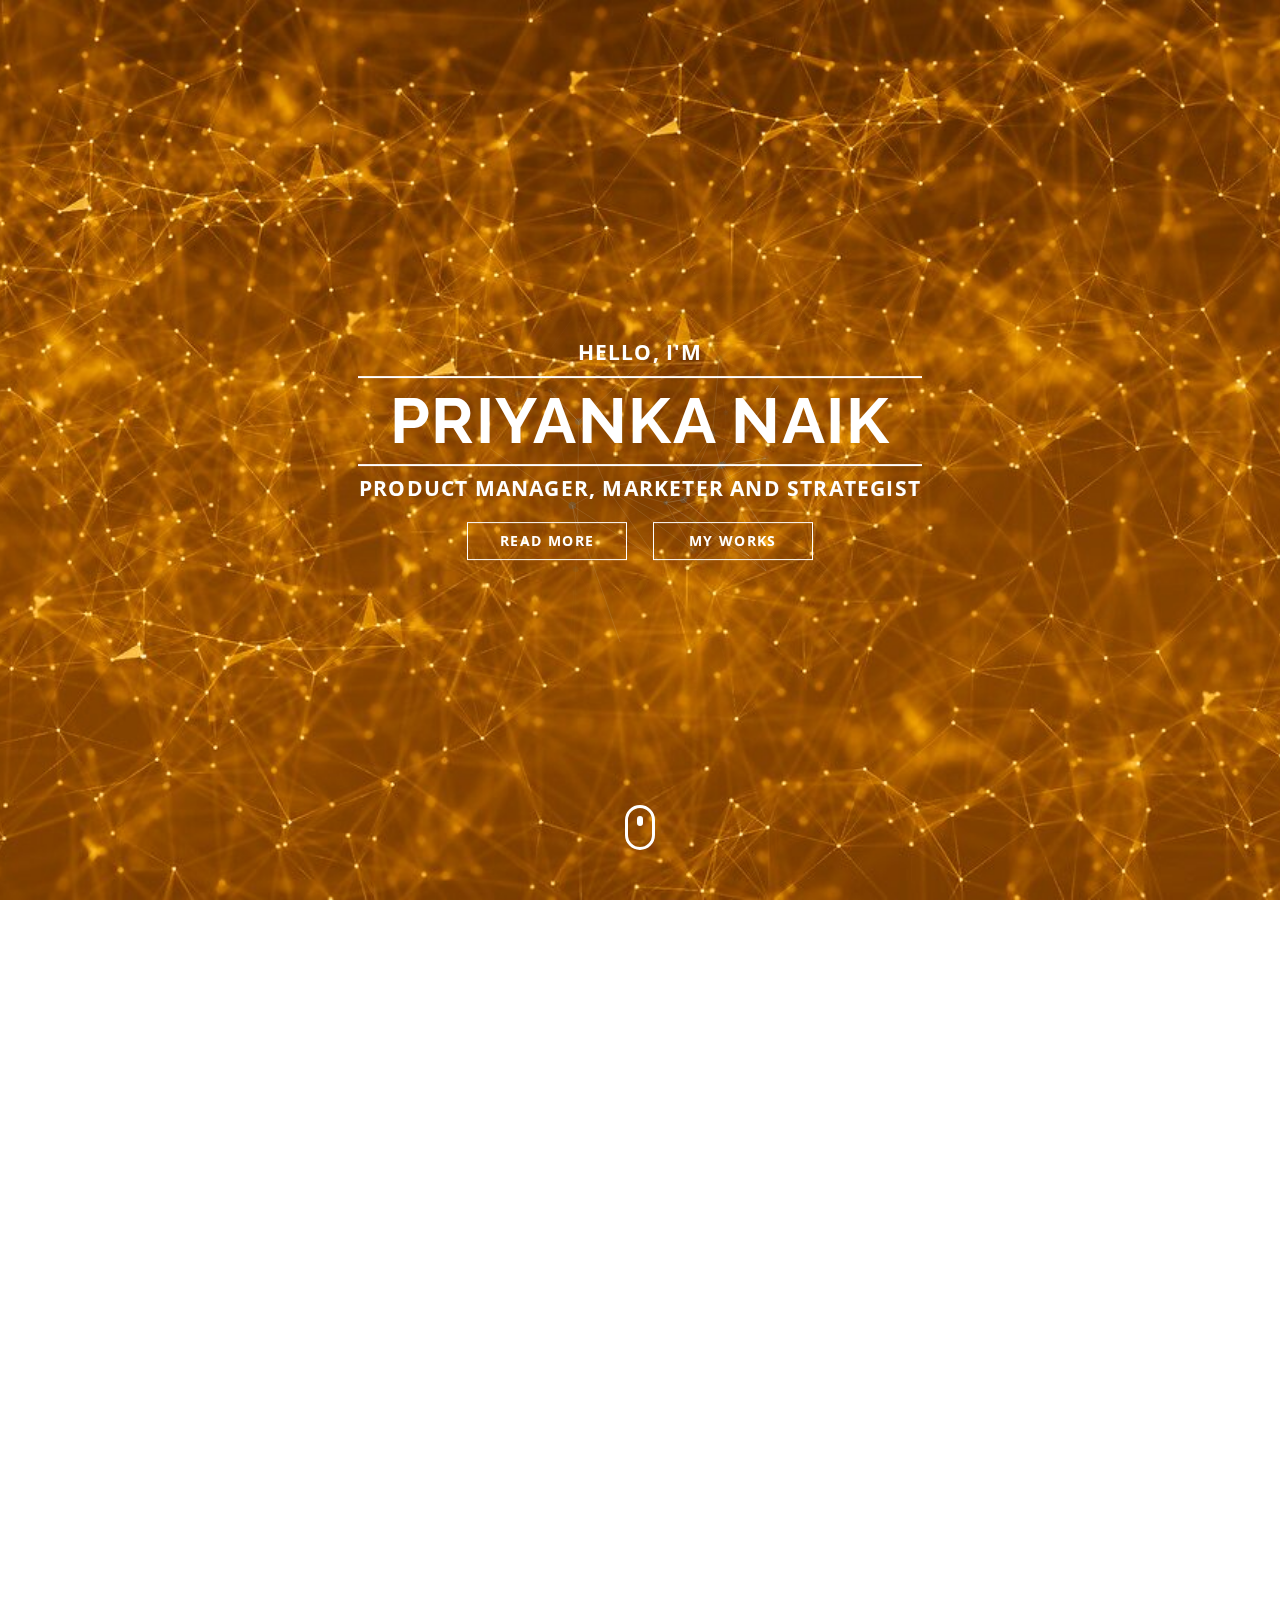
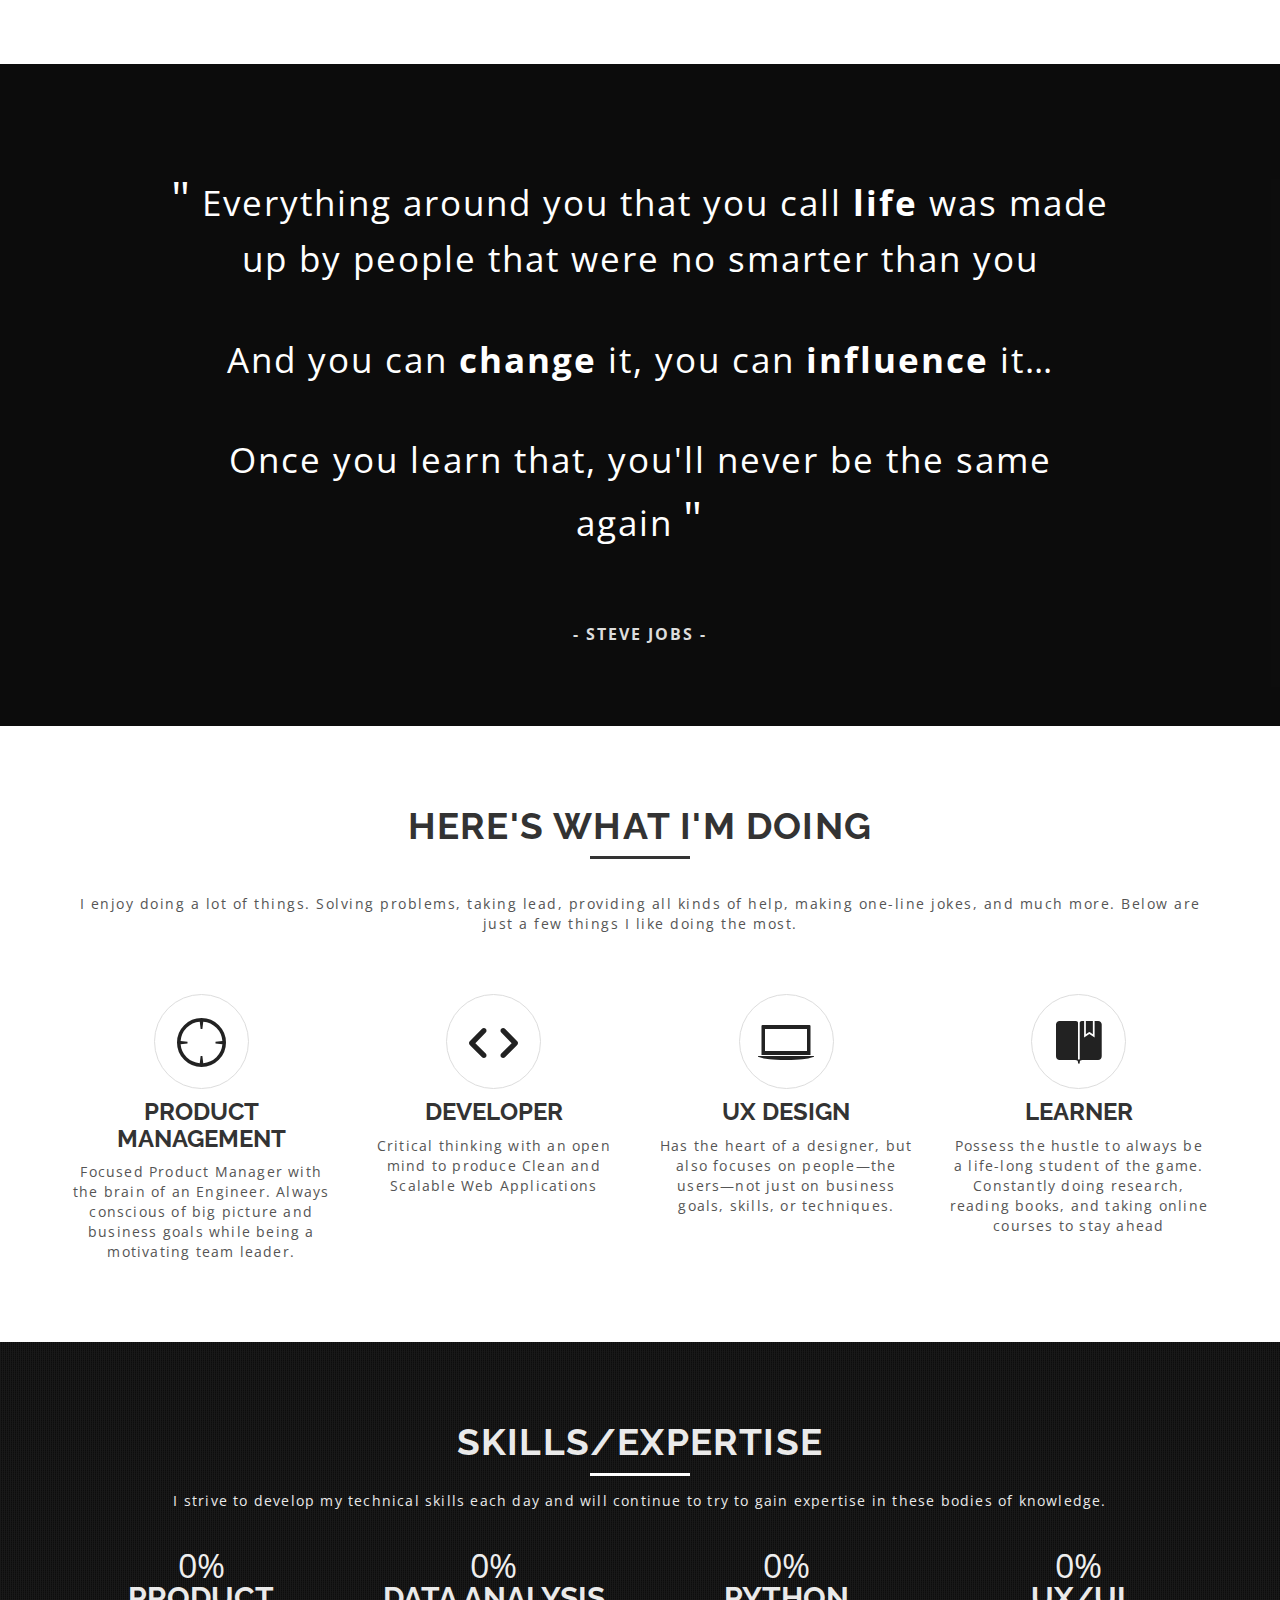
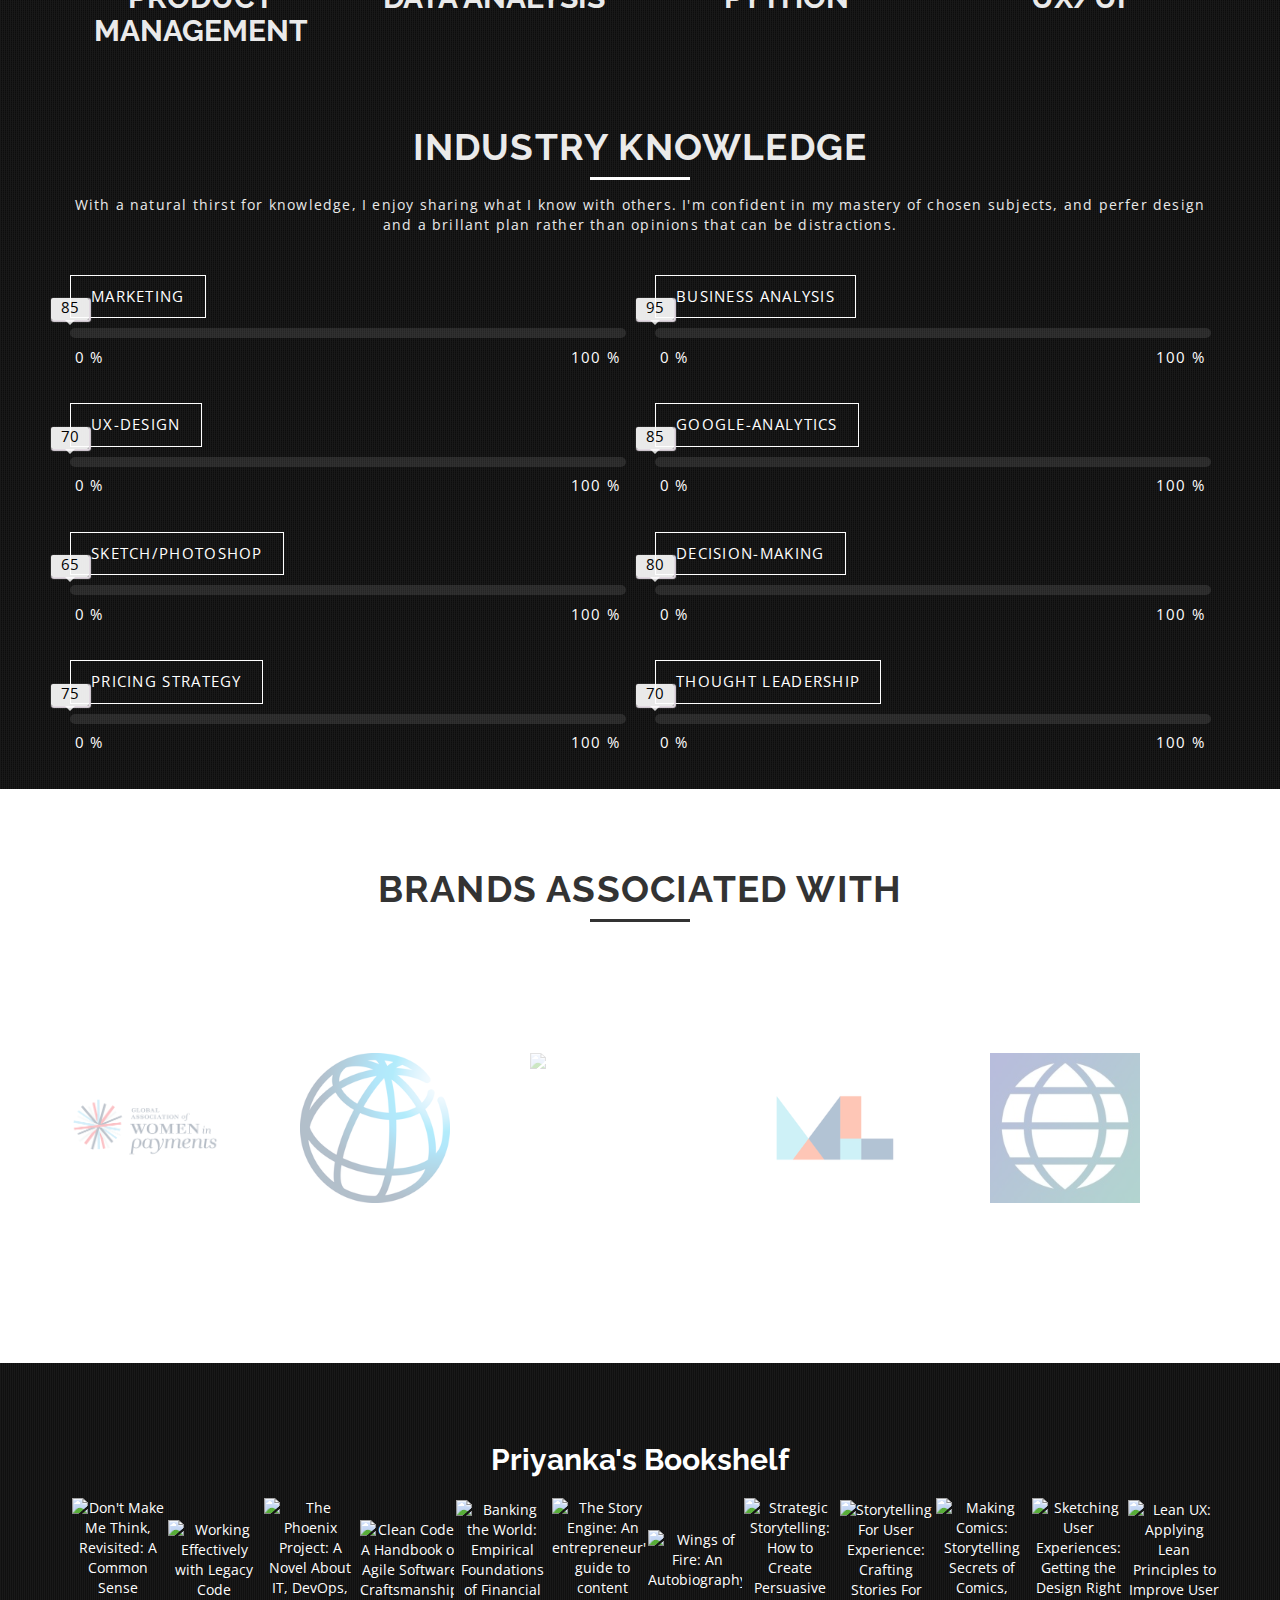
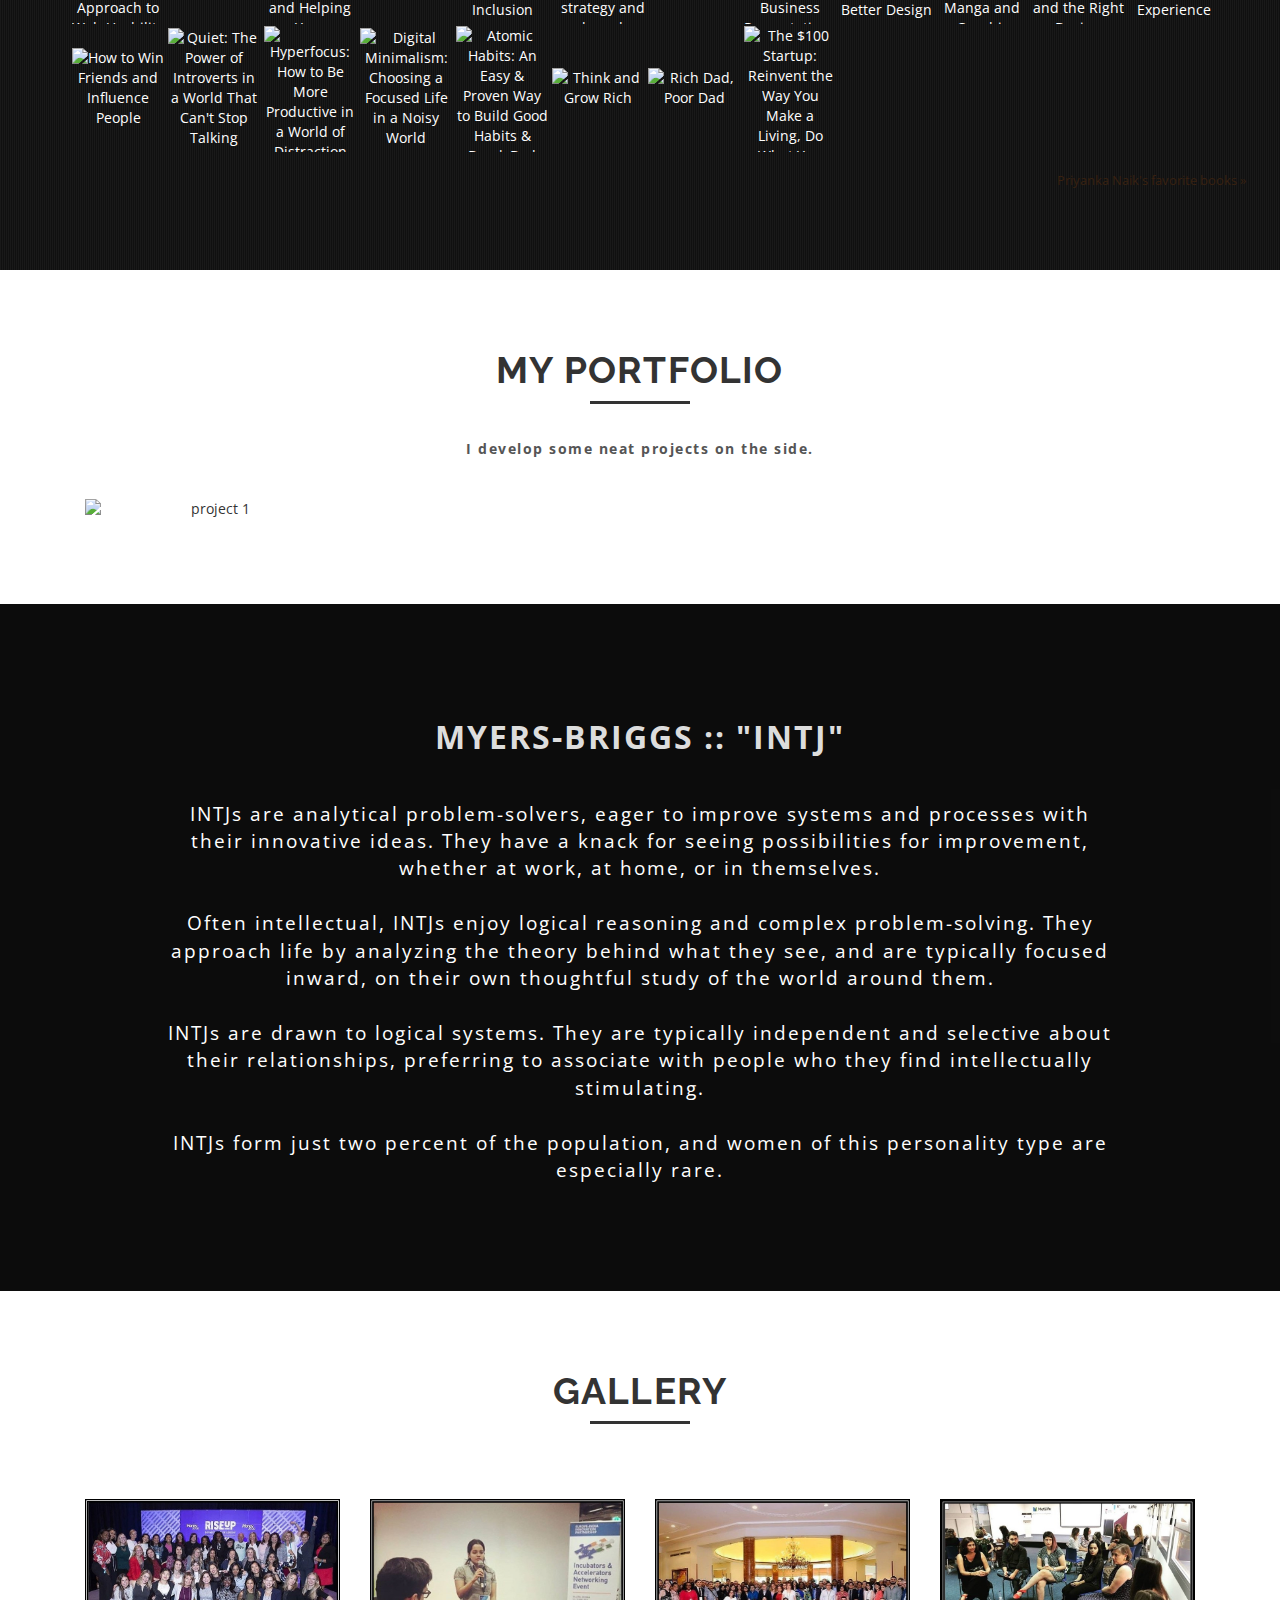
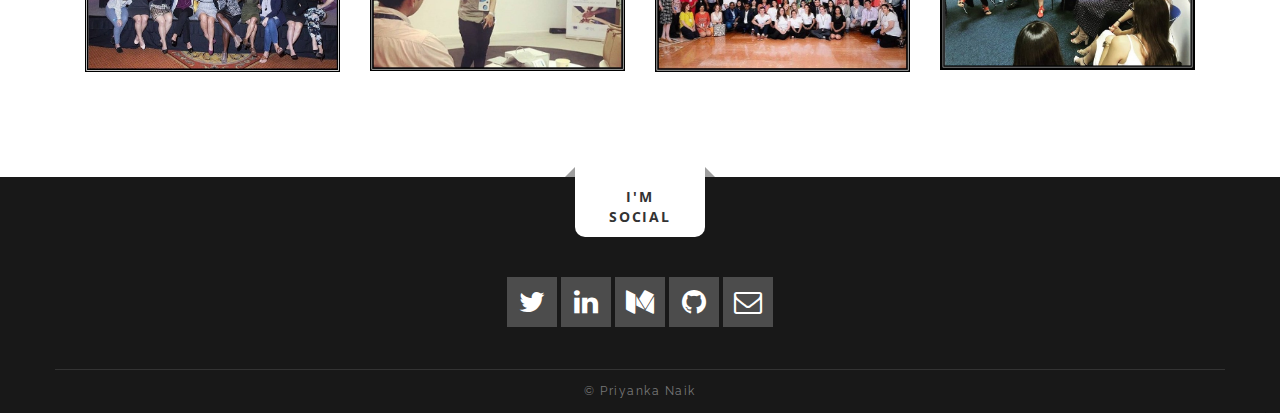
==== index.html @ 79484806 "Initial Commit" ====
<!DOCTYPE html>
<html lang="en">

<head>
	<meta charset="UTF-8">
	<meta http-equiv="X-UA-Compatible" content="IE=edge">
	<meta name="viewport" content="width=device-width, initial-scale=1">

	<title>Priyanka Naik | Personal Website</title>

	<meta name="description" content="Priyanka Naik, Mumbai | Personal Website and Portfolio" />
	<meta name="keywords" content="Priyanka Naik, Priyanka Naik Fintech, Priyanka U. Naik, Mumbai" />
	<meta name="author" content="Priyanka Naik" />
	<meta property="og:image" content="img/home.png" />
	<link rel="image_src" href="img/home.png">

	<!-- Open Sans Google font -->
	<link rel="stylesheet" href="https://fonts.googleapis.com/css?family=Open+Sans:300,400">
	<!-- Raleway Google font -->
	<link rel="stylesheet" href="https://fonts.googleapis.com/css?family=Raleway:700">
	<!-- Favicons -->
	<link rel="shortcut icon" href="img/favico/jme.png">
	<link rel="apple-touch-icon" sizes="60x60" href="img/favico/jme.png">
	<!-- Ionicon fonts css file -->
	<link rel="stylesheet" href="css/ionicons.min.css">
	<!--font awesome -->
	<link rel="stylesheet" href="css/font-awesome.min.css">
	<!-- magnific popup css file -->
	<link rel="stylesheet" href="css/magnific-popup.css">
	<!-- Animate.css file -->
	<link rel="stylesheet" href="css/animate.css">
	<!-- Owl carousel css file -->
	<link rel="stylesheet" href="css/owl.carousel.css">
	<!-- Bootstrap file -->
	<link rel="stylesheet" href="css/bootstrap.min.css">
	<!-- Custom styles css file -->
	<link rel="stylesheet" href="css/style.css">

	<!-- google-analytics -->
	<script>
		(function(i, s, o, g, r, a, m) {
			i['GoogleAnalyticsObject'] = r;
			i[r] = i[r] || function() {
				(i[r].q = i[r].q || []).push(arguments)
			}, i[r].l = 1 * new Date();
			a = s.createElement(o),
				m = s.getElementsByTagName(o)[0];
			a.async = 1;
			a.src = g;
			m.parentNode.insertBefore(a, m)
		})(window, document, 'script', 'https://www.google-analytics.com/analytics.js', 'ga');

		ga('create', 'UA-84538808-2', 'auto');
		ga('send', 'pageview');
	</script>

</head>

<body>
	<!-- Start Loading page -->
	<div class="loading">
		<div class="loading-wrapper">
			<div class="rec r1"></div>
			<div class="rec r2"></div>
			<div class="rec r3"></div>
			<div class="rec r4"></div>
			<div class="rec r5"></div>
		</div>
	</div>
	<!-- End Loading page -->

	<!-- Start Header Section -->
	<div class="header" id="header">
		<div id="large-header" class="large-header">
			<canvas id="demo-canvas"></canvas>
			<div class="content center">
				<div class="container" id="home">
					<p><b>Hello, I'm</b></p>
					<h1>Priyanka Naik</h1>
					<p><b>Product Manager, Marketer and Strategist</b></p>
					<b><a href="#about-me">Read more</a></b>
					<b><a href="#portfolio">My Works</a></b>
				</div>
				<!-- End container -->
			</div>
			<div class="mouse" id="mouse"></div>
			<!-- Mouse Icon -->
		</div>
	</div>
	<!-- End Header Section -->

	<!-- Start nav Menu -->
	<nav id="top-nav">
		<div class="menu-area">
			<div class="toogle-bars">
				<a href="#menu-collapse" data-toggle="collapse" class="collapsed"><i class="fa fa-bars ic-open"></i> <i class="fa fa-remove ic-close"></i> MENU</a>
			</div>
			<div class="menu-collapse collapse" id="menu-collapse">
				<div class="container">
					<div class="row">
						<div class="col-md-3">
							<ul class="breadcrumb main-nav no-space">
								<li class="link-inpage"><a href="mailto:contact@priyankanaik.com" class="link-inpage"><i class="fa fa-briefcase" aria-hidden="true"></i><strong> Hire Me Now</strong></a></li>
							</ul>
						</div>
						<div class="col-md-6">
							<ul class="breadcrumb main-nav nav">
								<li class="active"><a href="#home" class="link-inpage">Home</a></li>
								<li><a href="#about-me" class="link-inpage">About</a></li>
								<li><a href="#services" class="link-inpage">Hobbies</a></li>
								<li><a href="#skills" class="link-inpage">Skills</a></li>
								<li><a href="#brands" class="link-inpage">Brands</a></li>
								<li><a href="#books" class="link-inpage">Books</a></li>
								<li><a href="#portfolio" class="link-inpage">Portfolio</a></li>
								<li><a href="#footer" class="link-inpage">Contact</a></li>
							</ul>
						</div>
						<div class="col-md-3">
							<ul class="breadcrumb main-nav no-space">
								<li>
									<a href="http://www.twitter.com/priyankanaik042" target="_blank"><i class="fa fa-twitter" aria-hidden="true"></i></a>
								</li>
								<li>
									<a href="https://www.linkedin.com/in/priyankanaik042" target="_blank"><i class="fa fa-linkedin" aria-hidden="true"></i></a>
								</li>
								<li>
									<a href="https://medium.com/@priyankanaik042" target="_blank"><i class="fa fa-medium" aria-hidden="true"></i></a>
								</li>
								<li>
									<a href="https://github.com/priyankanaik042" target="_blank"><i class="fa fa-github" aria-hidden="true"></i></a>
								</li>
								<li>
									<a href="mailto:contact@priyankanaik.com?Subject=Hello%20again" target="_top"><i class="fa fa-envelope-o" aria-hidden="true"></i></a>
								</li>
							</ul>
						</div>
					</div>
				</div>
			</div>
	</nav>
	<!-- End Side Menu -->

	<!-- Start About Me Section -->
	<div class="about-me clearfix" id="about-me">
		<br><br><br><br>
		<div class="container">
			<div class="row">
				<!-- Profile Pic -->
				<div class="my-pic center col-sm-4 col-xs-12 wow fadeInUp" data-wow-duration="0.5s" data-wow-offset="200">
					<img src="img/headshot.jpg" alt="my profile">
				</div>
				<div class="introduction col-sm-8 col-xs-12 wow fadeInUp" data-wow-duration="0.5s" data-wow-offset="200">
					<h2 class="h2">Priyanka Naik</h2>
					<div class="heading-line"></div>
					<p class="introduce"> <strong> experienced technology product manager </strong> </p>
					<p class="intro">I'm a Multi-disciplinary Product Manager with a penchant for Storytelling. 
						I naturally gravitate towards problems & strive to find Solutions by applying Contemporary Digital Solutions. 

						<br>
						</br>In my free time, I mentor startups to find their Product/Market fit and devise appropriate Growth Hacking strategies for them based on their business goals. 
						I also volunteer for several organizations promoting Gender Diversity and Neurodiversity.
					</p>
				</div>
			</div>
			<div class="row">
				<div class="profile col-sm-4 col-xs-12 wow fadeInUp text-center" data-wow-duration="0.5s" data-wow-offset="200">
					<h3>personal info</h3>
					<div class="heading-line"></div>
					<div class="personal-wrapper">
						<span><strong>name: </strong>Priyanka Naik</span>
						<span><strong>E-mail: </strong>contact@priyankanaik.com</span>
						<span><strong>website: </strong>www.priyankanaik.com</span>
					</div>
				</div>
				<div class="why-me col-sm-8 col-xs-12 wow fadeInUp" data-wow-duration="0.5s" data-wow-offset="200">
					<!-- Start Accordion -->
					<div class="accordion">
						<div class="acc-item">
							<div class="acc-title"><i class="ion-android-navigate"></i> Who am i?</div>
							<div class="acc-content">A Technology Fanatic, a Problem Solver, and a Mumbai-born Leader utilizing my Engineering and Management skills to make an impact on the Global Tech Scene.</div>
						</div>
						<div class="acc-item">
							<div class="acc-title"><i class="ion-android-navigate"></i> What am I really good at?</div>
							<div class="acc-content">Being the most Resourceful Person in the Room - Grasping Problem Statements Quickly -
						    Breaking down Complex Problems - Finding Effective Solutions </div>
						</div>
						<div class="acc-item">
							<div class="acc-title"><i class="ion-android-navigate"></i> What makes me tick?</div>
							<div class="acc-content">Good Conversations, Intellectual Challenges, Recognition</div>
						</div>
						<div class="acc-item">
							<div class="acc-title"><i class="ion-android-navigate"></i> What are my hobbies</div>
							<div class="acc-content">In my parallel life, I like writing about diverse subjects like New Business Models, 
								Artificial Intelligence, Alternative Investments, Entrepreneurship and Sustainability (A Passion). 
								Most importantly, I talk about Life and making the best out of it for Professional Excellence.
								<br></br>
								Since writing can be hard, when I’m not banging away at the keyboard, I’m probably Mentoring younger friends on how to improve their Professional Lives.</div>
						</div>
						<div class="acc-item">
							<div class="acc-title"><i class="ion-android-navigate"></i> How can you contact me?</div>
							<div class="acc-content">Simple. Drop me an Email or hit me up on Social Media.</div>
						</div>
					</div>
					<!-- End Accordion -->
				</div>
			</div>
		</div>
		<br><br><br><br>
	</div>
	<!-- End About Me Section -->

	<!-- Start Fun Facts Section -->
	<div class="quote">
		<div class="overlay"></div>
		<div class="container">
			<div class="qoute-wrapper">
				<br>
				<p class="words"><span class="quote-mark open">"</span>Everything around you that you call <strong>life</strong> was made up by people that were no smarter than you 
					<br><br>
					And you can <strong>change</strong> it, you can <strong>influence</strong> it… 
					<br><br>
					Once you learn that, you'll never be the same again<span
									class="quote-mark end">"</span></p>
				<br><br>
				<p class="author">- Steve Jobs -</p>
			</div>
		</div>
	</div>
	<!-- End Fun Facts Section -->

	<!-- Start Services Section-->
	<div class="services center" id="services">
		<div class="container">
			<!-- Title -->
			<div class="title">
				<h2 class="h2">Here's what i'm doing</h2>
				<div class="heading-line"></div>
				<br><br>
				<p class="main-para"> I enjoy doing a lot of things. Solving problems, taking lead, providing all kinds of help, making one-line jokes, and much more. 
					Below are just a few things I like doing the most.<br><br></p>
			</div>
			<div class="row">
				<!-- Service No. 1 -->
				<div class="col-md-3 col-sm-6">
					<div class="service">
						<i class="ion-pinpoint"></i>
						<h3>Product Management</h3>
						<p> Focused Product Manager with the brain of an Engineer. Always conscious of big picture and business goals while being a motivating team leader.</p>
					</div>
				</div>
				<!-- Service No. 2 -->
				<div class="col-md-3 col-sm-6">
					<div class="service">
						<i class="ion-code"></i>
						<h3>Developer</h3>
						<p>Critical thinking with an open mind to produce Clean and Scalable Web Applications</p>
					</div>
				</div>
				<!-- Service No. 3 -->
				<div class="col-md-3 col-sm-6">
					<div class="service">
						<i class="ion-laptop"></i>
						<h3>UX Design</h3>
						<p>Has the heart of a designer, but also focuses on people—the users—not just on business goals, skills, or techniques. </p>
					</div>
				</div>
				<!-- Service No. 4 -->
				<div class="col-md-3 col-sm-6">
					<div class="service">
						<i class="ion-ios-bookmarks"></i>
						<h3>learner</h3>
						<p>Possess the hustle to always be a life-long student of the game. Constantly doing research, reading books, and taking online courses to stay ahead</p>
					</div>
				</div>
			</div>
		</div>
		<br><br>
	</div>
	<!-- End Services Section -->


	<!-- Start Technical Skills Section -->
	<div class="technical-skills center" id="skills">
		<div class="pattern"></div>
		<div class="container">
			<!-- Title -->
			<div class="title">
				<h2 class="h2">skills/expertise</h2>
				<div class="heading-line"></div>
				<p class="title">I strive to develop my technical skills each day and will continue to try to gain expertise in these bodies of knowledge.</p>
			</div>
			<!-- Start main skills -->
			<div class="skills-wrapper row">
				<!-- main skill No. 1 -->
				<div class="skill col-md-3 col-sm-6">
					<div class="chart center" data-percent="75">
						<span><span id="chart_num_1">0</span> %</span>
					</div>
					<h2>Product Management</h2>
				</div>
				<!-- main skill No. 2 -->
				<div class="skill col-md-3 col-sm-6">
					<div class="chart center" data-percent="70">
						<span><span id="chart_num_2">0</span> %</span>
					</div>
					<h2>Data Analysis</h2>
				</div>
				<!-- main skill No. 3 -->
				<div class="skill col-md-3 col-sm-6">
					<div class="chart center" data-percent="65">
						<span><span id="chart_num_3">0</span> %</span>
					</div>
					<h2>Python</h2>
				</div>
				<!-- main skill No. 4 -->
				<div class="skill col-md-3 col-sm-6">
					<div class="chart center" data-percent="55">
						<span><span id="chart_num_4">0</span> %</span>
					</div>
					<h2>UX/UI</h2>
				</div>
			</div>
			<!-- End main skills -->
			<div class="other-skills">
				<h2 class="h2">Industry Knowledge</h2>
				<div class="heading-line"></div>
				<p class="title">With a natural thirst for knowledge, I enjoy sharing what I know with others. I'm confident in my mastery of chosen subjects, and perfer design and a brillant plan rather than opinions that can be distractions.</p>
				<!-- Start other skills -->
				<div class="skills-wrapper row">
					<!-- Skill No. 1 -->
					<div class='bar_group col-md-6 col-xs-12' data-max="100">
						<div class=" bar_group__bar thick elastic" data-value="85" data-tooltip="true" data-label="marketing" data-show-values="true" data-unit="%"></div>
					</div>
					<!-- Skill No. 2 -->
					<div class='bar_group col-md-6 col-xs-12' data-max="100">
						<div class=" bar_group__bar thick elastic" data-value="95" data-tooltip="true" data-label="business analysis" data-show-values="true" data-unit="%"></div>
					</div>
					<!-- Skill No. 3 -->
					<div class='bar_group col-md-6 col-xs-12' data-max="100">
						<div class=" bar_group__bar thick elastic" data-value="70" data-tooltip="true" data-label="ux-design" data-show-values="true" data-unit="%"></div>
					</div>
					<!-- Skill No. 4 -->
					<div class='bar_group col-md-6 col-xs-12' data-max="100">
						<div class=" bar_group__bar thick elastic" data-value="85" data-tooltip="true" data-label="google-analytics" data-show-values="true" data-unit="%"></div>
					</div>
					<!-- Skill No. 5 -->
					<div class='bar_group col-md-6 col-xs-12' data-max="100">
						<div class=" bar_group__bar thick elastic" data-value="65" data-tooltip="true" data-label="sketch/photoshop" data-show-values="true" data-unit="%"></div>
					</div>
					<!-- Skill No. 6 -->
					<div class='bar_group col-md-6 col-xs-12' data-max="100">
						<div class=" bar_group__bar thick elastic" data-value="80" data-tooltip="true" data-label="decision-making" data-show-values="true" data-unit="%"></div>
					</div>
					<!-- Skill No. 7 -->
					<div class='bar_group col-md-6 col-xs-12' data-max="100">
						<div class=" bar_group__bar thick elastic" data-value="75" data-tooltip="true" data-label="pricing strategy" data-show-values="true" data-unit="%"></div>
					</div>
					<!-- Skill No. 8 -->
					<div class='bar_group col-md-6 col-xs-12' data-max="100">
						<div class=" bar_group__bar thick elastic" data-value="70" data-tooltip="true" data-label="thought leadership" data-show-values="true" data-unit="%"></div>
					</div>

				</div>
				<!-- End other skills -->
			</div>
		</div>
	</div>
	<!-- End Technical Skills Section -->

	<!-- Start Brands-1 Section -->
	<div class="portfolio center" id="brands">
		<div class="container">
			<!-- Title -->
			<div>
				<h2 class="h2">Brands Associated With</h2>
				<div class="heading-line"></div>
				<br><br>
			</div>
		</div>
		<br><br><br>
	</div>
<!-- End Brands-1 Section -->

<!-- Start Brands-2 Section -->
	<div class="partners">
		<div class="container">
			<div class="partners-owl-carousel">
				<div class="partner">
					<a href="https://www.womeninpayments.org/" target="_blank"><img src="img/brands/wip.png" alt="partner"></a>
				</div>
				<div class="partner">
					<a href="https://www.worldbank.org/" target="_blank"><img src="img/brands/WB.png" alt="partner"></a>
				</div>
				<div class="partner">
					<a href="https://www.wnetonline.org/" target="_blank"><img src="img/brands/WNET.png" alt="partner"></a>
				</div>
				<div class="partner">
					<a href="https://www.migrantleaders.org.uk/" target="_blank"><img src="img/brands/ML.png" alt="partner"></a>
				</div>
				<div class="partner">
					<a href="https://www.bbntimes.com/" target="_blank"><img src="img/brands/BBN.jpg" alt="partner"></a>
				</div>
				<div class="partner">
					<a href="https://advarisk.com/" target="_blank"><img src="img/brands/advarisk.png" alt="partner"></a>
				</div>
				<div class="partner">
					<a href="https://us.money2020.com/" target="_blank"><img src="img/brands/M2020.png" alt="partner"></a>
				</div>
				<div class="partner">
					<a href="https://www.southsummit.co/en/home" target="_blank"><img src="img/brands/SS.png" alt="partner"></a>
				</div>
				<div class="partner">
					<a href="https://www.productschool.com/" target="_blank"><img src="img/brands/PS.png" alt="partner"></a>
				</div>
				<div class="partner">
					<a href="https://www.adb.org/adbi/main" target="_blank"><img src="img/brands/adbi.png" alt="partner"></a>
				</div>
				<div class="partner">
					<a href="https://www.coursera.org/" target="_blank"><img src="img/brands/coursera.png" alt="partner"></a>
				</div>
				<div class="partner">
					<a href="https://www.oracle.com/index.html" target="_blank"><img src="img/brands/Oracle.png" alt="partner"></a>
				</div>
				<div class="partner">
					<a href="https://ewpn.eu/" target="_blank"><img src="img/brands/EWPN.jpg" alt="partner"></a>
				</div>
				<div class="partner">
					<a href="https://www.bissresearch.com/" target="_blank"><img src="img/brands/BISS.png" alt="partner"></a>
				</div>
				<div class="partner">
					<a href="https://www.tcs.com/" target="_blank"><img src="img/brands/tcs.png" alt="partner"></a>
				</div>
				<div class="partner">
					<a href="http://www.caponeresearch.com" target="_blank"><img src="img/brands/CR.png" alt="partner"></a>
				</div>
				<div class="partner">
					<a href="https://mu.ac.in/" target="_blank"><img src="img/brands/MU.png" alt="partner"></a>
				</div>
			</div>
		</div>
	</br>
	</div>
<!-- End Brands-2 Section -->


<!-- Start Book Shelf Section -->
	<style type="text/css" media="screen">
	.gr_grid_container
	{
		  width: 1176px;
		  align-content: center;
    }

	.gr_grid_book_container
	{
          /* customize book cover container div here */
          float: left;
          width: 96px;
          height: 128px;
          padding: 2px 2px;
		  overflow: hidden;
		  align-content: center;
    }
	</style>

	<div class="book" id="books">
		<!--div class="overlay"></div -->
		<div class="pattern"></div>
			<div class="container">
				<div class="book-wrapper" align-content= "center">				
					<div id="gr_grid_widget_1590324519">
        				<!-- Show static html as a placeholder in case js is not enabled - javascript include will override this if things work -->
					 <h2>
						<a style="text-decoration: none;" rel="nofollow" href="https://www.goodreads.com/review/list/16070717-priyanka-naik?shelf=read&utm_medium=api&utm_source=grid_widget">Priyanka's Bookshelf</a>
		  			</h2>
		<div class="gr_grid_container">
			<div class="gr_grid_book_container"><a title="Don't Make Me Think, Revisited: A Common Sense Approach to Web Usability" rel="nofollow" href="https://www.goodreads.com/book/show/18197267-don-t-make-me-think-revisited"><img alt="Don't Make Me Think, Revisited: A Common Sense Approach to Web Usability" border="0" src="https://i.gr-assets.com/images/S/compressed.photo.goodreads.com/books/1384736553l/18197267._SX98_.jpg" /></a></div>
			<div class="gr_grid_book_container"><a title="Working Effectively with Legacy Code" rel="nofollow" href="https://www.goodreads.com/book/show/44919.Working_Effectively_with_Legacy_Code"><img alt="Working Effectively with Legacy Code" border="0" src="https://i.gr-assets.com/images/S/compressed.photo.goodreads.com/books/1348627451l/44919._SX98_.jpg" /></a></div>
			<div class="gr_grid_book_container"><a title="The Phoenix Project: A Novel About IT, DevOps, and Helping Your Business Win" rel="nofollow" href="https://www.goodreads.com/book/show/17255186-the-phoenix-project"><img alt="The Phoenix Project: A Novel About IT, DevOps, and Helping Your Business Win" border="0" src="https://i.gr-assets.com/images/S/compressed.photo.goodreads.com/books/1361113128l/17255186._SX98_.jpg" /></a></div>
			<div class="gr_grid_book_container"><a title="Clean Code: A Handbook of Agile Software Craftsmanship" rel="nofollow" href="https://www.goodreads.com/book/show/3735293-clean-code"><img alt="Clean Code: A Handbook of Agile Software Craftsmanship" border="0" src="https://i.gr-assets.com/images/S/compressed.photo.goodreads.com/books/1436202607l/3735293._SX98_.jpg" /></a></div>
			<div class="gr_grid_book_container"><a title="Banking the World: Empirical Foundations of Financial Inclusion" rel="nofollow" href="https://www.goodreads.com/book/show/14850578-banking-the-world"><img alt="Banking the World: Empirical Foundations of Financial Inclusion" border="0" src="https://i.gr-assets.com/images/S/compressed.photo.goodreads.com/books/1340758188l/14850578._SX98_.jpg" /></a></div>
			<div class="gr_grid_book_container"><a title="The Story Engine: An entrepreneur's guide to content strategy and brand storytelling without spending all day writing" rel="nofollow" href="https://www.goodreads.com/book/show/35129291-the-story-engine"><img alt="The Story Engine: An entrepreneur's guide to content strategy and brand storytelling without spending all day writing" border="0" src="https://i.gr-assets.com/images/S/compressed.photo.goodreads.com/books/1494734661l/35129291._SX98_.jpg" /></a></div>
			<div class="gr_grid_book_container"><a title="Wings of Fire: An Autobiography" rel="nofollow" href="https://www.goodreads.com/book/show/634583.Wings_of_Fire"><img alt="Wings of Fire: An Autobiography" border="0" src="https://i.gr-assets.com/images/S/compressed.photo.goodreads.com/books/1588286863l/634583._SX98_.jpg" /></a></div>
			<div class="gr_grid_book_container"><a title="Strategic Storytelling: How to Create Persuasive Business Presentations" rel="nofollow" href="https://www.goodreads.com/book/show/23743263-strategic-storytelling"><img alt="Strategic Storytelling: How to Create Persuasive Business Presentations" border="0" src="https://i.gr-assets.com/images/S/compressed.photo.goodreads.com/books/1428235377l/23743263._SX98_.jpg" /></a></div>
			<div class="gr_grid_book_container"><a title="Storytelling For User Experience: Crafting Stories For Better Design" rel="nofollow" href="https://www.goodreads.com/book/show/8047208-storytelling-for-user-experience"><img alt="Storytelling For User Experience: Crafting Stories For Better Design" border="0" src="https://i.gr-assets.com/images/S/compressed.photo.goodreads.com/books/1328342270l/8047208._SX98_.jpg" /></a></div>
			<div class="gr_grid_book_container"><a title="Making Comics: Storytelling Secrets of Comics, Manga and Graphic Novels" rel="nofollow" href="https://www.goodreads.com/book/show/60113.Making_Comics"><img alt="Making Comics: Storytelling Secrets of Comics, Manga and Graphic Novels" border="0" src="https://i.gr-assets.com/images/S/compressed.photo.goodreads.com/books/1488667622l/60113._SX98_.jpg" /></a></div>
			<div class="gr_grid_book_container"><a title="Sketching User Experiences:  Getting the Design Right and the Right Design" rel="nofollow" href="https://www.goodreads.com/book/show/980280.Sketching_User_Experiences"><img alt="Sketching User Experiences:  Getting the Design Right and the Right Design" border="0" src="https://i.gr-assets.com/images/S/compressed.photo.goodreads.com/books/1347329018l/980280._SX98_.jpg" /></a></div>
			<div class="gr_grid_book_container"><a title="Lean UX: Applying Lean Principles to Improve User Experience" rel="nofollow" href="https://www.goodreads.com/book/show/13436116-lean-ux"><img alt="Lean UX: Applying Lean Principles to Improve User Experience" border="0" src="https://i.gr-assets.com/images/S/compressed.photo.goodreads.com/books/1381355830l/13436116._SX98_.jpg" /></a></div>
			<div class="gr_grid_book_container"><a title="How to Win Friends and Influence People" rel="nofollow" href="https://www.goodreads.com/book/show/4865.How_to_Win_Friends_and_Influence_People"><img alt="How to Win Friends and Influence People" border="0" src="https://i.gr-assets.com/images/S/compressed.photo.goodreads.com/books/1442726934l/4865._SX98_.jpg" /></a></div>
			<div class="gr_grid_book_container"><a title="Quiet: The Power of Introverts in a World That Can't Stop Talking" rel="nofollow" href="https://www.goodreads.com/book/show/8520610-quiet"><img alt="Quiet: The Power of Introverts in a World That Can't Stop Talking" border="0" src="https://i.gr-assets.com/images/S/compressed.photo.goodreads.com/books/1328562861l/8520610._SX98_.jpg" /></a></div>
			<div class="gr_grid_book_container"><a title="Hyperfocus: How to Be More Productive in a World of Distraction" rel="nofollow" href="https://www.goodreads.com/book/show/36959766-hyperfocus"><img alt="Hyperfocus: How to Be More Productive in a World of Distraction" border="0" src="https://i.gr-assets.com/images/S/compressed.photo.goodreads.com/books/1525203482l/36959766._SX98_.jpg" /></a></div>
			<div class="gr_grid_book_container"><a title="Digital Minimalism: Choosing a Focused Life in a Noisy World" rel="nofollow" href="https://www.goodreads.com/book/show/40672036-digital-minimalism"><img alt="Digital Minimalism: Choosing a Focused Life in a Noisy World" border="0" src="https://i.gr-assets.com/images/S/compressed.photo.goodreads.com/books/1549433350l/40672036._SX98_.jpg" /></a></div>
			<div class="gr_grid_book_container"><a title="Atomic Habits: An Easy & Proven Way to Build Good Habits & Break Bad Ones" rel="nofollow" href="https://www.goodreads.com/book/show/40121378-atomic-habits"><img alt="Atomic Habits: An Easy & Proven Way to Build Good Habits & Break Bad Ones" border="0" src="https://i.gr-assets.com/images/S/compressed.photo.goodreads.com/books/1535115320l/40121378._SX98_.jpg" /></a></div>
			<div class="gr_grid_book_container"><a title="Think and Grow Rich" rel="nofollow" href="https://www.goodreads.com/book/show/30186948-think-and-grow-rich"><img alt="Think and Grow Rich" border="0" src="https://i.gr-assets.com/images/S/compressed.photo.goodreads.com/books/1463241782l/30186948._SX98_.jpg" /></a></div>
			<div class="gr_grid_book_container"><a title="Rich Dad, Poor Dad" rel="nofollow" href="https://www.goodreads.com/book/show/69571.Rich_Dad_Poor_Dad"><img alt="Rich Dad, Poor Dad" border="0" src="https://i.gr-assets.com/images/S/compressed.photo.goodreads.com/books/1388211242l/69571._SY160_.jpg" /></a></div>
			<div class="gr_grid_book_container"><a title="The $100 Startup: Reinvent the Way You Make a Living, Do What You Love, and Create a New Future" rel="nofollow" href="https://www.goodreads.com/book/show/12605157-the-100-startup"><img alt="The $100 Startup: Reinvent the Way You Make a Living, Do What You Love, and Create a New Future" border="0" src="https://i.gr-assets.com/images/S/compressed.photo.goodreads.com/books/1345666854l/12605157._SX98_.jpg" /></a></div>
			<br style="clear: both"/><br/><a class="gr_grid_branding" style="font-size: .9em; color: #382110; text-decoration: none; float: right; clear: both" rel="nofollow" href="https://www.goodreads.com/user/show/16070717-priyanka-naik">Priyanka Naik's favorite books »</a>
			<noscript>
				<br/>Share <a rel="nofollow" href="/">book reviews</a> and ratings with Priyanka, and even join a <a rel="nofollow" href="/group">book club</a> on Goodreads.
			</noscript>
  		</div>
	</div>
		<script data-cfasync="false" src="/cdn-cgi/scripts/5c5dd728/cloudflare-static/email-decode.min.js"></script>
	    <script src="https://www.goodreads.com/review/grid_widget/16070717.Priyanka's%20Bookshelf?cover_size=medium&hide_link=&hide_title=&num_books=200&order=d&shelf=read&sort=date_added&widget_id=1590324519" type="text/javascript" charset="utf-8"></script>
	</div>
	</div>
	</div>
	<!-- End Book Shelf Section -->

	<!-- Start Portfolio Section -->
	<div class="portfolio center" id="portfolio">
		<div class="container">
			<!-- Title -->
			<div>
				<h2 class="h2">My Portfolio</h2>
				<div class="heading-line"></div>
				<br><br>
				<p class="main-para"><b> I develop some neat projects on the side. </b></p>
				<br><br>
			</div>
			<div class="mix col-md-3 col-sm-6 col-xs-6" data-my-order="1">
				<div class="img-wrapper overlay-slide-right center">
					<img src="img/tothero_screenshot.JPG" class="center-block img-responsive" alt="project 1">
					<div class="overlay-content">
						<span>Community Qonnect Mobile App</span>
						<a href="#test-popup-1" class="open-popup-link">
							<i class="ion-android-search"></i>
						</a>
						<!-- popUp content -->
						<div id="test-popup-1" class="white-popup mfp-hide">
							<h3>Community Qonnect Mobile App</h3>
							<div class="heading-line"></div>
							<p class="cat">( website )</p><a href="http://appstore.monk.ee/social_qonnect" target="blank">
							<img src="img/tothero_screenshot.JPG" class="center-block img-responsive" alt="project 1"></a>
							<h3>Community Qonnect</h3>
							<p>A free social networking application to connect with your community members!</p>

						</div>
					</div>
				</div>
			</div>
		</div>
		<br><br><br>
	</div>
	<!-- End Portfolio Section -->

	<!-- Start intj Section -->
	<div class="intj">
		<div class="overlay"></div>
		<div class="container">
			<div class="qoute-wrapper">
				<a href="https://www.16personalities.com/intj-personality" target="_blank">
					<p class="intjauthor">MYERS-BRIGGS :: "INTJ"</p>
				</a>
				<br><br>
				<p class="words">
					</span>
					INTJs are analytical problem-solvers, eager to improve systems and processes with their innovative ideas. 
					They have a knack for seeing possibilities for improvement, whether at work, at home, or in themselves.
					<br><br>
					Often intellectual, INTJs enjoy logical reasoning and complex problem-solving. 
					They approach life by analyzing the theory behind what they see, and are typically focused inward, 
					on their own thoughtful study of the world around them. 
					<br><br>
					INTJs are drawn to logical systems. 
					They are typically independent and selective about their relationships, preferring to associate with people who they find intellectually stimulating.
					<br><br>
					INTJs form just two percent of the population, and women of this personality type are especially
					rare.
					<br><br>
				</p>

			</div>
		</div>
	</div>
	<!-- End intj Section -->




	<!-- Start gallery Section -->
	<div class="portfolio center" id="portfolio">
		<div class="container">

			<!-- Title -->
			<div>
				<h2 class="h2">GALLERY</h2>
				<div class="heading-line"></div>
				<p class="main-para"></p>
			</div>
			<br><br>

			<div id="Container">

				<!-- Project No. 1 -->
				<div class="mix startup-institute col-md-3 col-sm-6 col-xs-6" data-my-order="1">
					<div class="img-wrapper overlay-slide-right center">
						<img src="img/RiseUp.jpg" class="center-block img-responsive" alt="project 1">
						<div class="overlay-content">
							<span>RiseUp USA</span>
							<a href="#test-popup-2" class="open-popup-link">
								<i class="ion-android-search"></i>
							</a>
							<!-- popUp content -->
							<div id="test-popup-2" class="white-popup mfp-hide">
								<h3>RiseUp USA</h3>
								<div class="heading-line"></div>
								<p class="cat">(MONEY2020)</p>
								<img src="img/RiseUp.jpg" class="center-block img-responsive" alt="project 1">
								<p> One of the 30 women selected across the globe for RiseUp Accelerator</p>
							</div>
						</div>
					</div>
				</div>
				
				<!-- Project No. 2 -->
				<div class="mix startup-institute col-md-3 col-sm-6 col-xs-6" data-my-order="2">
					<div class="img-wrapper overlay-slide-right center">
						<img src="img/L59.jpg" class="center-block img-responsive" alt="project 3">
						<div class="overlay-content">
							<span>Latitude59</span>
							<a href="#test-popup-3" class="open-popup-link">
								<i class="ion-android-search"></i>
							</a>
							<!-- popUp content -->
							<div id="test-popup-3" class="white-popup mfp-hide">
								<h3>Latitude59</h3>
								<div class="heading-line"></div>
								<p class="cat">( Latitude59 )</p>
								<img src="img/L59.jpg" class="center-block img-responsive" alt="project 3">
								<p>Addressing the Indian Delegation at Latitude59</p>
							</div>
						</div>
					</div>
				</div>
				
				<!-- Project No. 3 -->
				<div class="mix startup-institute col-md-3 col-sm-6 col-xs-6" data-my-order="3">
					<div class="img-wrapper overlay-slide-right center">
						<img src="img/WB.jpg" class="center-block img-responsive" alt="project 3">
						<div class="overlay-content">
							<span>World Bank</span>
							<a href="#test-popup-4" class="open-popup-link">
								<i class="ion-android-search"></i>
							</a>
							<!-- popUp content --> 
							<div id="test-popup-4" class="white-popup mfp-hide">
								<h3>World Bank</h3>
								<div class="heading-line"></div>
								<p class="cat">( World Bank )</p>
								<img src="img/WB.jpg" class="center-block img-responsive" alt="project 3">
								<p>Part of City Resilience Program of World Bank at Madrid</p>
							</div>
						</div>
					</div>
				</div> 
				
				<!-- Project No. 4 -->
				<div class="mix startup-institute col-md-3 col-sm-6 col-xs-6" data-my-order="4">
					<div class="img-wrapper overlay-slide-right center">
						<img src="img/ML.jpg" class="center-block img-responsive" alt="project 4">
						<div class="overlay-content">
							<span>Metlife Espana</span>
							<a href="#test-popup-5" class="open-popup-link">
								<i class="ion-android-search"></i>
							</a>
							<!-- popUp content -->
							<div id="test-popup-5" class="white-popup mfp-hide">
								<h3>Metlife Espana</h3>
								<div class="heading-line"></div>
								<p class="cat">( Metlife Espana )</p>
								<img src="img/ML.jpg" class="center-block img-responsive" alt="project 4">
								<p>Panel Discussion at Metlife Espana</p>
							</div>
						</div>
					</div>
				</div>

			</div>
		</div>
	</div>
	<br><br>
	<!-- End gallery Section -->


	<!-- Start Footer Section -->
	<div class="footer center" id="footer">
		<div class="container">
			<div class="row">
				<div class="follow-me">I'M SOCIAL</div>
				<div class="col-md-12 col-xs-12 links">
					<!-- Social links -->
					<div class="icon-wrapper center">
						<a href="http://www.twitter.com/priyankanaik042" target="_blank"><i class="fa fa-twitter"></i></a>
						<a href="https://www.linkedin.com/in/priyankanaik042" target="_blank"><i class="fa fa-linkedin"></i></a>
						<a href="https://medium.com/@priyankanaik042" target="_blank"><i class="fa fa-medium"></i></a>
						<a href="https://github.com/priyankanaik042" target="_blank"><i class="fa fa-github"></i></a>
						<a href="mailto:contact@priyankanaik.com?Subject=Hello%20again" target="_top"><i class="fa fa-envelope-o"></i></a>
					</div>
				</div>
				<div class="col-md12 col-xs-12 copyright">
					<h6>&copy;  Priyanka Naik</h6>
				</div>
			</div>
		</div>
	</div>
	<!-- End Footer Section -->

	<!-- Start To Top button -->
	<div class="back-to-top center">
		<i class="ion-android-navigate"></i>
	</div>
	<!-- End To Top button -->

	<!-- Start scroll percentage -->
	<div id="scroll"></div>
	<!-- End scroll percentage -->



	<!-- Including jQuery file -->
	<script src="js/jquery-1.12.1.min.js"></script>
	<!-- Including jQuery.appear file -->
	<script src="js/jquery.appear.js"></script>
	<!-- Bootstrap js file -->
	<script src="js/bootstrap.min.js"></script>
	<!-- easy pie chart -->
	<script src="js/jquery.easypiechart.min.js"></script>
	<!-- NiceScroll plugin -->
	<script src="js/jquery.nicescroll.min.js"></script>
	<!-- animate numbers plugin -->
	<script src="js/jquery.animateNumber.min.js"></script>
	<!-- Horizontal bar chart -->
	<script src="js/bars.js"></script>
	<!-- mixitup plugin -->
	<script src="js/jquery.mixitup.min.js"></script>
	<!-- animated background header -->
	<script src="js/TweenLite.min.js"></script>
	<!-- magnific popup js file -->
	<script src="js/magnific-popup.js"></script>
	<!-- form validation file -->
	<script src="js/jqBootstrapValidation.js"></script>
	<!-- Owl carousel js file -->
	<script src="js/owl.carousel.min.js"></script>
	<!-- Custom file  -->
	<script src="js/plugins.js"></script>
	<!-- Wow.js file -->
	<script src="js/wow.min.js"></script>
	<script>
		new WOW().init();
	</script>
</body>

</html>
---- css/style.css ----
/* ---------------------------------------

 =>  Table of Content  <=

 ( 1 ) Main Rules
 ( 2 ) Global Styles
 ( 3 ) Header Section
 ( 4 ) Side Menu
 ( 5 ) About-me Section
 ( 6 ) Fun Facts Section
 ( 7 ) Services Section
 ( 8 ) Technical Skills Section
 ( 9 ) Experiences Section
 ( 10 ) Quote Section
 ( 11 ) Portfolio Section
 ( 12 ) Testmonials Section
 ( 13 ) Contact Section
 ( 14 ) Partners Section
 ( 15 ) Footer Section
 ( 16 ) Back-To-Top Button
 ( 17 ) Scroll Percentage
 ( 18 ) Loading Page
 ( 19 ) Media Query

----------------------------------------- */


/* ---------------------------------------
			Start Main Rules
----------------------------------------- */

html {
    font-size: 16px;
    -webkit-font-smoothing: antialiased;
}
body {
    margin: 0;
    font-family: 'Open Sans', sans-serif;
    position: relative;
}
h1, h2, h3, h4, h5, h6, .h1, .h2, .h3, .h4, .h5, .h6 {
    font-family: 'Raleway', sans-serif;
    font-weight: 700;
    margin: 0px;
    color: #333;
}
p {
    margin-top: 0px;
    margin-bottom: 0px;
    color: #555;
    /*font-weight: 300;*/
    letter-spacing: 1.2px;
}
a, a:hover, a:focus {
    color: #fff;
    text-decoration: none;
}
button, button:focus, a, a:hover, a:focus, input, input:active, input:focus, textarea, textarea:active, textarea:focus {
    outline: none;
}
.h2 {
    font-size: 2.3rem;
    text-transform: uppercase;
    margin: 0 auto;
    letter-spacing: 1.2px;
}

/* End Main Rules */


/* ---------------------------------------
			Start Global Styles
----------------------------------------- */

.about-me, .quote, .services, .technical-skills, .experiences, .portfolio {
    padding: 80px 0 0px;
}
.overlay {
    position: absolute;
    width: 100%;
    height: 100%;
    top: 0;
    bottom: 0;
    left: 0;
    right: 0;
    background: rgba(0, 0, 0, 0.75);
}
.pattern {
    background: url('../img/noise.png') repeat center;
    position: absolute;
    top: 0;
    bottom: 0;
    right: 0;
    left: 0;
    width: 100%;
    z-index: 0;
}
.heading-line {
    height: 3px;
    width: 100px;
    background: #333;
    margin-top: 10px;
    margin-bottom: 10px;
    display: inline-block;
    position: relative;
}
.main-para {
    margin: 0 auto;
    letter-spacing: 1.5px;
}
.main-para-work {
    color: rgb(255, 0, 62);
    letter-spacing: 1.5px;
    font-weight: bold;
}
.main-para-school {
    color: rgb(0, 174, 239);
    letter-spacing: 1.5px;
    font-weight: bold;
}
.main-para-side {
    color: rgb(46, 180, 91);
    letter-spacing: 1.5px;
    font-weight: bold;
}
.center {
    text-align: center;
}
.left {
    float: left;
}
.right {
    float: right;
}

/* End Global Styles */


/* ---------------------------------------
			Start Header Section
----------------------------------------- */

.header .large-header {
    position: relative;
    width: 100%;
    background: #333 url(../img/magic-leap-sprial.jpg) center center no-repeat fixed;
    overflow: hidden;
    -webkit-background-size: cover;
    -moz-background-size: cover;
    -o-background-size: cover;
    background-size: cover;
    z-index: 1;
}
.header .content {
    position: absolute;
    width: 100%;
    top: 50%;
    left: 50%;
    letter-spacing: 1.4px;
    text-transform: uppercase;
    -webkit-transform: translate3d(-50%, -50%, 0);
    -moz-transform: translate3d(-50%, -50%, 0);
    -o-transform: translate3d(-50%, -50%, 0);
    transform: translate3d(-50%, -50%, 0);
}
.header .content p {
    font-size: 1.3rem;
    margin: 0.5rem auto;
    color: #fff;
}
.header .content h1 {
    color: #fff;
    font-size: 4rem;
    margin: 0;
    border-top: 2px solid #fff;
    border-bottom: 2px solid #fff;
    display: inline-block;
    padding: 0.5rem 2rem;
}
.header .content a {
    display: inline-block;
    width: 10rem;
    border: 1px solid #fff;
    padding: 8px;
    margin: 10px;
}
.header .content a:hover {
    background: #fff;
    color: #000;
    transition: all 0.3s ease;
}
.header .mouse {
    width: 30px;
    height: 45px;
    border: 3px solid #fff;
    border-radius: 20px;
    position: absolute;
    bottom: 50px;
    left: 50%;
    cursor: pointer;
    -webkit-transform: translateX(-50%);
    -ms-transform: translateX(-50%);
    transform: translateX(-50%);
    -webkit-animation: mouseMove 2s infinite;
    animation: mouseMove 2s infinite;
}
.header .mouse:after {
    position: absolute;
    content: '';
    width: 3px;
    height: 10px;
    border: 3px solid #fff;
    border-radius: 5px;
    left: 9px;
    top: 8px;
}
@-webkit-keyframes mouseMove {
    0% {
        bottom: 50px;
    }
    50% {
        bottom: 30px;
    }
}
@keyframes mouseMove {
    0% {
        bottom: 50px;
    }
    50% {
        bottom: 30px;
    }
}

/* End Header Section */


/* ---------------------------------------
			Start NAV
----------------------------------------- */

nav {
    position: fixed;
    z-index: 999;
    top: -100%;
    left: 0;
    width: 100%;
    padding: 20px 0;
    background: #fff;
    -webkit-box-shadow: 0 0 8px 2px #848484;
    -moz-box-shadow: 0 0 8px 2px #848484;
    -ms-box-shadow: 0 0 8px 2px #848484;
    -o-box-shadow: 0 0 8px 2px #848484;
    box-shadow: 0 0 8px 2px #848484;
}
nav.shown {
    top: 0;
}
.menu {
    position: fixed;
    display: inline-block;
    top: 18px;
    left: 15px;
    cursor: pointer;
    z-index: 9999;
}
span.bar {
    width: 35px;
    height: 5px;
    margin-bottom: 5px;
    border-radius: 5px;
    background: #fff;
    display: block;
    -webkit-transition: 0.5s;
    -moz-transition: 0.5s;
    -o-transition: 0.5s;
    transition: 0.5s;
}
.menu.shown span.bar {
    background: #181818;
}
.menu.active-menu span.bar {
    background: #fff;
}
.active-menu .b1 {
    -webkit-transform: rotate(-45deg) translate(-9px, 7px);
    -moz-transform: rotate(-45deg) translate(-9px, 7px);
    -o-transform: rotate(-45deg) translate(-9px, 7px);
}
.active-menu .b2 {
    opacity: 0;
}
.active-menu .b3 {
    -webkit-transform: rotate(45deg) translate(-7px, -6px);
    -moz-transform: rotate(45deg) translate(-7px, -6px);
    -o-transform: rotate(45deg) translate(-7px, -6px);
}
.menu-area {
    position: absolute;
    transition: background 0.8s ease 0s;
    -webkit-transition: background 0.8s ease 0s;
    -moz-transition: background 0.8s ease 0s;
    -o-transition: background 0.8s ease 0s;
    -ms-transition: background 0.8s ease 0s;
    bottom: 0;
    padding: 10px 0;
    background: #ffffff;
    background: rgba(255, 255, 255, 0.3);
    left: 0;
    border-bottom: 1px solid #ebebeb;
    text-align: center;
    width: 100%;
    z-index: 100;
}
.menu-area .toogle-bars {
    display: none;
}
.menu-area .toogle-bars a {
    text-decoration: none;
    color: #000000;
}
.menu-area .toogle-bars a .ic-open {
    display: none;
    visibility: hidden;
}
.menu-area .toogle-bars a .ic-close {
    display: inline;
    visibility: visible;
}
.menu-area .toogle-bars a.collapsed .ic-open {
    display: inline;
    visibility: visible;
}
.menu-area .toogle-bars a.collapsed .ic-close {
    display: none;
    visibility: hidden;
}
.menu-area .main-nav {
    visibility: visible !important;
    margin: 0;
    background: transparent;
}
.menu-area .main-nav>li {
    display: inline;
}
.menu-area .main-nav>li>a {
    font-weight: 700;
    color: #323232;
    outline: none;
    font-size: 12px;
    transition: all 0.3s ease 0s;
    -webkit-transition: all 0.3s ease 0s;
    -moz-transition: all 0.3s ease 0s;
    -o-transition: all 0.3s ease 0s;
    -ms-transition: all 0.3s ease 0s;
    text-decoration: none;
    text-transform: uppercase;
}
.menu-area .main-nav>li>a:hover {
    color: #000000;
    outline: none;
}
.menu-area .main-nav>li+li:before {
    color: #323232;
}
.menu-area .main-nav>li.active>a {
    color: #000000;
}
.menu-area .main-nav.nav>li>a {
    padding: 0;
    display: inline-block;
}
.menu-area .main-nav.nav>li>a:hover, .menu-area .main-nav.nav>li>a:focus {
    background: transparent;
}
.menu-area .main-nav.no-space>li+li:before {
    content: "";
}
.menu-area.nav-white-bg {
    border-bottom: 1px solid #ebebeb;
    background: #ffffff;
}
.menu-area.nav-white-bg .main-nav>li>a {
    color: #7d7d7d;
}
.menu-area.nav-white-bg .main-nav>li>a:hover {
    color: #000000;
}
.menu-area.nav-white-bg .main-nav>li.active>a {
    color: #000000;
}
.menu-area.nav-white-bg .main-nav>li+li:before {
    color: #ebebeb;
}
.menu-area.nav-fixed {
    position: fixed;
    top: 0;
    background: #ffffff;
    z-index: 100;
    bottom: inherit;
    border-bottom: 1px solid #ebebeb;
}
@media (min-width: 1030px) {
    .menu-area .menu-collapse.collapse {
        display: block;
        height: auto !important;
    }
}
@media (max-width: 1030px) {
    .menu-area {
        border-bottom: 1px solid #ebebeb;
        background: #ffffff;
    }
    .menu-area .main-nav>li>a {
        color: #7d7d7d;
    }
    .menu-area .main-nav>li>a:hover {
        color: #000000;
    }
    .menu-area .main-nav>li.active>a {
        color: #000000;
    }
    .menu-area .main-nav>li+li:before {
        color: #ebebeb;
    }
    .menu-area .toogle-bars {
        display: block;
    }
    .menu-area .menu-collapse.collapse.in {
        border-top: 1px solid #ebebeb;
        margin-top: 10px;
        display: block;
    }
}
.fa-briefcase {
	color: #dc4e41;
}

.fa-twitter {
    color: #55acee;
}
.fa-github {
    color: #333333;
}
.fa-envelope-o {
    color: #dc4e41;
}
.fa-linkedin {
    color: #0077b5;
}
.fa-medium {
    color: #0AE370;
}

/* End nav Menu */


/* ---------------------------------------
			Start About me Section
----------------------------------------- */

.about-me .my-pic, .about-me .introduction {
    margin-bottom: 20px;
}
.about-me .my-pic img {
    border-radius: 50%;
    border: 2px solid #dedede;
    background: #fff;
    padding: 7px;
    box-shadow: 0 7px 10px #999;
    -webkit-transition: 0.3s;
    -moz-transition: 0.3s;
    -o-transition: 0.3s;
    transition: 0.3s;
    width: 200px;
    height: 200px;
}
.about-me .introduction p {
    color: #555;
    font-weight: 300;
    margin: 0 auto;
}
.about-me .introduction p.introduce {
    text-transform: uppercase;
}
.about-me .introduction p.intro {
    margin-top: 20px;
}
.about-me .personal-wrapper {
    display: flex;
    flex-direction: column;
}
.about-me h3 {
    font-size: 1.3rem;
    margin-top: 0;
    text-transform: uppercase;
    letter-spacing: 1.5px;
    color: #333;
    font-weight: bolder;
}
.about-me .profile {
    margin-bottom: 30px;
}
.about-me .personal-wrapper span {
    margin: 5px 0 10px;
    text-transform: uppercase;
    color: #555;
}
.about-me .personal-wrapper strong {
    display: block;
    color: #333;
    margin-bottom: 5px;
}
.about-me .why-me {
    margin-bottom: 40px;
}
.about-me .why-me .accordion {
    text-align: left;
    line-height: 1.8;
}
.about-me .why-me .accordion .acc-item .acc-title {
    padding: 10px;
    margin: 0;
    cursor: pointer;
    position: relative;
    border: 1px solid #ccc;
    color: #333;
    text-transform: uppercase;
    letter-spacing: 1.8px;
    -webkit-transition: all 0.3s ease-in-out;
    -moz-transition: all 0.3s ease-in-out;
    -o-transition: all 0.3s ease-in-out;
    transition: all 0.3s ease-in-out;
}
.about-me .why-me .accordion .acc-item .acc-title i {
    position: absolute;
    right: 20px;
    color: #181818;
    -webkit-transform: rotate(180deg);
    -ms-transform: rotate(180deg);
    transform: rotate(180deg);
    -webkit-transition: all 0.3s ease-in-out;
    -moz-transition: all 0.3s ease-in-out;
    -o-transition: all 0.3s ease-in-out;
    transition: all 0.3s ease-in-out;
}
.about-me .why-me .accordion .acc-item .acc-title.active {
    background: #181818;
    color: #fff;
    border-color: #181818;
}
.about-me .why-me .accordion .acc-item .acc-title.active i {
    -webkit-transform: rotate(0deg);
    -ms-transform: rotate(0deg);
    transform: rotate(0deg);
    color: #fff;
}
.about-me .why-me .accordion .acc-item .acc-content {
    padding: 10px;
    margin: 0;
    letter-spacing: 1.3px;
    color: #555;
    background: #f4f4f4;
    display: none;
}

/* End About me Section */


/* ---------------------------------------
			Start  Quote Section
----------------------------------------- */

.quote {
    padding: 80px 0;
    background: #333 url(../img/waves.jpg) no-repeat fixed center;
    -webkit-background-size: cover;
    -moz-background-size: cover;
    -ms-background-size: cover;
    -o-background-size: cover;
    background-size: cover;
    position: relative;
}
.quote .qoute-wrapper {
    text-align: center;
    color: #fff;
    position: relative;
}
.quote .qoute-wrapper p {
    font-size: 2.2rem;
    width: 83%;
    margin: 0 auto;
    letter-spacing: 2px;
    color: #fff;
}
.quote .qoute-wrapper p.words .quote-mark {
    font-size: 3rem;
}
.quote .qoute-wrapper p.words .quote-mark.open {
    margin-right: 10px;
}
.quote .qoute-wrapper p.words .quote-mark.end {
    margin-left: 10px;
}
.quote .qoute-wrapper p.author {
    font-size: 1rem;
    color: #ddd;
    margin-top: 30px;
    font-weight: bold;
    text-transform: uppercase;
}

/* End  Quote Section */


/* ---------------------------------------
			Start Services Section
----------------------------------------- */

.services .service {
    margin-bottom: 40px;
    margin-top: 40px;
}
.services .service i {
    font-size: 3.5rem;
    border: 1px solid #ddd;
    border-radius: 50%;
    display: inline-block;
    height: 95px;
    width: 95px;
    line-height: 95px;
    color: #222;
    -webkit-transition: all 0.3s ease-in-out;
    transition: all 0.3s ease-in-out;
}
.services .service:hover i {
    background: #222;
    color: #fff;
    border: 1px solid #222;
}
.services .service h3 {
    color: #333;
    text-transform: uppercase;
    margin-top: 10px;
    margin-bottom: 10px;
}

/* End Services Section */


/* ---------------------------------------
		Start Technical Skills Section
----------------------------------------- */

.technical-skills {
    background: #333 url(../img/dualdesk.jpg) no-repeat 50% 80% fixed;
    background-size: cover;
    position: relative;
}
.technical-skills h2 {
    color: #eaeaea;
    position: relative;
}
.technical-skills p.title {
    color: #eaeaea;
    position: relative;
}
.technical-skills .heading-line {
    background: #fff;
}
.technical-skills .skills-wrapper {
    margin-top: 40px;
}
.technical-skills .skill {
    margin-bottom: 40px;
}
.technical-skills .skill .chart {
    position: relative;
    display: inline-block;
    color: #eee;
    font-size: 16px;
    font-weight: 400;
    text-transform: uppercase;
}
.technical-skills .skill .chart>span {
    display: -webkit-box;
    display: -webkit-flex;
    display: -ms-flexbox;
    display: flex;
    -webkit-box-align: center;
    -webkit-align-items: center;
    -ms-flex-align: center;
    align-items: center;
    -webkit-box-pack: center;
    -webkit-justify-content: center;
    -ms-flex-pack: center;
    justify-content: center;
    position: absolute;
    width: 100%;
    height: 100%;
    top: 0;
    left: 0;
    right: 0;
    bottom: 0;
    font-size: 2.1rem;
}
.technical-skills .skill h2 {
    margin-top: 10px;
    text-transform: uppercase;
}
.technical-skills .other-skills {
    margin-top: 40px;
}
.technical-skills .bar_group {
    text-align: left;
    position: relative;
    margin-bottom: 45px;
}
.technical-skills .bar_group__bar.thick {
    width: 0%;
    height: 10px;
    border-radius: 6px;
    background: #afa;
    margin-bottom: 10px;
    -webkit-transition: width 1s;
    transition: width 1s;
}
.technical-skills .bar_group__bar.thick::before {
    display: block;
    content: '';
    position: absolute;
    z-index: 0;
    opacity: 0.1;
    width: 95%;
    height: 10px;
    border-radius: 6px;
    background: #fff;
}
.technical-skills .b_label, .technical-skills .bar_label_min, .technical-skills .bar_label_max, .technical-skills .b_tooltip span {
    color: #fff;
    font-size: 15px;
}
.technical-skills .b_label {
    display: inline-block;
    border: 1px solid #fff;
    padding: 10px 20px;
    margin-bottom: 10px;
    text-transform: uppercase;
    letter-spacing: 1.3px;
    -webkit-transition: all 0.3s;
    transition: all 0.3s;
}
.technical-skills .b_label:hover {
    background: #fff;
    color: #111;
}
.technical-skills .bar_label_max, .technical-skills .bar_label_min {
    position: absolute;
    bottom: -10px;
}
.technical-skills .bar_label_max {
    right: 20px;
}
.technical-skills .bar_label_min {
    left: 20px;
}
.technical-skills .b_tooltip {
    -webkit-transition: all 1s;
    transition: all 1s;
    position: relative;
    float: left;
    left: 100%;
    padding: 4px 10px 7px 10px;
    background-color: rgba(255, 255, 255, 0.91);
    -webkit-transform: translateX(-50%) translateY(-30px);
    -ms-transform: translateX(-50%) translateY(-30px);
    transform: translateX(-50%) translateY(-30px);
    border-radius: 2px;
    line-height: 11px;
    box-shadow: 1px 1px 1px 1px #E2D9E2;
}
.technical-skills .b_tooltip span {
    color: #000;
}
.technical-skills .b_tooltip--tri {
    width: 0;
    height: 0;
    position: absolute;
    content: '';
    bottom: -5px;
    left: 0;
    right: 0;
    margin: auto;
    display: block;
    border-style: solid;
    border-width: 5px 5px 0 5px;
    border-color: rgba(255, 255, 255, 0.81) transparent transparent transparent;
}
.technical-skills .bar_group .elastic {
    background: #fff;
    margin-bottom: 20px !important;
    -webkit-transition-timing-function: cubic-bezier(0.5, 0.25, 0.375, 1.335);
    transition-timing-function: cubic-bezier(0.5, 0.25, 0.375, 1.335);
    -webkit-transition-duration: 1s;
    transition-duration: 1s;
}

/* End technical skills section */


/* ---------------------------------------
			Start  Experiences Section
----------------------------------------- */

.experiences h2 {
    color: rgb(30, 30, 30);
}
.experiences .timeline {
    position: relative;
    width: 100%;
    padding-top: 40px;
    margin-top: 40px;
    -webkit-transition: all 0.4s ease;
    -moz-transition: all 0.4s ease;
    -ms-transition: all 0.4s ease;
    transition: all 0.4s ease;
}
.experiences .timeline h3, .experiences .timeline p {
    color: #fff;
    font-weight: 300;
}
.experiences .timeline::before {
    position: absolute;
    content: "";
    left: 50%;
    width: 4px;
    margin-left: -2px;
    top: 0;
    height: 100%;
    background: #222;
    border-radius: 2px;
}
.experiences .timeline .timeline-block {
    position: relative;
    margin-bottom: 10px;
}
.experiences .timeline .timeline-block .icon {
    background: #222;
    position: absolute;
    width: 50px;
    height: 50px;
    left: 50%;
    margin-left: -25px;
    border-radius: 50%;
}
.experiences .timeline .timeline-block .icon i {
    color: #fff;
    font-size: 2rem;
    line-height: 50px;
}
.experiences .timeline .timeline-block .content {
    width: 44%;
    border: 1px solid #222;
    padding: 20px;
    color: #222;
    background: #222;
    text-align: left;
}
#work {
    background: rgb(255, 0, 62);
    border: rgb(255, 0, 62);
}
#school {
    background: rgb(0, 174, 239);
    border: rgb(0, 174, 239);
}
#side {
    background: rgb(46, 180, 91);
    border: rgb(46, 180, 91);
}
.experiences .timeline .timeline-block .content {
    width: 44%;
    border: 1px solid #222;
    padding: 20px;
    color: #222;
    background: #222;
    text-align: left;
}
.experiences .timeline .timeline-block .content h3 {
    margin: 0 auto;
    text-transform: uppercase;
    font-weight: 800;
    display: inline-block;
}
.experiences .timeline .timeline-block .content span.duration {
    color: #dadada;
    font-weight: bold;
    display: inline-block;
    text-transform: uppercase;
    margin: 5px;
}
.experiences .timeline .timeline-block .content span.job-title {
    font-size: 0.95em;
    font-weight: bold;
    display: block;
    color: #000000;
    text-transform: uppercase;
    margin-bottom: 15px;
}
.experiences .timeline .timeline-block .content::before {
    position: absolute;
    content: "";
    left: 44%;
    top: 10px;
    height: 0;
    width: 0;
    border-left: 15px solid #222;
    border-top: 15px solid transparent;
    border-bottom: 15px solid transparent;
}
.experiences .timeline .timeline-block .content.right::before {
    content: "";
    right: 44%;
    left: inherit;
    border-right: 15px solid #222;
    border-left: none;
}

/* End  Experiences section */


/* ---------------------------------------
			Start  Partners Section
----------------------------------------- */

.partners {
    padding: 10px 0;
    line-height: 150px;
}
.partners .partners-owl-carousel .owl-item img {
    opacity: 0.3;
    -webkit-transition: 0.3s;
    -moz-transition: 0.3s;
    -o-transition: 0.3s;
    transition: 0.3s;
    max-width: 150px;
    position: relative;
    display: inline-block;
    height: 100%;
    vertical-align: middle;
}
.partners .partners-owl-carousel .owl-item:hover img {
    opacity: 1;
}

/* End  partners section */


/* ---------------------------------------
			Start Book Shelf Section
----------------------------------------- */

.book {
    padding: 80px 0;
    background: #333 url(../img/wooddesk.jpg) no-repeat fixed center;
    -webkit-background-size: cover;
    -moz-background-size: cover;
    -ms-background-size: cover;
    -o-background-size: cover;
    background-size: cover;
    position: relative;
}
.book .book-wrapper {
    text-align: center;
    color: #fff;
    position: relative;
}
.book .book-wrapper p {
    font-size: 2.2rem;
    width: 80%;
    margin: 0 auto;
    letter-spacing: 2px;
    color: #fff;
}
.book .book-wrapper p.words .book-mark {
    font-size: 3rem;
}
.book .book-wrapper p.words .book-mark.open {
    margin-right: 10px;
}
.book .book-wrapper p.words .book-mark.end {
    margin-left: 10px;
}
.book .book-wrapper p.author {
    font-size: 1rem;
    color: #ddd;
    margin-top: 30px;
    font-weight: bold;
    text-transform: uppercase;
}
.gr_grid_container {
    /* customize grid container div here. eg: width: 500px; */
    width: 90em;
    padding-top: 20px;
}
.gr_grid_book_container {
    /* customize book cover container div here */
    float: left;
    width: 98px;
    height: 160px;
    padding: 0px 0px;
    overflow: hidden;
}

/* End Fun Facts Section */


/* ---------------------------------------
			Start  Portfolio Section
----------------------------------------- */

.portfolio .controls {
    margin-top: 60px;
}
.portfolio .controls button {
    position: relative;
    background-color: transparent;
    border: 1px solid #dadada;
    color: #333;
    padding: 8px 15px;
    margin-right: 10px;
    -webkit-transition: all 0.4s ease-in-out;
    transition: all 0.4s ease-in-out;
    overflow: hidden;
}
.portfolio .controls button:after {
    position: absolute;
    content: attr(data-content);
    width: 100%;
    height: 100%;
    top: 0;
    left: 0;
    padding: 8px 15px;
    border-radius: 3px;
    background: #181818;
    color: #fff;
    -webkit-transform: translateX(-110%);
    -ms-transform: translateX(-110%);
    transform: translateX(-110%);
    -webkit-transition: all 0.2s ease-in;
    transition: all 0.2s ease-in;
}
.portfolio .controls button:hover:after {
    -webkit-transform: translateX(0%);
    -ms-transform: translateX(0%);
    transform: translateX(0%);
}
.portfolio #Container {
    margin-top: 20px;
}
.portfolio #Container .mix {
    display: none;
    margin-bottom: 40px;
}
.portfolio .img-wrapper {
    position: relative;
    overflow: hidden;
}
.portfolio .overlay-content .open-popup-link {
    display: inline-block;
}
.portfolio .overlay-content {
    position: absolute;
    width: 100%;
    height: 100%;
    left: 0;
    top: 0;
}
.portfolio .overlay-content:before {
    position: absolute;
    content: "";
    top: 10px;
    left: 10px;
    right: 10px;
    bottom: 10px;
    background: #fff;
    opacity: 0;
    -webkit-transition: all 0.3s ease;
    transition: all 0.3s ease;
}
.portfolio .overlay-content span, .portfolio .overlay-content i {
    position: absolute;
    display: block;
    width: 100%;
    color: #333;
    -webkit-transition: all 0.3s ease;
    transition: all 0.3s ease;
    -webkit-transform: translateX(-50%);
    -moz-transform: translateX(-50%);
    -o-transform: translateX(-50%);
    transform: translateX(-50%);
}
.portfolio .overlay-content span {
    top: 10%;
    left: -100%;
    opacity: 0;
    font-size: 1.4rem;
    font-weight: normal;
    text-transform: capitalize;
}
.portfolio .overlay-content i {
    background: #fff;
    font-size: 1.8rem;
    width: 40px;
    height: 40px;
    line-height: 40px;
    top: 45%;
    left: 150%;
    opacity: 0;
}
.portfolio .img-wrapper:hover .overlay-content:before {
    opacity: 0.75;
}
.portfolio .img-wrapper:hover .overlay-content span, .portfolio .img-wrapper:hover .overlay-content i {
    left: 50%;
    opacity: 1;
}
.white-popup {
    position: relative;
    background: #FFF;
    padding: 20px;
    width: auto;
    max-width: 700px;
    margin: 20px auto;
    text-align: center;
}
.white-popup h3 {
    text-transform: uppercase;
    letter-spacing: 1.5px;
}
.white-popup img {
    margin-top: 20px;
    margin-bottom: 20px;
}
.white-popup p {
    text-align: left;
    line-height: 2;
    padding-left: 10px;
}
.white-popup p.cat {
    text-align: center;
    padding-left: 0;
}
.mfp-close, button.mfp-close, button.mfp-arrow {
    background: #ddd;
    -webkit-transition: all 0.3s cubic-bezier(0.68, -0.07, 0.25, 0.93);
    -moz-transition: all 0.3s cubic-bezier(0.68, -0.07, 0.25, 0.93);
    -ms-transition: all 0.3s cubic-bezier(0.68, -0.07, 0.25, 0.93);
    -o-transition: all 0.3s cubic-bezier(0.68, -0.07, 0.25, 0.93);
    transition: all 0.3s cubic-bezier(0.68, -0.07, 0.25, 0.93);
}
.mfp-close:hover {
    color: #fff;
    background: #222;
}
.portfolio {
    padding-bottom: 25px;
}

/* End  Portfolio section */

/* ---------------------------------------
			Start  intj Section
----------------------------------------- */

.intj {
    padding: 80px 0;
    background: #333 url(../img/intj-header.png) no-repeat fixed center;
    -webkit-background-size: cover;
    -moz-background-size: cover;
    -ms-background-size: cover;
    -o-background-size: cover;
    background-size: cover;
    position: relative;
}
.intj .qoute-wrapper {
    text-align: center;
    color: #fff;
    position: relative;
}
.intj .qoute-wrapper p {
    font-size: 1.2rem;
    width: 83%;
    margin: 0 auto;
    letter-spacing: 2px;
    color: #fff;
}
.intj .qoute-wrapper p.words .intj-mark {
    font-size: 3rem;
}
.intj .qoute-wrapper p.words .intj-mark.open {
    margin-right: 10px;
}
.intj .qoute-wrapper p.words .intj-mark.end {
    margin-left: 10px;
}
.intj .qoute-wrapper p.intjauthor {
    font-size: 2rem;
    color: #ddd;
    margin-top: 30px;
    font-weight: bold;
    text-transform: uppercase;
}

/* End  Quote Section */


/* ---------------------------------------
			Start  Footer Section
----------------------------------------- */

.footer {
    background: #181818;
}
.footer .follow-me {
    background: #fff;
    display: inline-block;
    position: relative;
    padding: 10px 20px;
    border-radius: 0 0 10px 10px;
    font-weight: 700;
    text-transform: capitalize;
    letter-spacing: 1.7px;
    width: 130px;
}
.footer .follow-me:before, .footer .follow-me:after {
    position: absolute;
    content: "";
    border-top: 10px solid transparent;
    top: -10px;
}
.footer .follow-me:before {
    border-right: 10px solid #9e9e9e;
    left: -10px;
}
.footer .follow-me:after {
    border-left: 10px solid #9E9E9E;
    left: 130px;
}
.footer .icon-wrapper {
    margin-top: 40px;
    margin-bottom: 40px;
    line-height: 1;
}
.footer .icon-wrapper .fa {
    display: inline-block;
    position: relative;
    font-size: 2em;
    background: #4c4c4c;
    color: #fff;
    width: 50px;
    height: 50px;
    line-height: 50px;
    overflow: hidden;
    -webkit-transition: all 0.3s;
    transition: all 0.3s;
}
.footer .icon-wrapper .icon:before, .footer .icon-wrapper .fa:after {
    line-height: 50px;
    width: 50px;
    -webkit-transition: all 0.3s;
    transition: all 0.3s;
}
.footer .icon-wrapper .fa:after {
    position: absolute;
    display: inline-block;
    font-family: "Ionicons";
    left: calc(50% - 25px);
    -webkit-transform: translateY(70px);
    transform: translateY(70px);
}
.footer .icon-wrapper .fa.fa-twitter:hover {
    background: #55acee;
}
.footer .icon-wrapper .fa.fa-github:hover {
    background: #333333;
}
.footer .icon-wrapper .fa.fa-envelope-o:hover {
    background: #dc4e41;
}
.footer .icon-wrapper .fa.fa-linkedin:hover {
    background: #0077b5;
}
.footer .icon-wrapper .fa.fa-medium:hover {
    background: #0AE370;
}
.footer .icon-wrapper .fa:hover:before {
    -webkit-transform: translateY(-70px);
    transform: translateY(-70px);
}
.footer .icon-wrapper .fa:hover:after {
    -webkit-transform: translateY(0px);
    transform: translateY(0px);
}
.footer .copyright {
    border-top: 1px solid #333;
    padding: 15px 0;
}
.footer .copyright h6 {
    color: #777;
    font-weight: 400;
    letter-spacing: 1.5px;
}

/* End  Footer section */


/* ---------------------------------------
			Start  Back to top button
----------------------------------------- */

.back-to-top {
    position: fixed;
    z-index: 800;
    bottom: 20px;
    right: -60px;
    width: 50px;
    height: 50px;
    line-height: 45px;
    font-size: 2rem;
    border: 2px solid #ededed;
    cursor: pointer;
    color: #ededed;
    background: #111;
    opacity: 0.7;
    -webkit-transition: all 0.3s ease-in-out;
    transition: all 0.3s ease-in-out;
    -webkit-transform: scale(0);
    -moz-transform: scale(0);
    -o-transform: scale(0);
    transform: scale(0);
}
.show-button {
    right: 20px;
    -webkit-transform: scale(1);
    -moz-transform: scale(1);
    -o-transform: scale(1);
    transform: scale(1);
}
.back-to-top:hover {
    opacity: 1;
}

/* End  Back to top button */


/* ---------------------------------------
			Star  Scroll Percentage
----------------------------------------- */

#scroll {
    position: fixed;
    right: 15px;
    z-index: 500;
    padding: 3px 8px;
    background-color: #111;
    color: #fff;
    border-radius: 3px;
}
#scroll::after {
    content: " ";
    position: absolute;
    top: 50%;
    right: -8px;
    height: 0;
    width: 0;
    margin-top: -4px;
    border: 4px solid transparent;
    border-left-color: #111;
}

/* End  Scroll percentage */


/* ---------------------------------------
			Start Loading page
----------------------------------------- */

.loading {
    display: block;
    position: fixed;
    z-index: 9999;
    width: 100%;
    height: 100%;
    top: 0;
    bottom: 0;
    left: 0;
    right: 0;
    background: #111;
    opacity: 1;
    -webkit-transition: all 1.5s 2s ease-in-out;
    -moz-transition: all 1.5s 2s ease-in-out;
    -ms-transition: all 1.5s 2s ease-in-out;
    -o-transition: all 1.5s 2s ease-in-out;
    transition: all 1.5s 2s ease-in-out;
}
.loading .loading-wrapper {
    position: relative;
    left: calc(50% - 25px);
    top: calc(50% - 20px);
    width: 50px;
    height: 40px;
    -webkit-transition: all 2s 1s ease-in-out;
    -moz-transition: all 2s 1s ease-in-out;
    -ms-transition: all 2s 1s ease-in-out;
    -o-transition: all 2s 1s ease-in-out;
    transition: all 2s 1s ease-in-out;
}
.loading .loading-wrapper .rec {
    display: inline-block;
    height: 100%;
    width: 6px;
    background: #fff;
    -webkit-animation: loading 1.2s infinite ease-in-out;
    -moz-animation: loading 1.2s infinite ease-in-out;
    -ms-animation: loading 1.2s infinite ease-in-out;
    -o-animation: loading 1.2s infinite ease-in-out;
    animation: loading 1.2s infinite ease-in-out;
}
.loading .loading-wrapper .r2 {
    -webkit-animation-delay: -1.1s;
    animation-delay: -1.1s;
}
.loading .loading-wrapper .r3 {
    -webkit-animation-delay: -1s;
    animation-delay: -1s;
}
.loading .loading-wrapper .r4 {
    -webkit-animation-delay: -0.9s;
    animation-delay: -0.9s;
}
.loading .loading-wrapper .r5 {
    -webkit-animation-delay: -0.8s;
    animation-delay: -0.8s;
}
@-webkit-keyframes loading {
    0%, 40%, 100% {
        -webkit-transform: scaleY(0.5);
        -moz-transform: scaleY(0.5);
        -ms-transform: scaleY(0.5);
        -o-transform: scaleY(0.5);
        transform: scaleY(0.5);
    }
    20% {
        -webkit-transform: scaleY(1);
        -moz-transform: scaleY(1);
        -ms-transform: scaleY(1);
        -o-transform: scaleY(1);
        transform: scaleY(1);
    }
}
@-moz-keyframes loading {
    0%, 40%, 100% {
        -webkit-transform: scaleY(0.5);
        -moz-transform: scaleY(0.5);
        -ms-transform: scaleY(0.5);
        -o-transform: scaleY(0.5);
        transform: scaleY(0.5);
    }
    20% {
        -webkit-transform: scaleY(1);
        -moz-transform: scaleY(1);
        -ms-transform: scaleY(1);
        -o-transform: scaleY(1);
        transform: scaleY(1);
    }
}
@-ms-keyframes loading {
    0%, 40%, 100% {
        -webkit-transform: scaleY(0.5);
        -moz-transform: scaleY(0.5);
        -ms-transform: scaleY(0.5);
        -o-transform: scaleY(0.5);
        transform: scaleY(0.5);
    }
    20% {
        -webkit-transform: scaleY(1);
        -moz-transform: scaleY(1);
        -ms-transform: scaleY(1);
        -o-transform: scaleY(1);
        transform: scaleY(1);
    }
}
@-o-keyframes loading {
    0%, 40%, 100% {
        -webkit-transform: scaleY(0.5);
        -moz-transform: scaleY(0.5);
        -ms-transform: scaleY(0.5);
        -o-transform: scaleY(0.5);
        transform: scaleY(0.5);
    }
    20% {
        -webkit-transform: scaleY(1);
        -moz-transform: scaleY(1);
        -ms-transform: scaleY(1);
        -o-transform: scaleY(1);
        transform: scaleY(1);
    }
}
@keyframes loading {
    0%, 40%, 100% {
        -webkit-transform: scaleY(0.5);
        -moz-transform: scaleY(0.5);
        -ms-transform: scaleY(0.5);
        -o-transform: scaleY(0.5);
        transform: scaleY(0.5);
    }
    20% {
        -webkit-transform: scaleY(1);
        -moz-transform: scaleY(1);
        -ms-transform: scaleY(1);
        -o-transform: scaleY(1);
        transform: scaleY(1);
    }
}
.loading.loaded {
    visibility: hidden;
    opacity: 0;
}
.loaded .loading-wrapper {
    top: -100%;
    opacity: 0;
}

/* End Loading page */


/* ---------------------------------------
			Start Media Query
----------------------------------------- */


/* Portrait phones and smaller */

@media (max-width: 480px) {
    html {
        font-size: 12px;
    }
    /* Start header section */
    .header .content h1 {
        font-size: 3rem;
    }
    /* End header section */
    /* Start portfolio section */
    .portfolio .controls button {
        width: 50%;
        margin: 5px auto;
    }
    .portfolio #Container .mix {
        width: 100%;
    }
    .portfolio .overlay-content span, .portfolio .overlay-content i {
        margin: 0 auto;
    }
    /* End portfolio section */
}

/* Smart phones and Tablets */

@media (min-width: 481px) and (max-width: 767px) {
    html {
        font-size: 14px;
    }
    /* Start portfolio section */
    .portfolio .controls button {
        margin-right: 10px;
    }
    /* End Portfolio section */
}
@media (max-width: 767px) {
    /* Start  Experiences section */
    .experiences .timeline .timeline-block .content {
        width: 100%;
        margin-top: 63px;
    }
    .experiences .timeline .timeline-block .content::before, .experiences .timeline .timeline-block .content.right::before {
        left: 50%;
        top: 33px;
        margin-left: -15px;
        border-left: 15px solid transparent;
        border-right: 15px solid transparent;
        border-bottom: 15px solid #222;
    }
    /* End  Experiences section */
    /* Start about me section */
    .about-me {
        text-align: center;
    }
    /* End about me section */
    /* Start Testmonials Section */
    .testmonials .opinion p {
        width: 100%;
    }
    /* End Testmonials Section */
}

/* End Media Query */
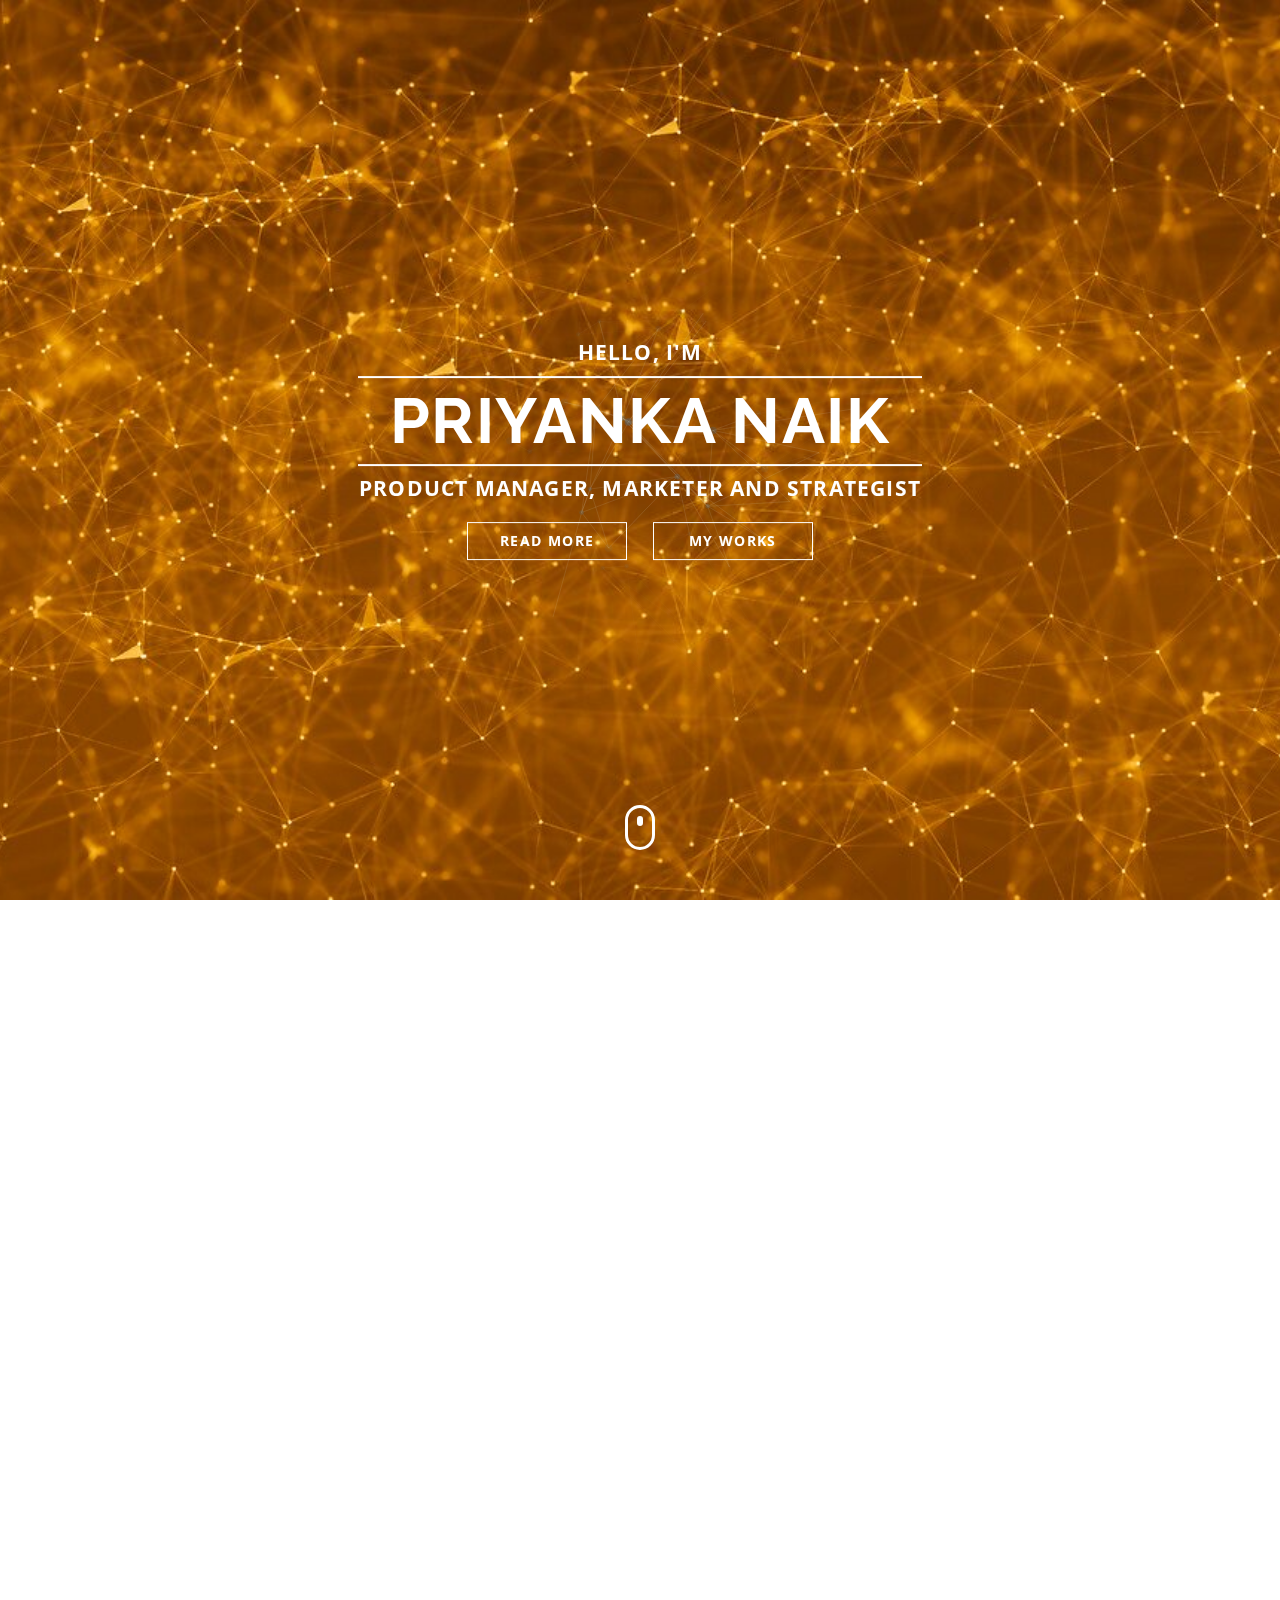
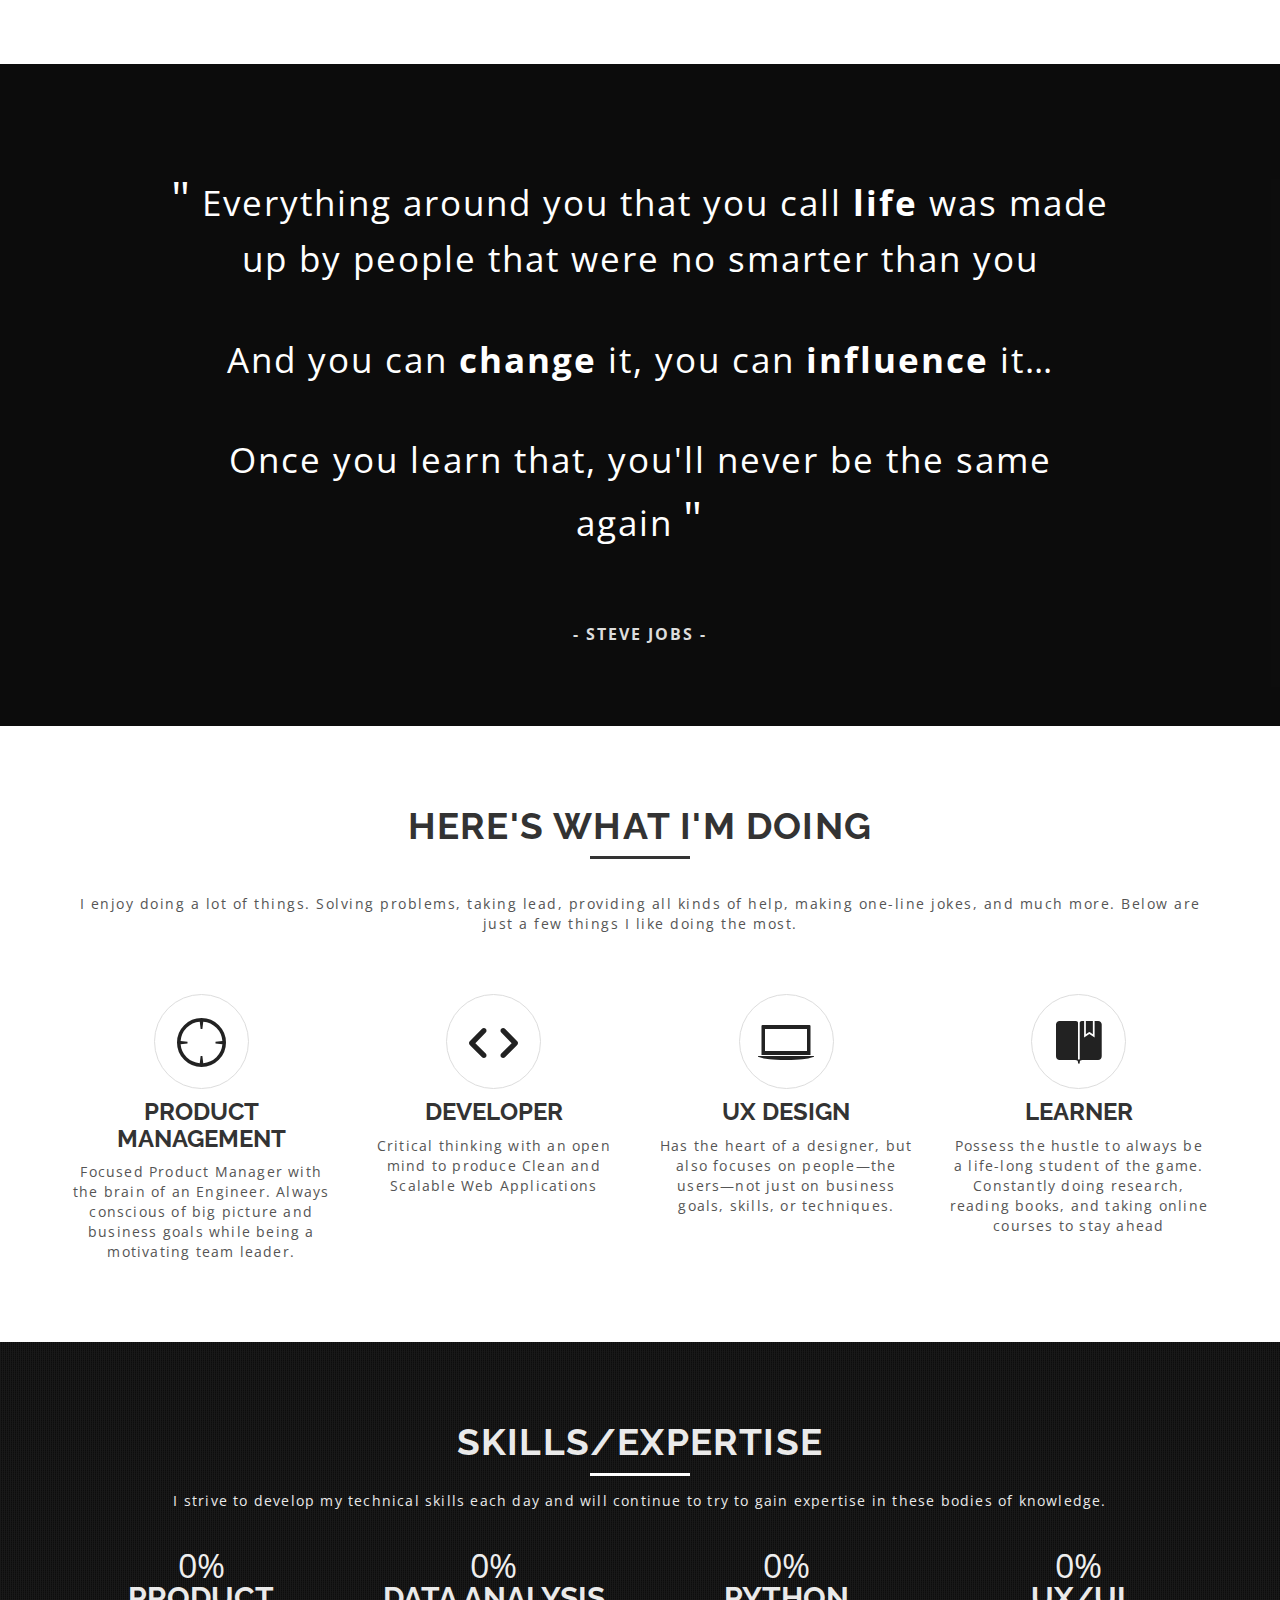
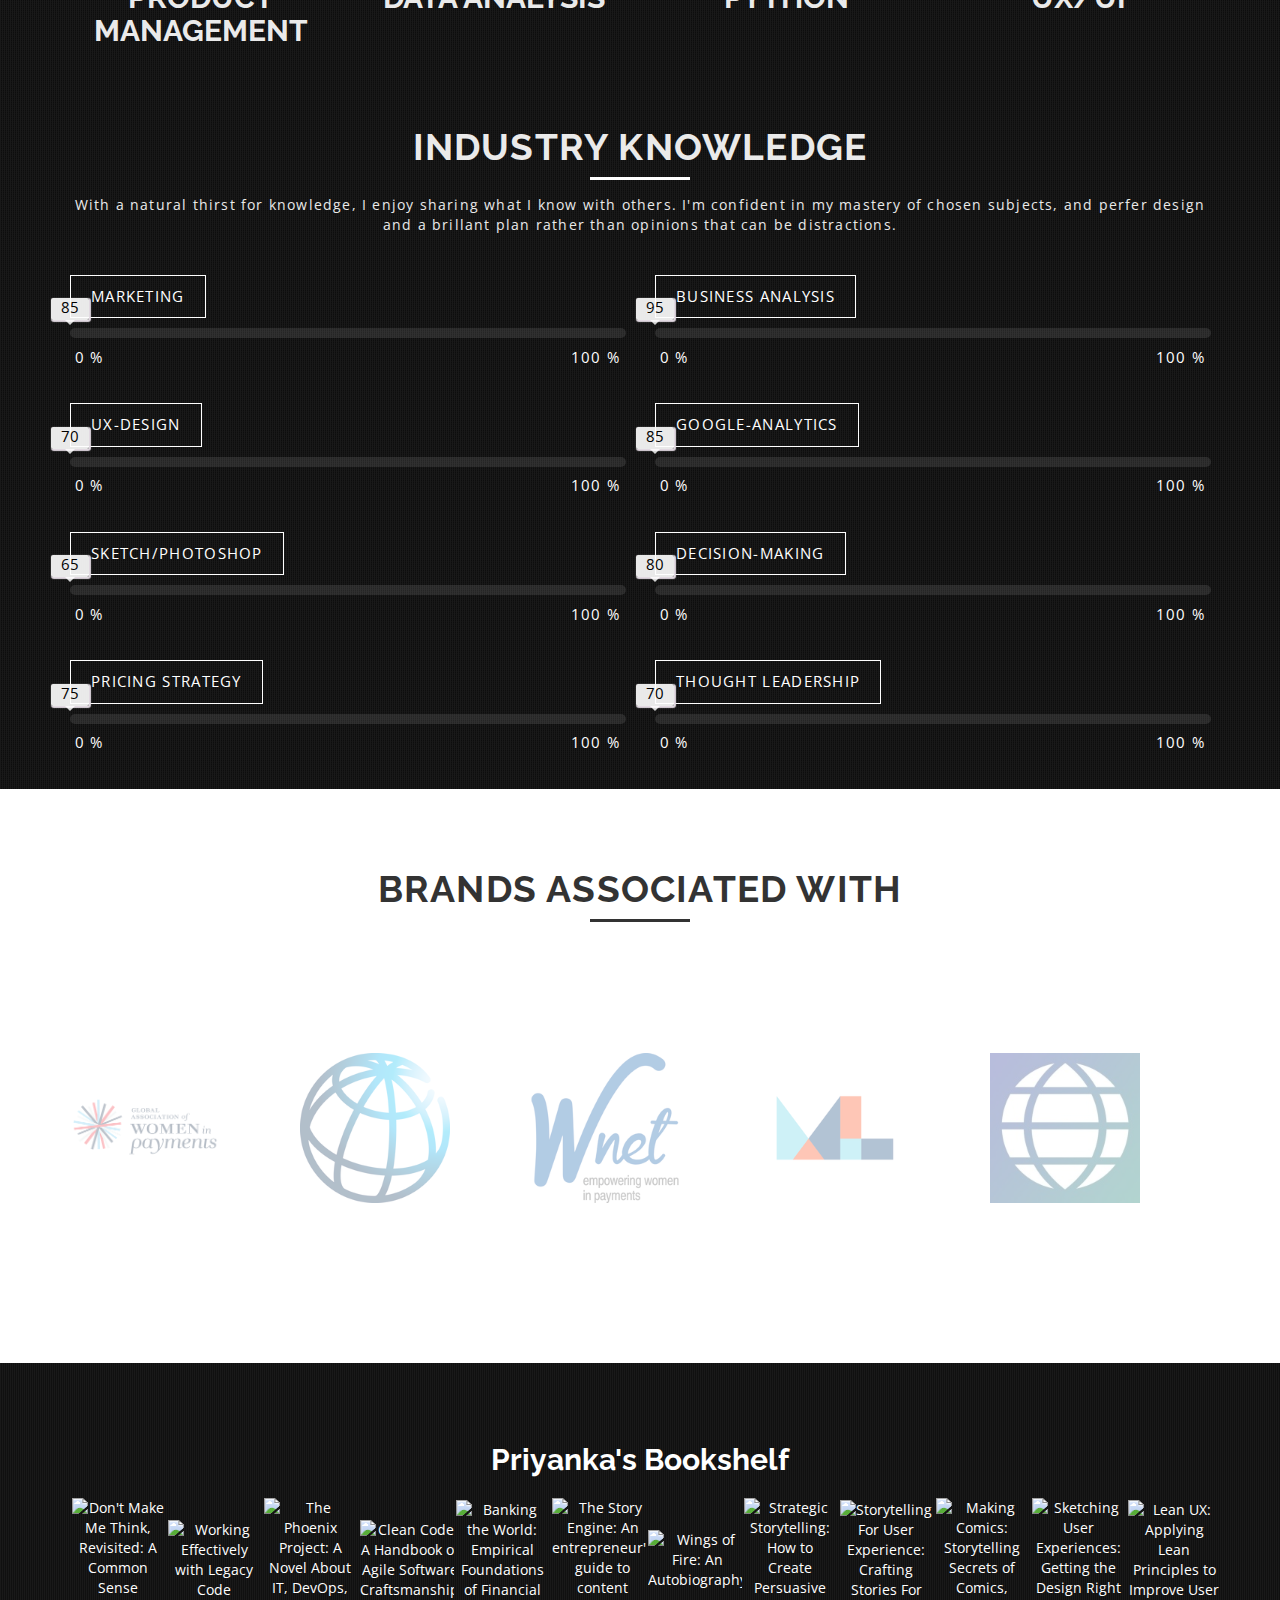
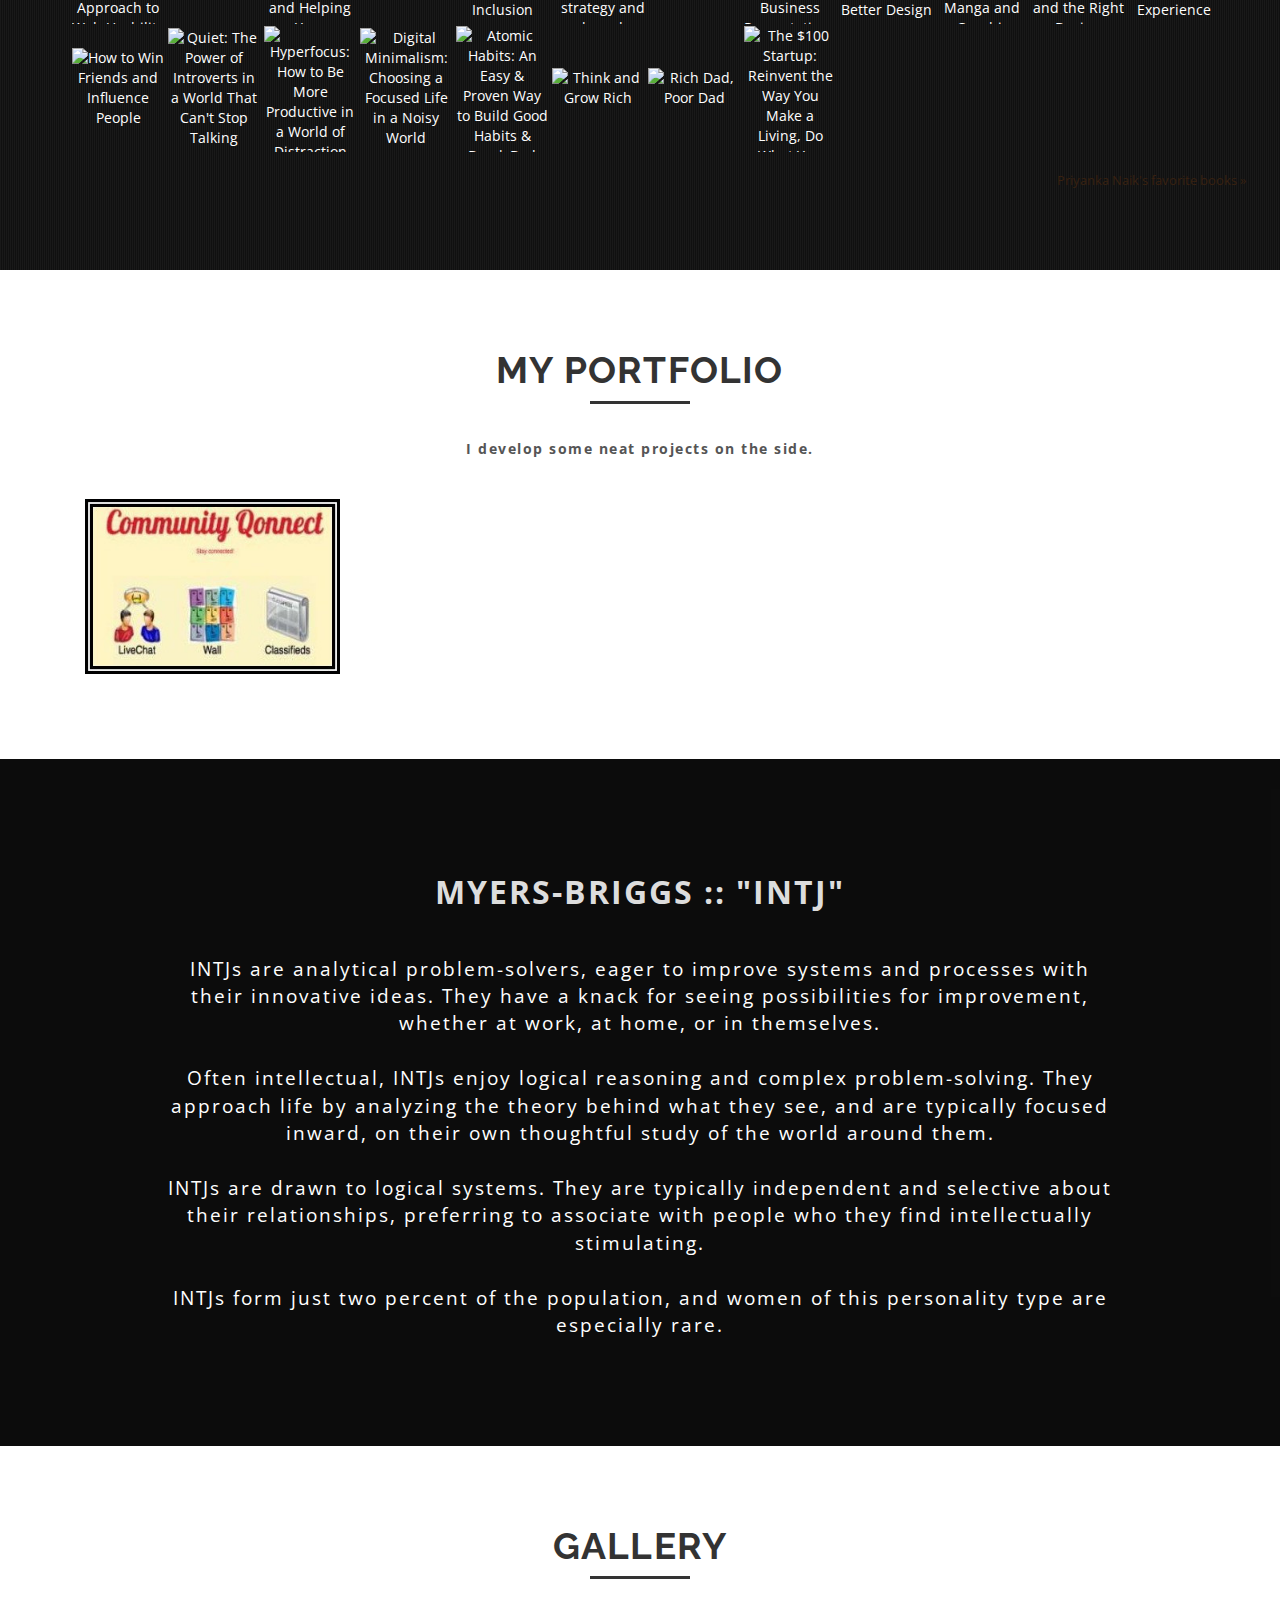
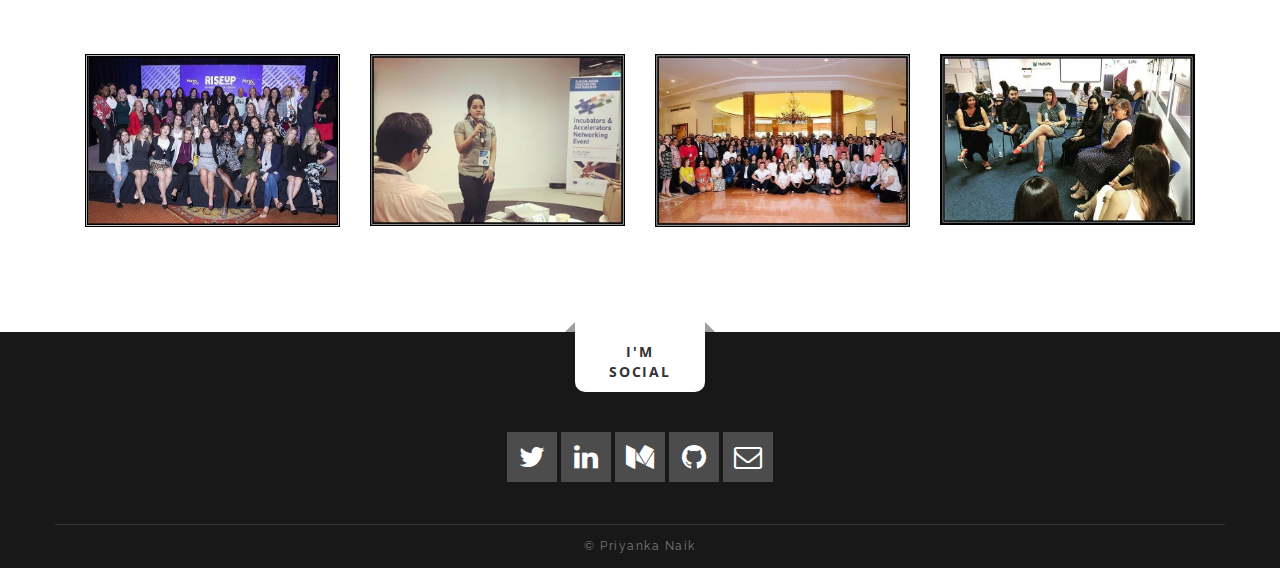
==== commit db780bdd: "Update index.html" ====
--- a/index.html
+++ b/index.html
@@ -392,7 +392,7 @@
 					<a href="https://www.worldbank.org/" target="_blank"><img src="img/brands/WB.png" alt="partner"></a>
 				</div>
 				<div class="partner">
-					<a href="https://www.wnetonline.org/" target="_blank"><img src="img/brands/WNET.png" alt="partner"></a>
+					<a href="https://www.wnetonline.org/" target="_blank"><img src="img/brands/wnet.png" alt="partner"></a>
 				</div>
 				<div class="partner">
 					<a href="https://www.migrantleaders.org.uk/" target="_blank"><img src="img/brands/ML.png" alt="partner"></a>
@@ -404,7 +404,7 @@
 					<a href="https://advarisk.com/" target="_blank"><img src="img/brands/advarisk.png" alt="partner"></a>
 				</div>
 				<div class="partner">
-					<a href="https://us.money2020.com/" target="_blank"><img src="img/brands/M2020.png" alt="partner"></a>
+					<a href="https://us.money2020.com/" target="_blank"><img src="img/brands/M2020.PNG" alt="partner"></a>
 				</div>
 				<div class="partner">
 					<a href="https://www.southsummit.co/en/home" target="_blank"><img src="img/brands/SS.png" alt="partner"></a>
@@ -520,7 +520,7 @@
 			</div>
 			<div class="mix col-md-3 col-sm-6 col-xs-6" data-my-order="1">
 				<div class="img-wrapper overlay-slide-right center">
-					<img src="img/tothero_screenshot.JPG" class="center-block img-responsive" alt="project 1">
+					<img src="img/tothero_screenshot.jpg" class="center-block img-responsive" alt="project 1">
 					<div class="overlay-content">
 						<span>Community Qonnect Mobile App</span>
 						<a href="#test-popup-1" class="open-popup-link">
@@ -531,7 +531,7 @@
 							<h3>Community Qonnect Mobile App</h3>
 							<div class="heading-line"></div>
 							<p class="cat">( website )</p><a href="http://appstore.monk.ee/social_qonnect" target="blank">
-							<img src="img/tothero_screenshot.JPG" class="center-block img-responsive" alt="project 1"></a>
+							<img src="img/tothero_screenshot.jpg" class="center-block img-responsive" alt="project 1"></a>
 							<h3>Community Qonnect</h3>
 							<p>A free social networking application to connect with your community members!</p>
 
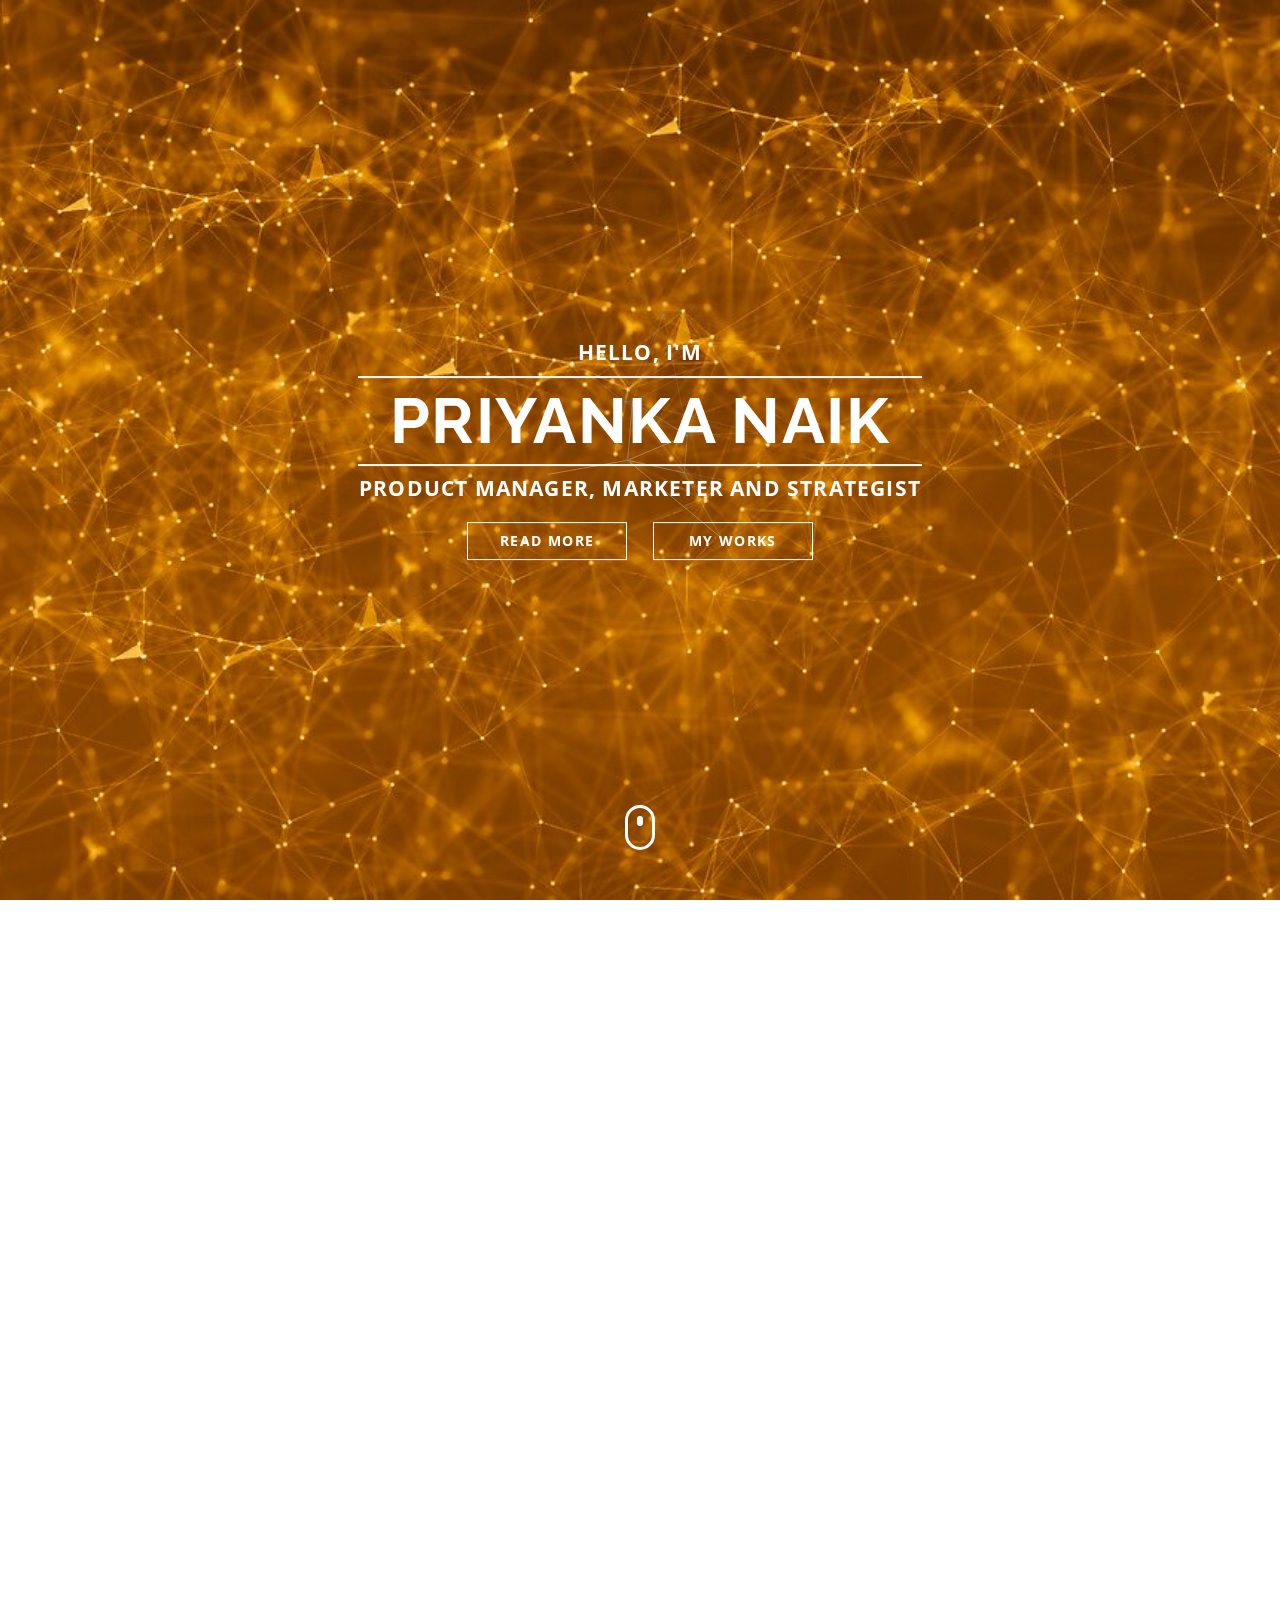
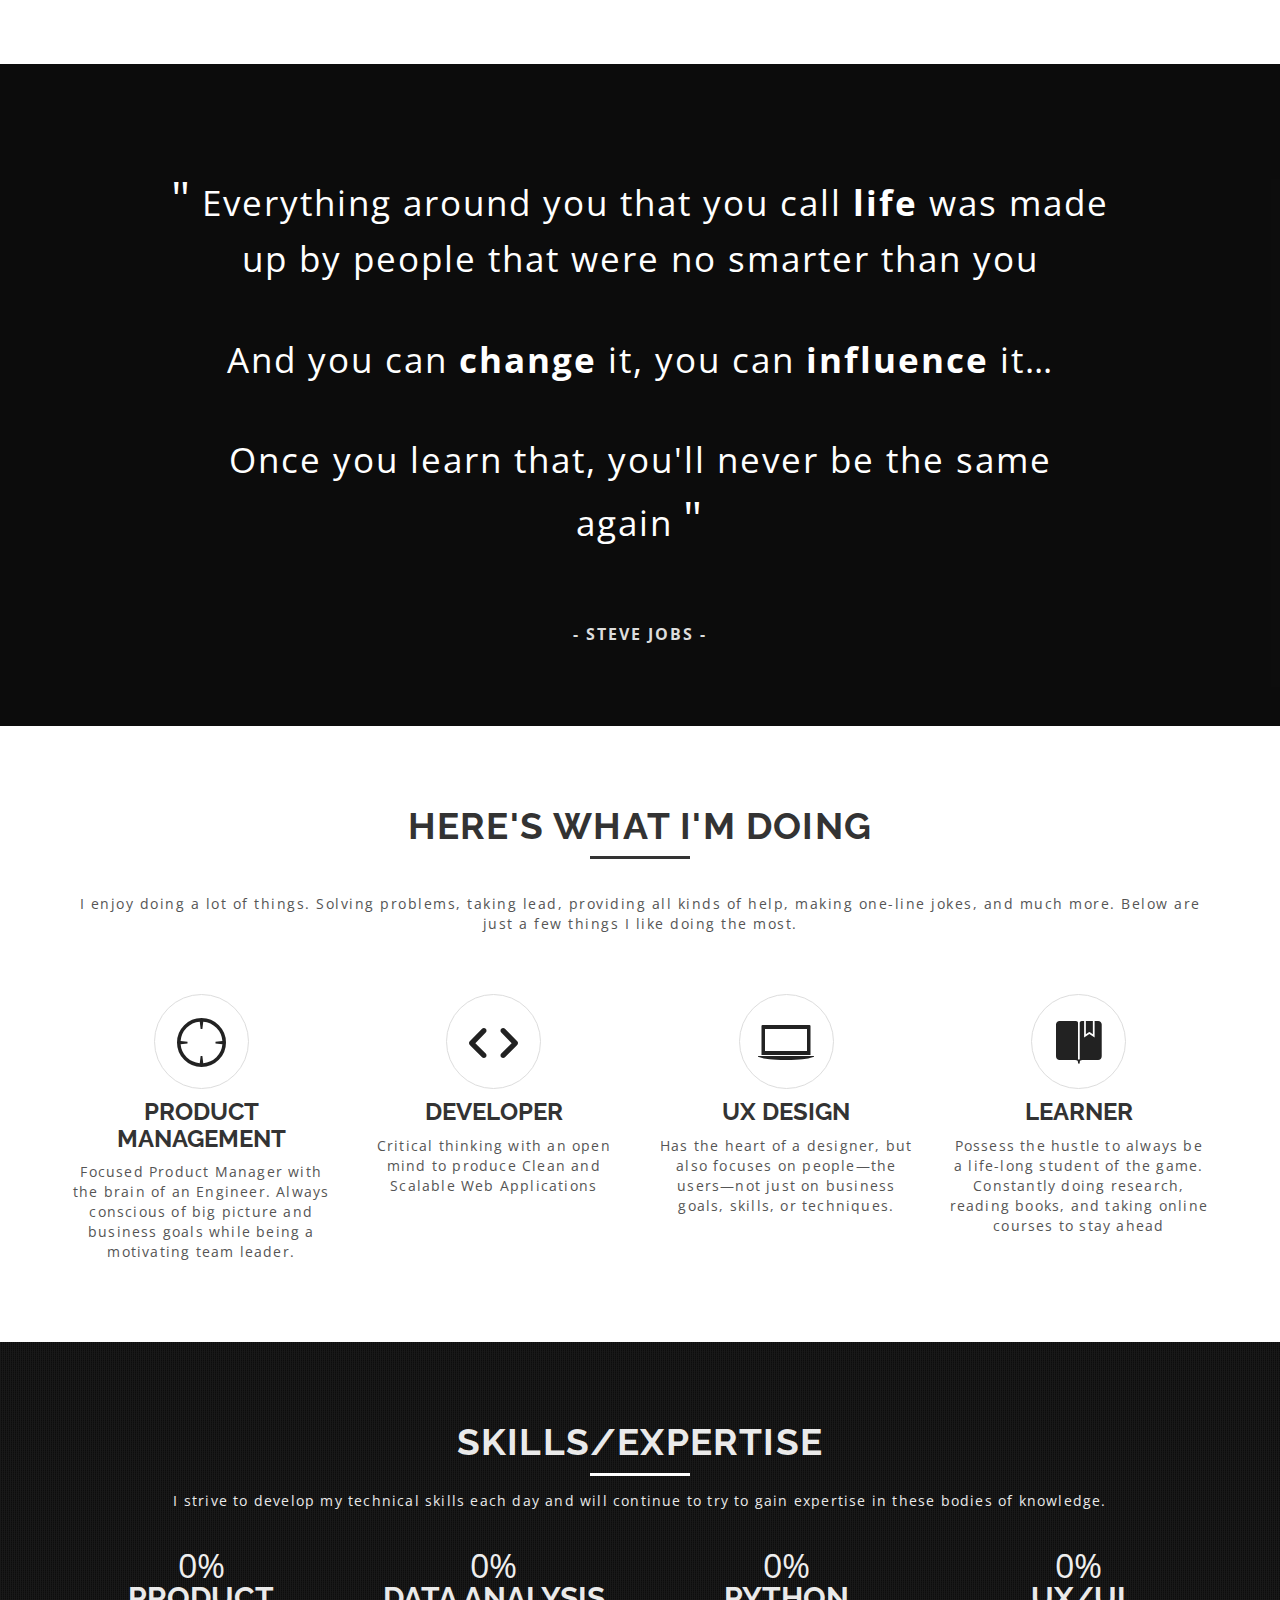
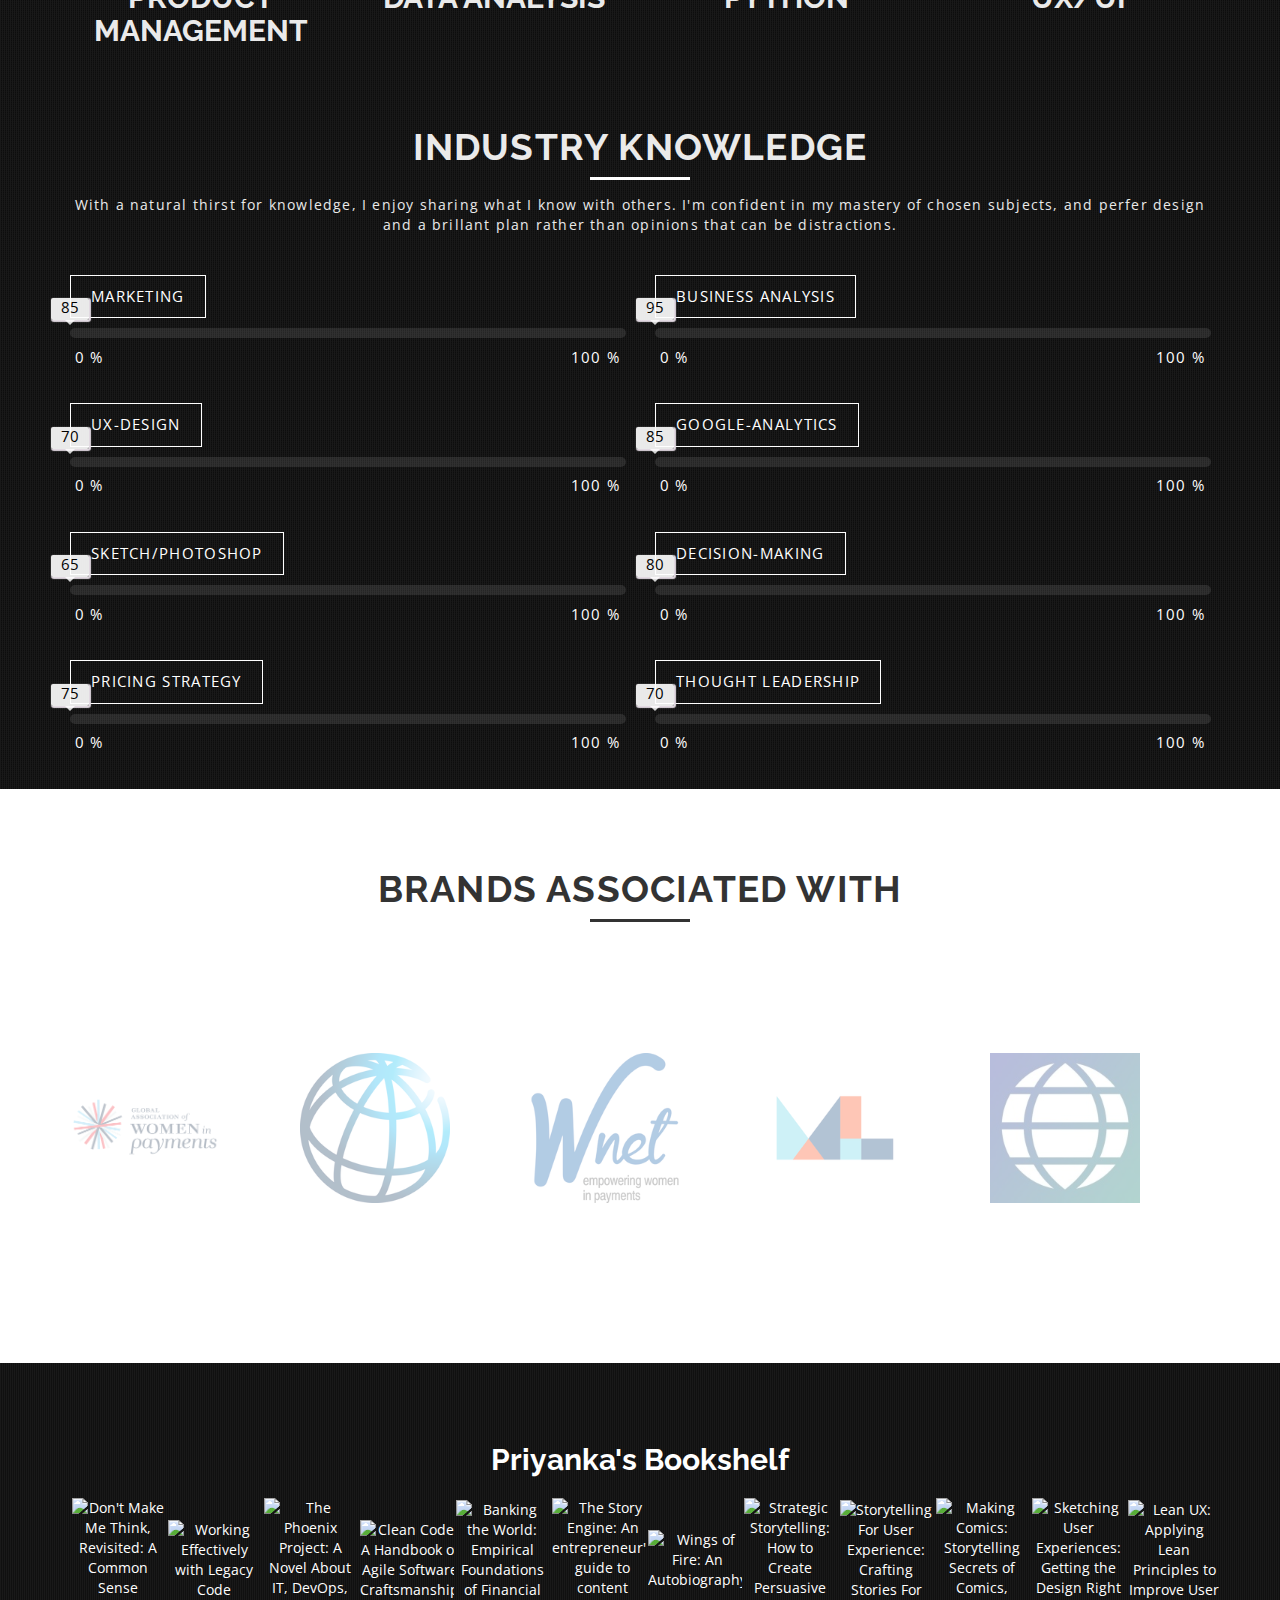
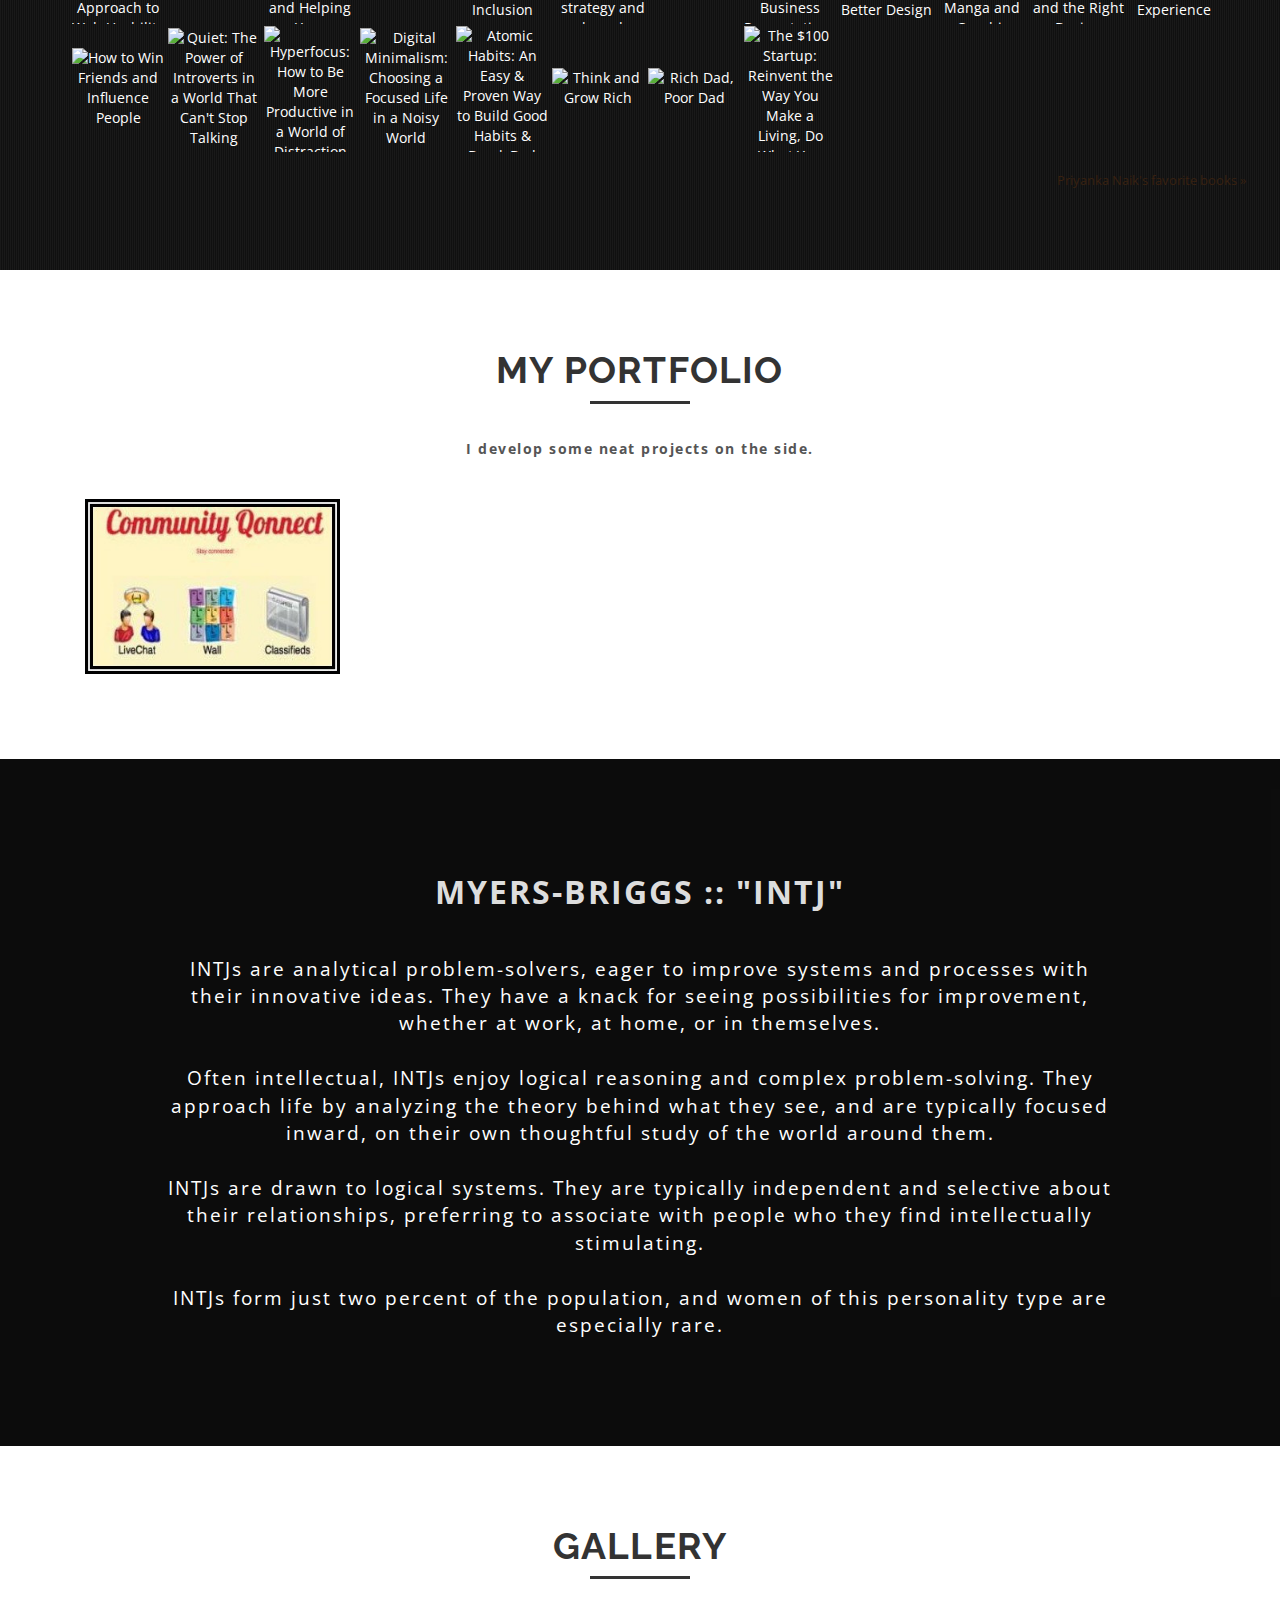
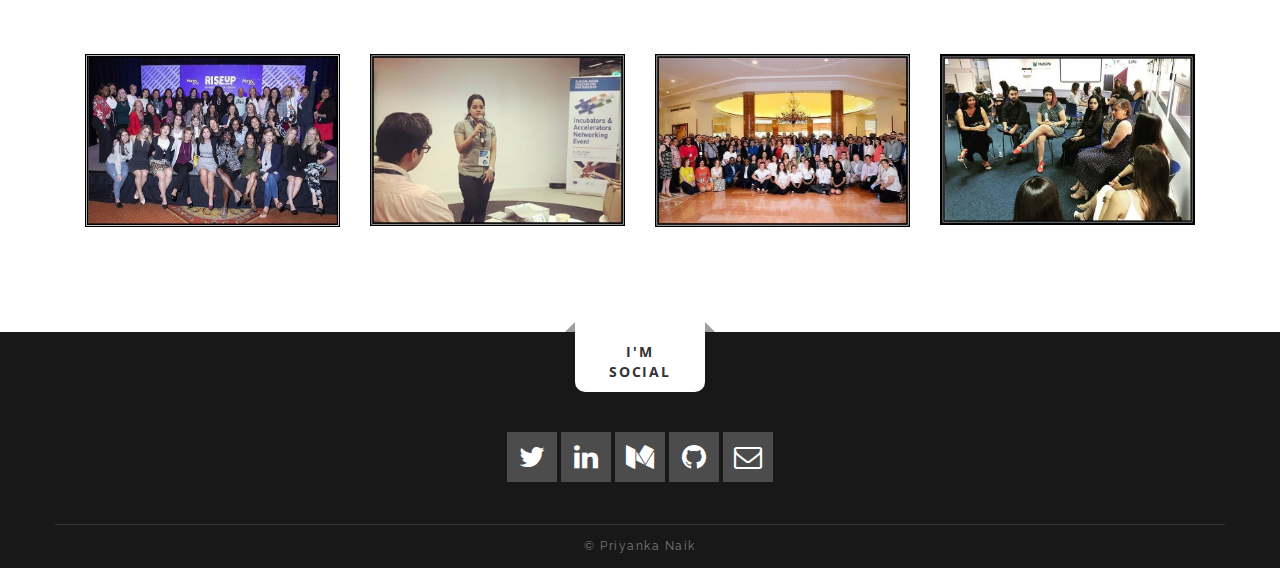
==== commit c21d8f35: "http to https" ====
--- a/index.html
+++ b/index.html
@@ -118,7 +118,7 @@
 						<div class="col-md-3">
 							<ul class="breadcrumb main-nav no-space">
 								<li>
-									<a href="http://www.twitter.com/priyankanaik042" target="_blank"><i class="fa fa-twitter" aria-hidden="true"></i></a>
+									<a href="https://www.twitter.com/priyankanaik042" target="_blank"><i class="fa fa-twitter" aria-hidden="true"></i></a>
 								</li>
 								<li>
 									<a href="https://www.linkedin.com/in/priyankanaik042" target="_blank"><i class="fa fa-linkedin" aria-hidden="true"></i></a>
@@ -431,7 +431,7 @@
 					<a href="https://www.tcs.com/" target="_blank"><img src="img/brands/tcs.png" alt="partner"></a>
 				</div>
 				<div class="partner">
-					<a href="http://www.caponeresearch.com" target="_blank"><img src="img/brands/CR.png" alt="partner"></a>
+					<a href="https://www.caponeresearch.com" target="_blank"><img src="img/brands/CR.png" alt="partner"></a>
 				</div>
 				<div class="partner">
 					<a href="https://mu.ac.in/" target="_blank"><img src="img/brands/MU.png" alt="partner"></a>
@@ -530,7 +530,7 @@
 						<div id="test-popup-1" class="white-popup mfp-hide">
 							<h3>Community Qonnect Mobile App</h3>
 							<div class="heading-line"></div>
-							<p class="cat">( website )</p><a href="http://appstore.monk.ee/social_qonnect" target="blank">
+							<p class="cat">( website )</p><a href="https://appstore.monk.ee/social_qonnect" target="blank">
 							<img src="img/tothero_screenshot.jpg" class="center-block img-responsive" alt="project 1"></a>
 							<h3>Community Qonnect</h3>
 							<p>A free social networking application to connect with your community members!</p>
@@ -691,7 +691,7 @@
 				<div class="col-md-12 col-xs-12 links">
 					<!-- Social links -->
 					<div class="icon-wrapper center">
-						<a href="http://www.twitter.com/priyankanaik042" target="_blank"><i class="fa fa-twitter"></i></a>
+						<a href="https://www.twitter.com/priyankanaik042" target="_blank"><i class="fa fa-twitter"></i></a>
 						<a href="https://www.linkedin.com/in/priyankanaik042" target="_blank"><i class="fa fa-linkedin"></i></a>
 						<a href="https://medium.com/@priyankanaik042" target="_blank"><i class="fa fa-medium"></i></a>
 						<a href="https://github.com/priyankanaik042" target="_blank"><i class="fa fa-github"></i></a>
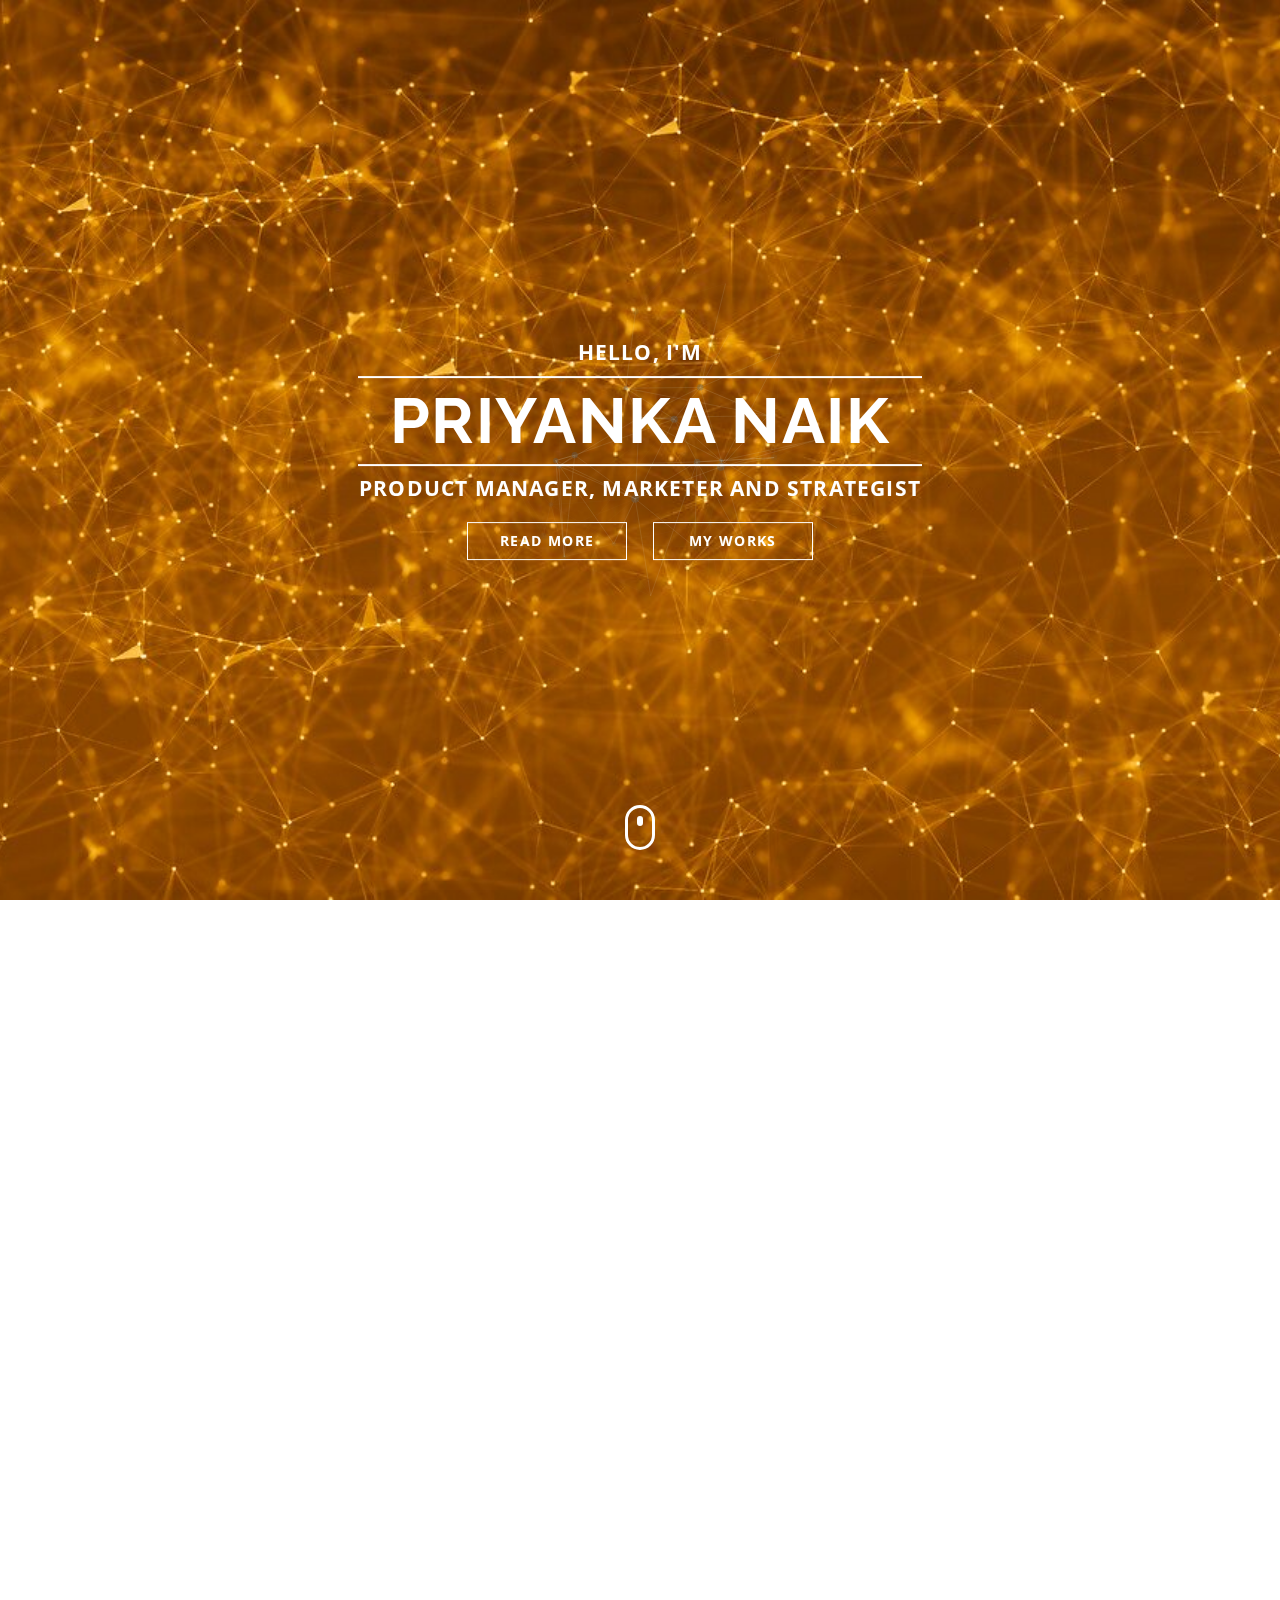
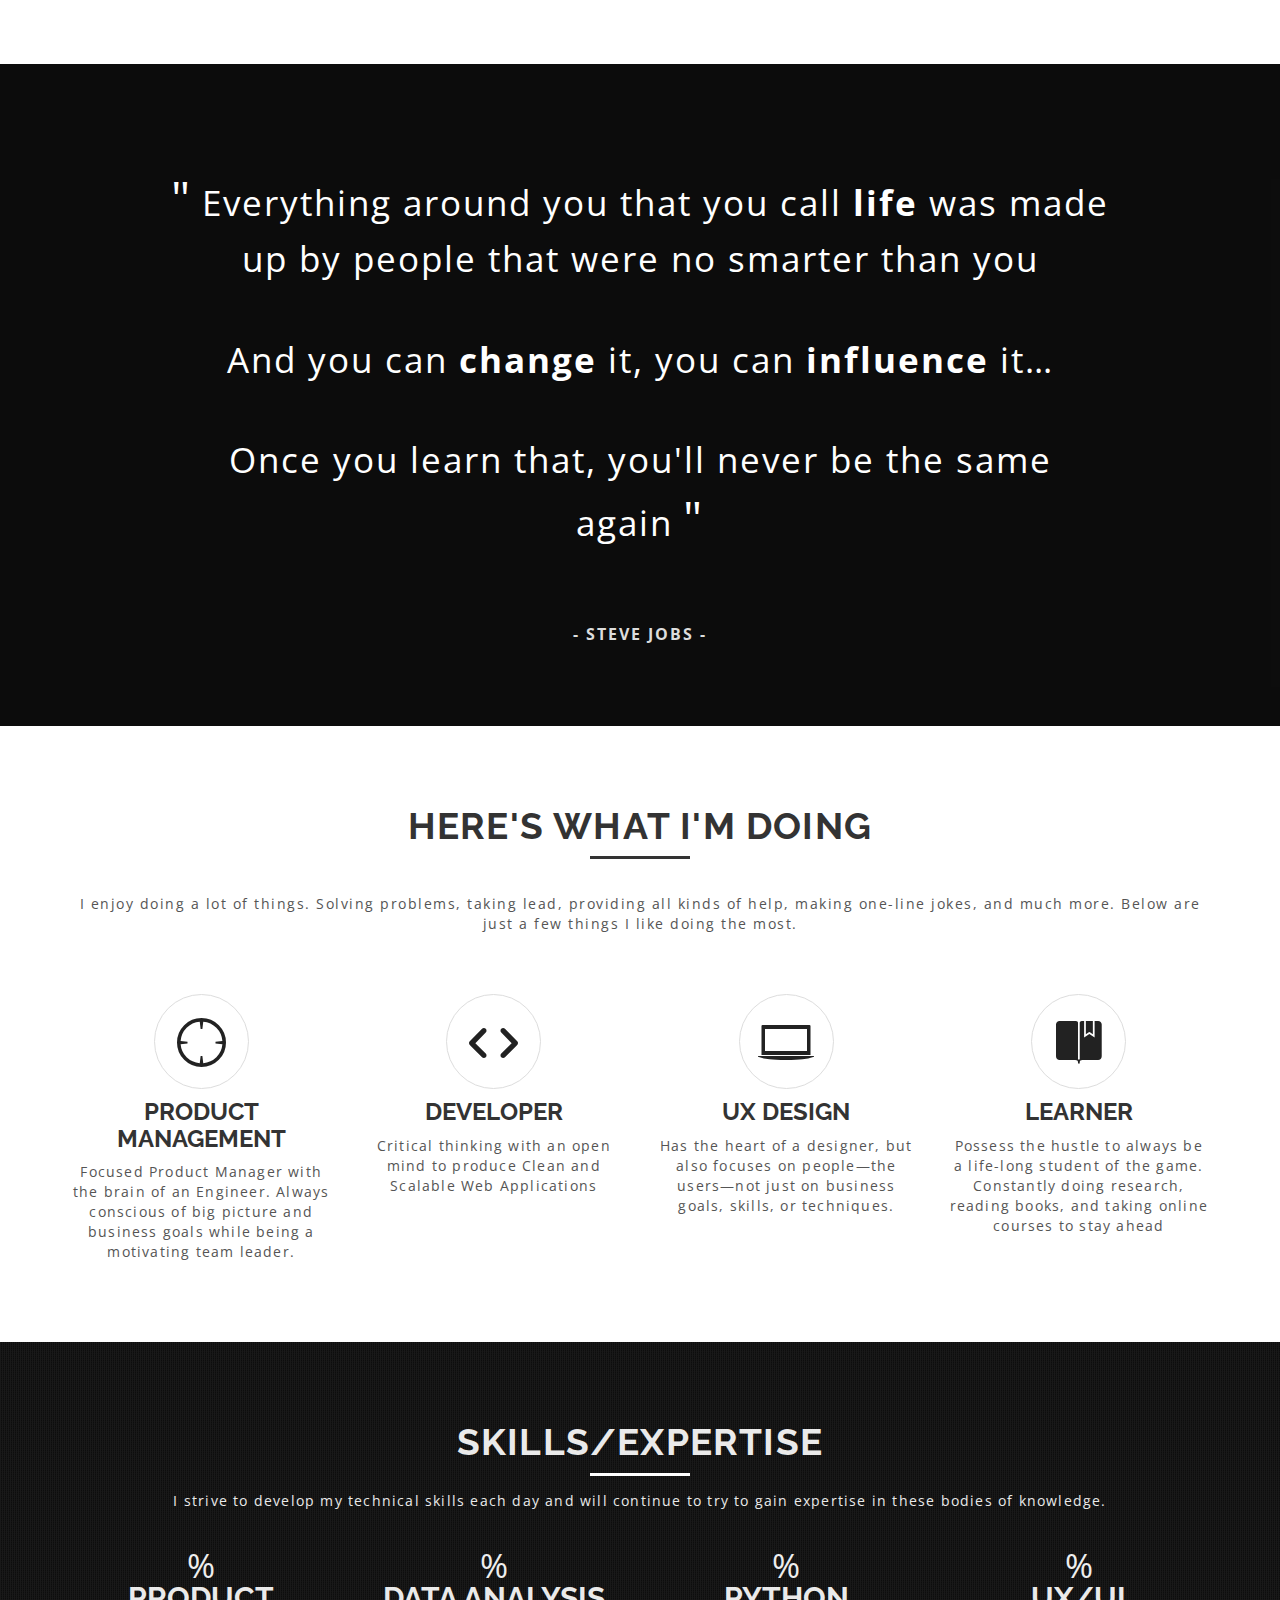
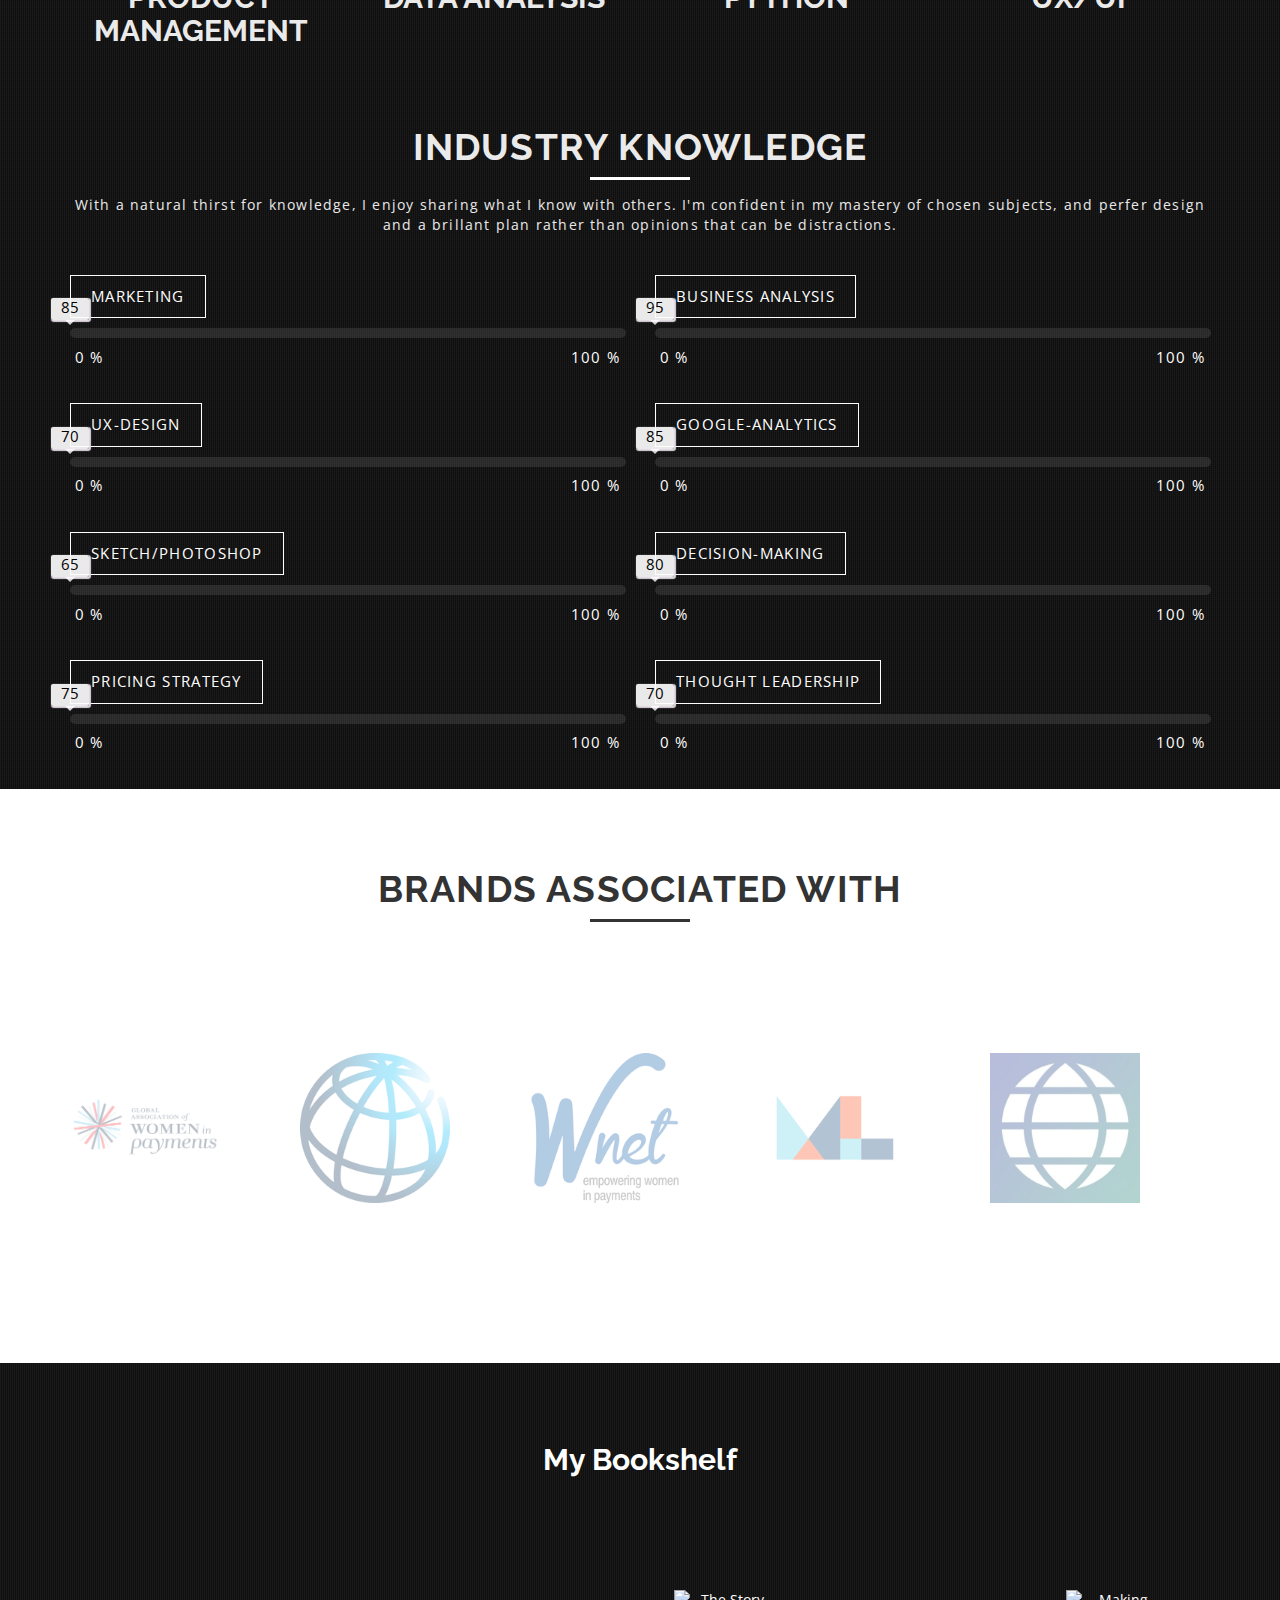
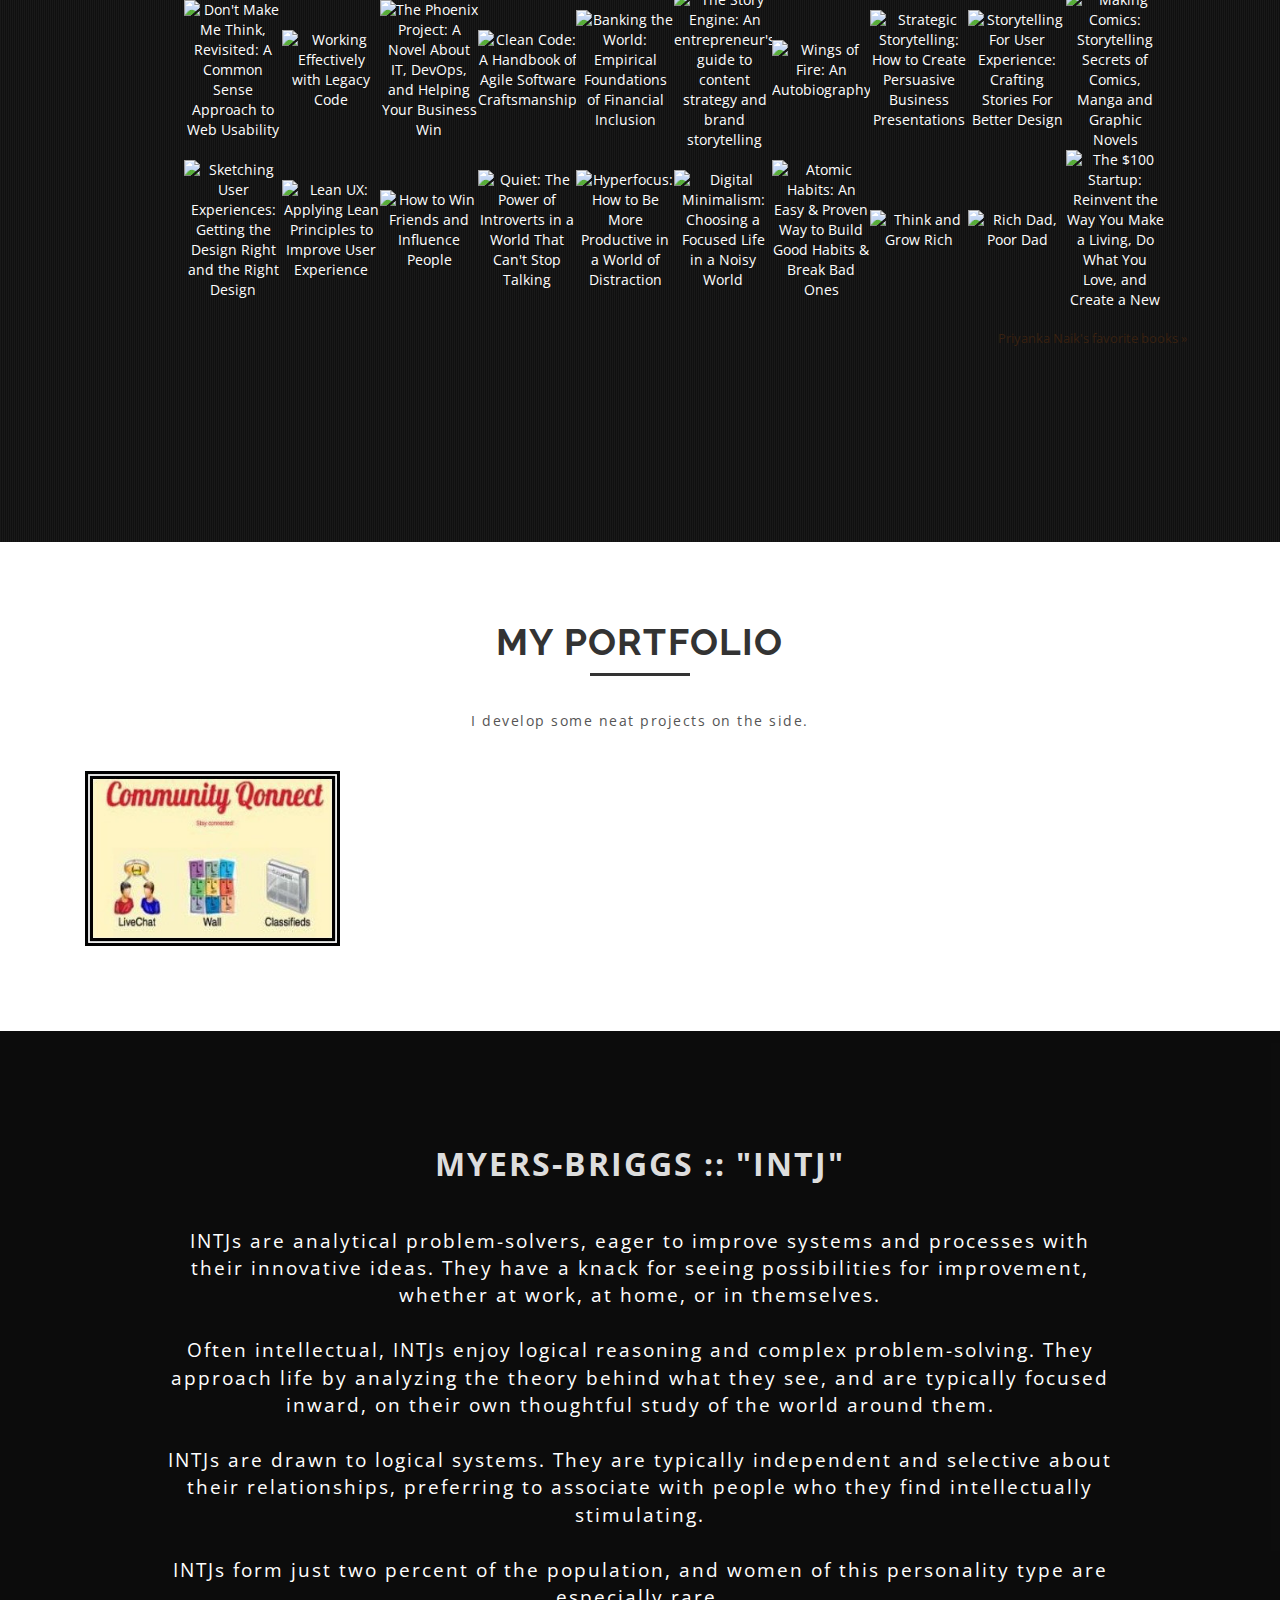
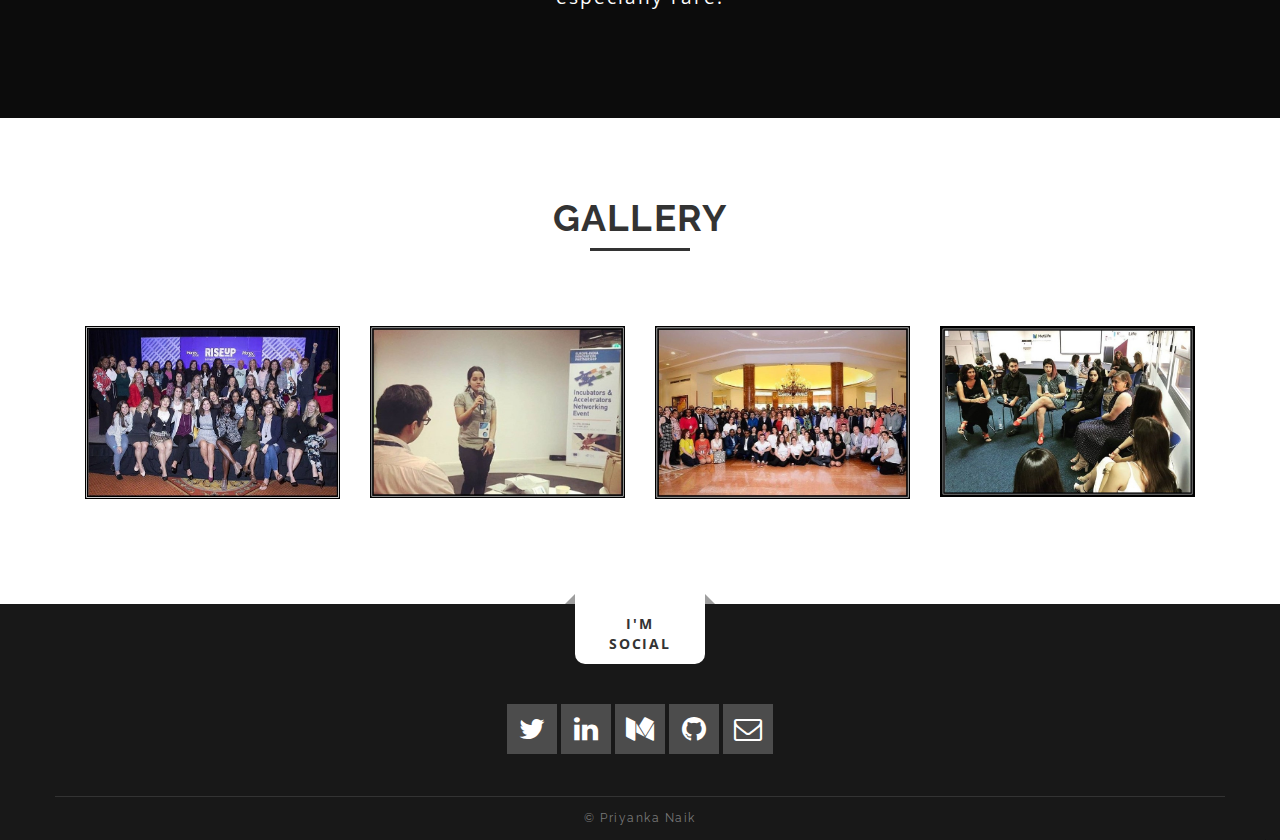
==== commit 529eb74b: "Fixing minor errors" ====
--- a/index.html
+++ b/index.html
@@ -14,6 +14,9 @@
 	<meta property="og:image" content="img/home.png" />
 	<link rel="image_src" href="img/home.png">
 
+	<!-- CSS reset -->
+	<link rel="stylesheet" href="assets/styles/normalize.css">
+	<link rel="stylesheet" href="assets/styles/main.css">
 	<!-- Open Sans Google font -->
 	<link rel="stylesheet" href="https://fonts.googleapis.com/css?family=Open+Sans:300,400">
 	<!-- Raleway Google font -->
@@ -153,12 +156,12 @@
 					<h2 class="h2">Priyanka Naik</h2>
 					<div class="heading-line"></div>
 					<p class="introduce"> <strong> experienced technology product manager </strong> </p>
-					<p class="intro">I'm a Multi-disciplinary Product Manager with a penchant for Storytelling. 
-						I naturally gravitate towards problems & strive to find Solutions by applying Contemporary Digital Solutions. 
+					<p class="intro">I'm a multi-disciplinary Product Manager with a penchant for storytelling. 
+						I naturally gravitate towards problems & strive to find solutions by applying contemporary digital technologies. 
 
 						<br>
-						</br>In my free time, I mentor startups to find their Product/Market fit and devise appropriate Growth Hacking strategies for them based on their business goals. 
-						I also volunteer for several organizations promoting Gender Diversity and Neurodiversity.
+						</br>In my free time, I mentor startups to find their Product/Market fit and devise appropriate growth hacking strategies for them based on their business goals. 
+						I also volunteer for several organizations promoting gender diversity and neurodiversity.
 					</p>
 				</div>
 			</div>
@@ -177,28 +180,28 @@
 					<div class="accordion">
 						<div class="acc-item">
 							<div class="acc-title"><i class="ion-android-navigate"></i> Who am i?</div>
-							<div class="acc-content">A Technology Fanatic, a Problem Solver, and a Mumbai-born Leader utilizing my Engineering and Management skills to make an impact on the Global Tech Scene.</div>
+							<div class="acc-content">A technology fanatic, a problem solver, and a Mumbai-born leader utilizing my engineering and management skills to make an impact on the global tech scene.</div>
 						</div>
 						<div class="acc-item">
 							<div class="acc-title"><i class="ion-android-navigate"></i> What am I really good at?</div>
-							<div class="acc-content">Being the most Resourceful Person in the Room - Grasping Problem Statements Quickly -
-						    Breaking down Complex Problems - Finding Effective Solutions </div>
+							<div class="acc-content">Being the most resourceful person in the room - Grasping problem statements quickly -
+						    Breaking down complex problems - finding effective solutions </div>
 						</div>
 						<div class="acc-item">
 							<div class="acc-title"><i class="ion-android-navigate"></i> What makes me tick?</div>
-							<div class="acc-content">Good Conversations, Intellectual Challenges, Recognition</div>
+							<div class="acc-content">Good conversations, intellectual challenges, recognition</div>
 						</div>
 						<div class="acc-item">
 							<div class="acc-title"><i class="ion-android-navigate"></i> What are my hobbies</div>
-							<div class="acc-content">In my parallel life, I like writing about diverse subjects like New Business Models, 
-								Artificial Intelligence, Alternative Investments, Entrepreneurship and Sustainability (A Passion). 
-								Most importantly, I talk about Life and making the best out of it for Professional Excellence.
+							<div class="acc-content">In my parallel life, I like writing about diverse subjects like new business models, 
+								artificial intelligence, alternative investments, entrepreneurship and sustainability (A passion). 
+								Most importantly, I talk about life and making the best out of it for professional excellence.
 								<br></br>
-								Since writing can be hard, when I’m not banging away at the keyboard, I’m probably Mentoring younger friends on how to improve their Professional Lives.</div>
+								Since writing can be hard, when I’m not banging away at the keyboard, I’m probably mentoring younger friends on how to improve their professional Lives.</div>
 						</div>
 						<div class="acc-item">
 							<div class="acc-title"><i class="ion-android-navigate"></i> How can you contact me?</div>
-							<div class="acc-content">Simple. Drop me an Email or hit me up on Social Media.</div>
+							<div class="acc-content">Simple. Drop me an email or hit me up on social media.</div>
 						</div>
 					</div>
 					<!-- End Accordion -->
@@ -294,28 +297,28 @@
 				<!-- main skill No. 1 -->
 				<div class="skill col-md-3 col-sm-6">
 					<div class="chart center" data-percent="75">
-						<span><span id="chart_num_1">0</span> %</span>
+						<span><span id="chart_num_1"></span> %</span>
 					</div>
 					<h2>Product Management</h2>
 				</div>
 				<!-- main skill No. 2 -->
 				<div class="skill col-md-3 col-sm-6">
 					<div class="chart center" data-percent="70">
-						<span><span id="chart_num_2">0</span> %</span>
+						<span><span id="chart_num_2"></span> %</span>
 					</div>
 					<h2>Data Analysis</h2>
 				</div>
 				<!-- main skill No. 3 -->
 				<div class="skill col-md-3 col-sm-6">
 					<div class="chart center" data-percent="65">
-						<span><span id="chart_num_3">0</span> %</span>
+						<span><span id="chart_num_3"></span> %</span>
 					</div>
 					<h2>Python</h2>
 				</div>
 				<!-- main skill No. 4 -->
 				<div class="skill col-md-3 col-sm-6">
-					<div class="chart center" data-percent="55">
-						<span><span id="chart_num_4">0</span> %</span>
+					<div class="chart center" data-percent="60">
+						<span><span id="chart_num_4"></span> %</span>
 					</div>
 					<h2>UX/UI</h2>
 				</div>
@@ -447,18 +450,18 @@
 	<style type="text/css" media="screen">
 	.gr_grid_container
 	{
-		  width: 1176px;
+		  max-width: 108%;
+		  overflow: hidden;
+		  padding: 10%;
+		  margin: auto;
 		  align-content: center;
     }
 
 	.gr_grid_book_container
 	{
           /* customize book cover container div here */
-          float: left;
-          width: 96px;
-          height: 128px;
-          padding: 2px 2px;
-		  overflow: hidden;
+          overflow: hidden;
+		  margin: auto;
 		  align-content: center;
     }
 	</style>
@@ -471,7 +474,7 @@
 					<div id="gr_grid_widget_1590324519">
         				<!-- Show static html as a placeholder in case js is not enabled - javascript include will override this if things work -->
 					 <h2>
-						<a style="text-decoration: none;" rel="nofollow" href="https://www.goodreads.com/review/list/16070717-priyanka-naik?shelf=read&utm_medium=api&utm_source=grid_widget">Priyanka's Bookshelf</a>
+						<a style="text-decoration: none;" rel="nofollow" href="https://www.goodreads.com/review/list/16070717-priyanka-naik?shelf=read&utm_medium=api&utm_source=grid_widget">My Bookshelf</a>
 		  			</h2>
 		<div class="gr_grid_container">
 			<div class="gr_grid_book_container"><a title="Don't Make Me Think, Revisited: A Common Sense Approach to Web Usability" rel="nofollow" href="https://www.goodreads.com/book/show/18197267-don-t-make-me-think-revisited"><img alt="Don't Make Me Think, Revisited: A Common Sense Approach to Web Usability" border="0" src="https://i.gr-assets.com/images/S/compressed.photo.goodreads.com/books/1384736553l/18197267._SX98_.jpg" /></a></div>
@@ -501,7 +504,7 @@
   		</div>
 	</div>
 		<script data-cfasync="false" src="/cdn-cgi/scripts/5c5dd728/cloudflare-static/email-decode.min.js"></script>
-	    <script src="https://www.goodreads.com/review/grid_widget/16070717.Priyanka's%20Bookshelf?cover_size=medium&hide_link=&hide_title=&num_books=200&order=d&shelf=read&sort=date_added&widget_id=1590324519" type="text/javascript" charset="utf-8"></script>
+	    <script src="https://www.goodreads.com/review/grid_widget/16070717.My%20Bookshelf?cover_size=medium&hide_link=&hide_title=&num_books=200&order=d&shelf=read&sort=date_added&widget_id=1590324519" type="text/javascript" charset="utf-8"></script>
 	</div>
 	</div>
 	</div>
@@ -515,7 +518,7 @@
 				<h2 class="h2">My Portfolio</h2>
 				<div class="heading-line"></div>
 				<br><br>
-				<p class="main-para"><b> I develop some neat projects on the side. </b></p>
+				<p class="main-para"> I develop some neat projects on the side. </p>
 				<br><br>
 			</div>
 			<div class="mix col-md-3 col-sm-6 col-xs-6" data-my-order="1">
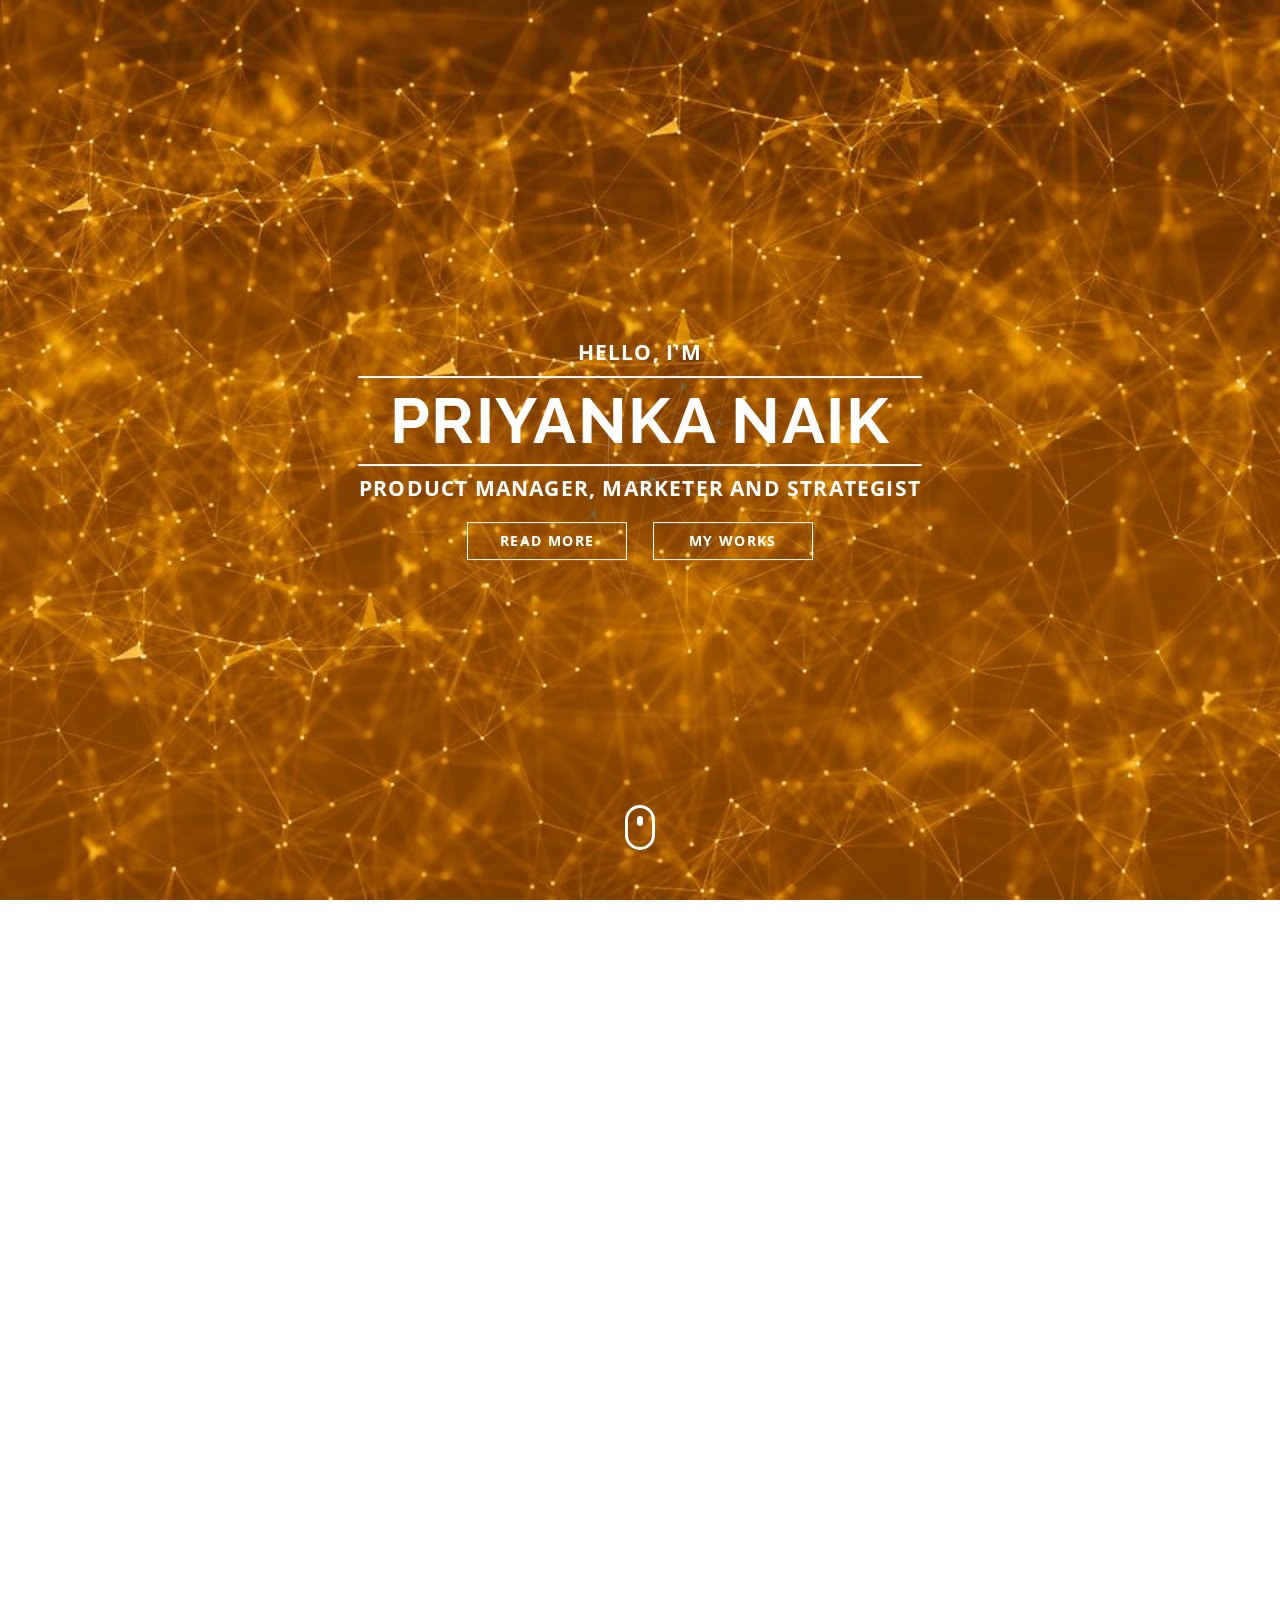
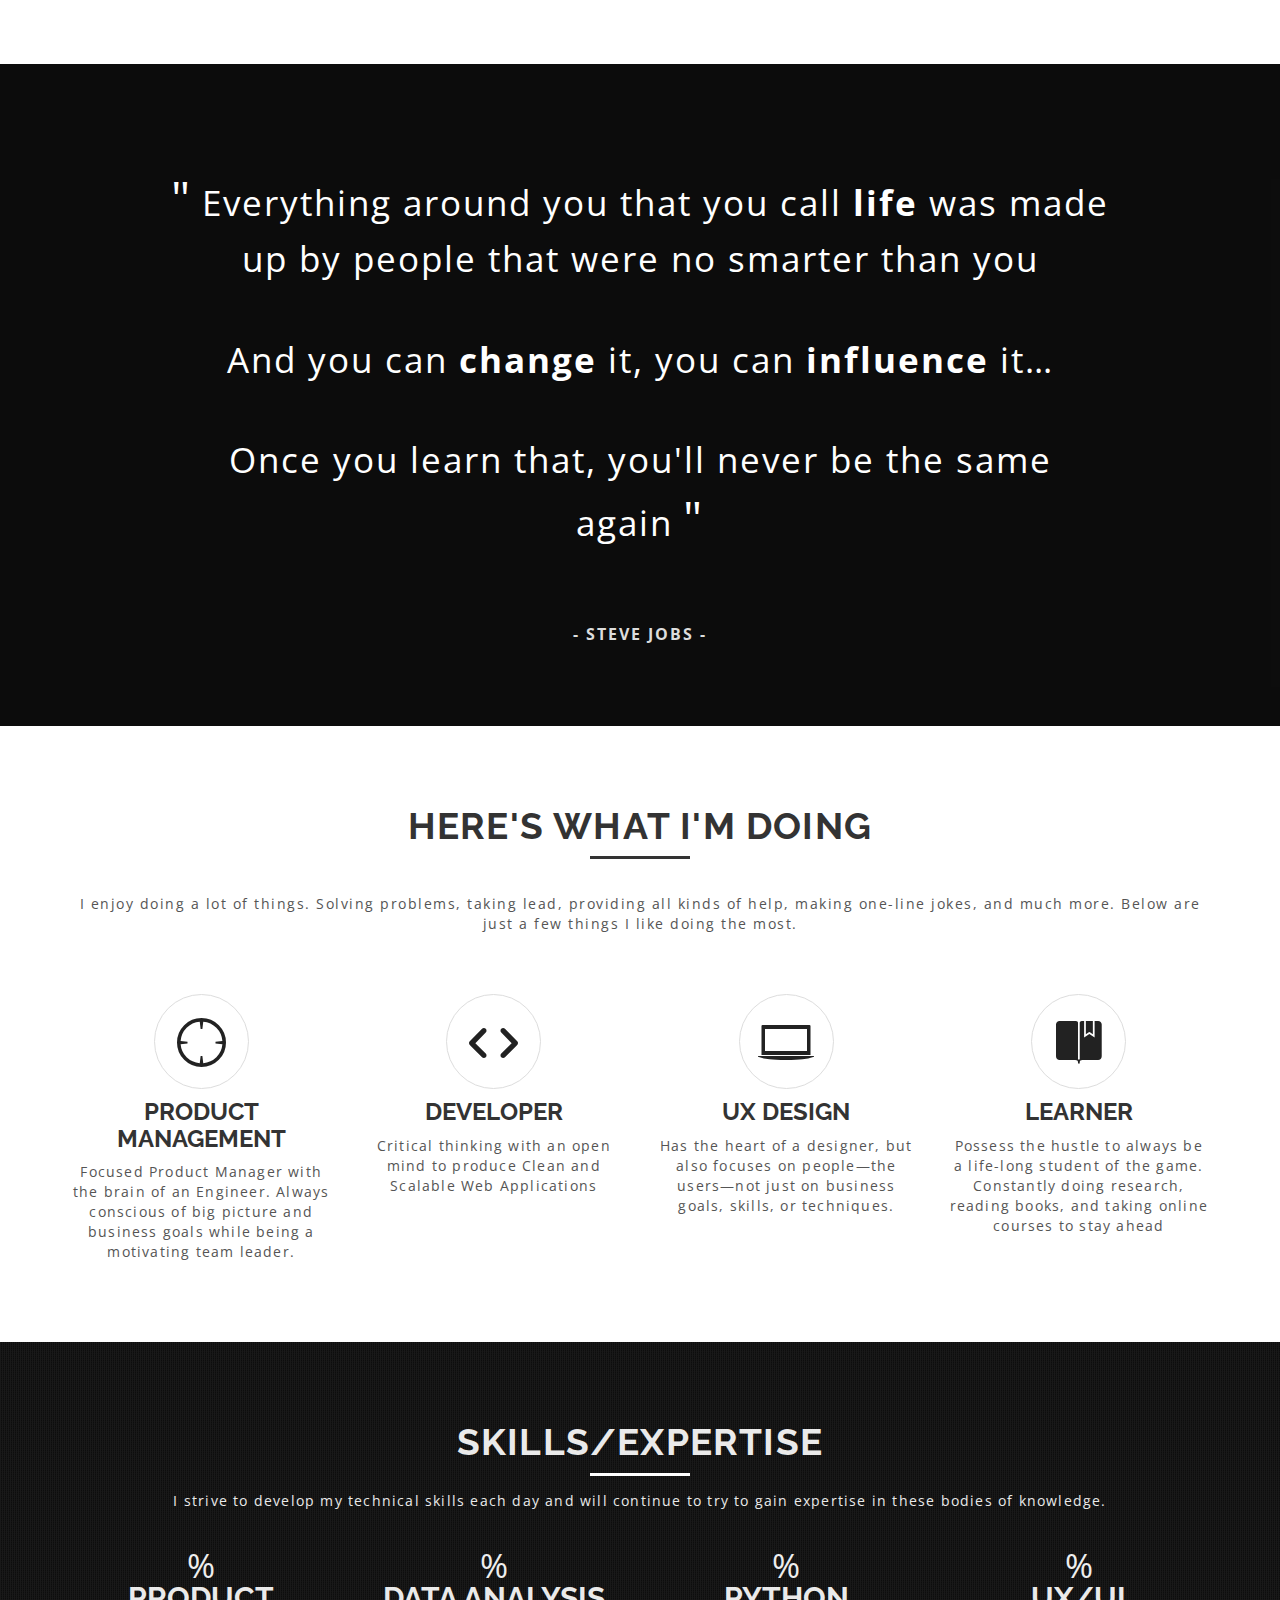
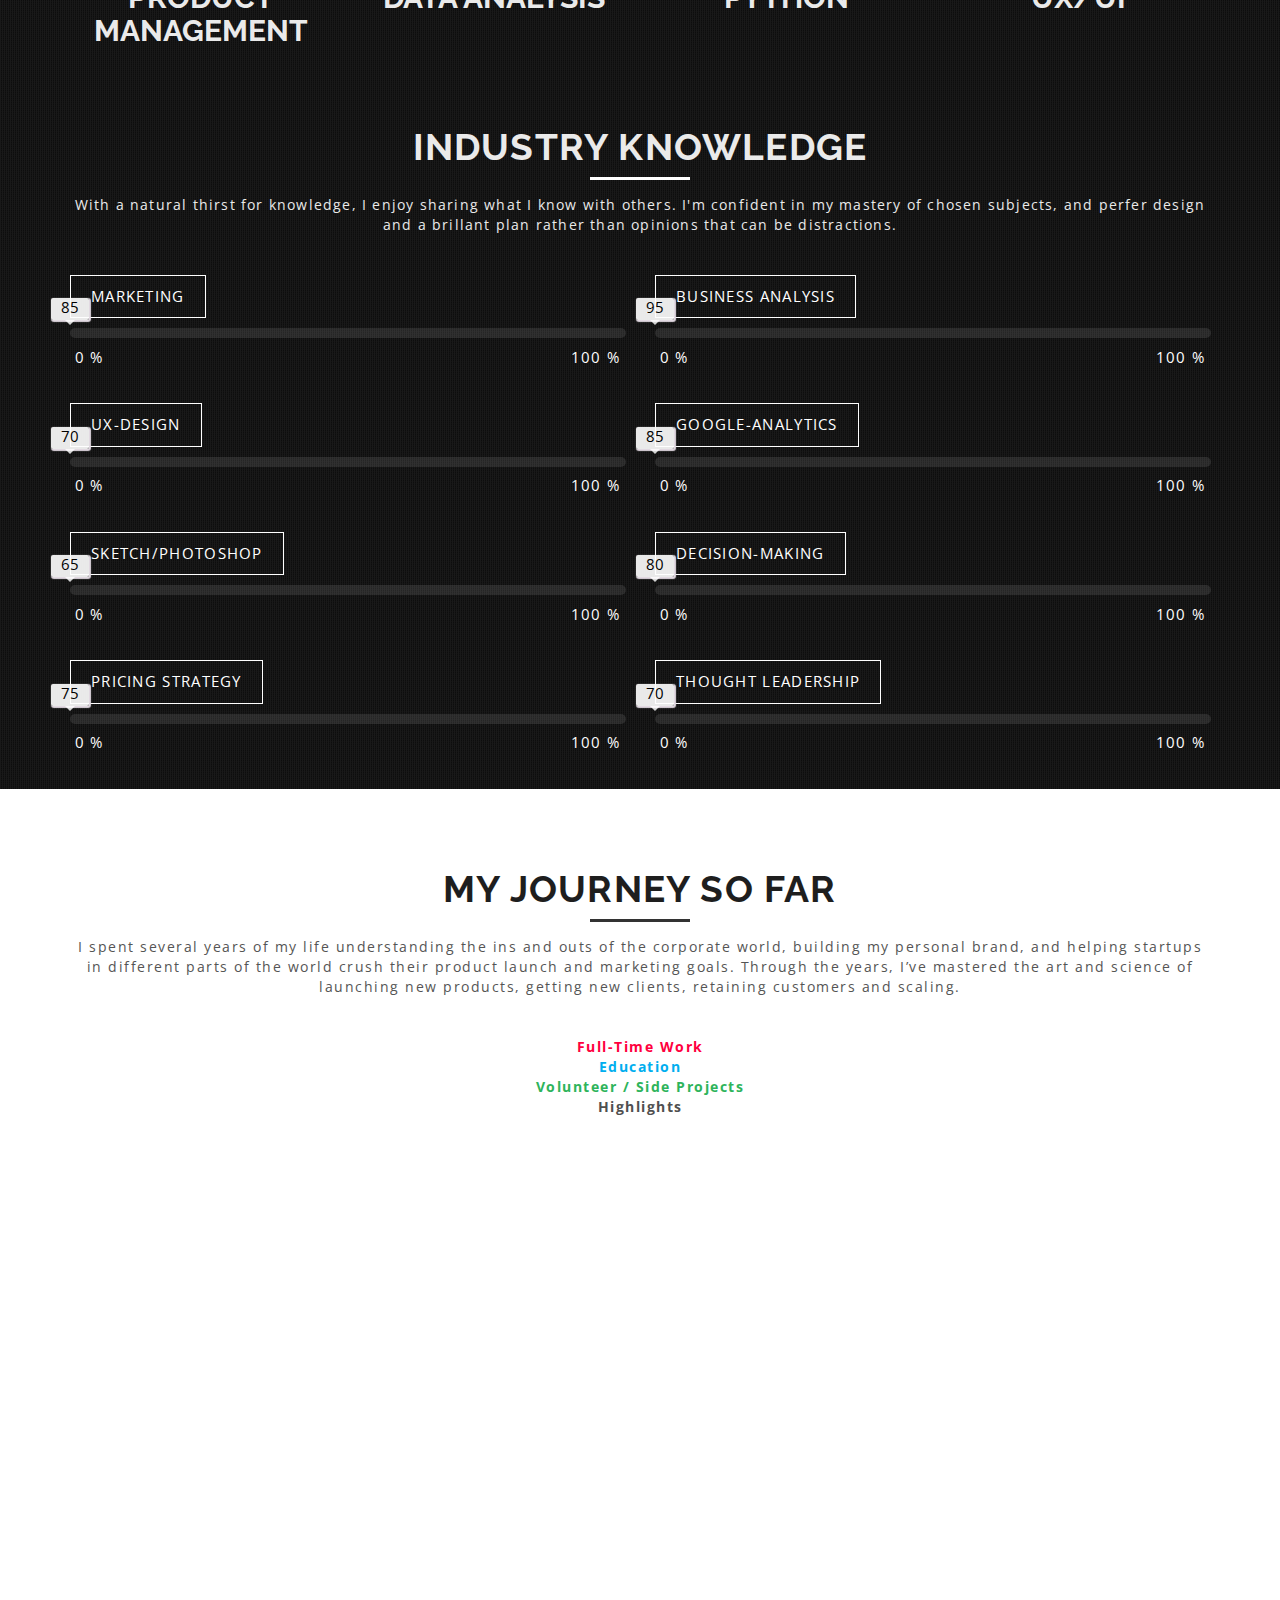
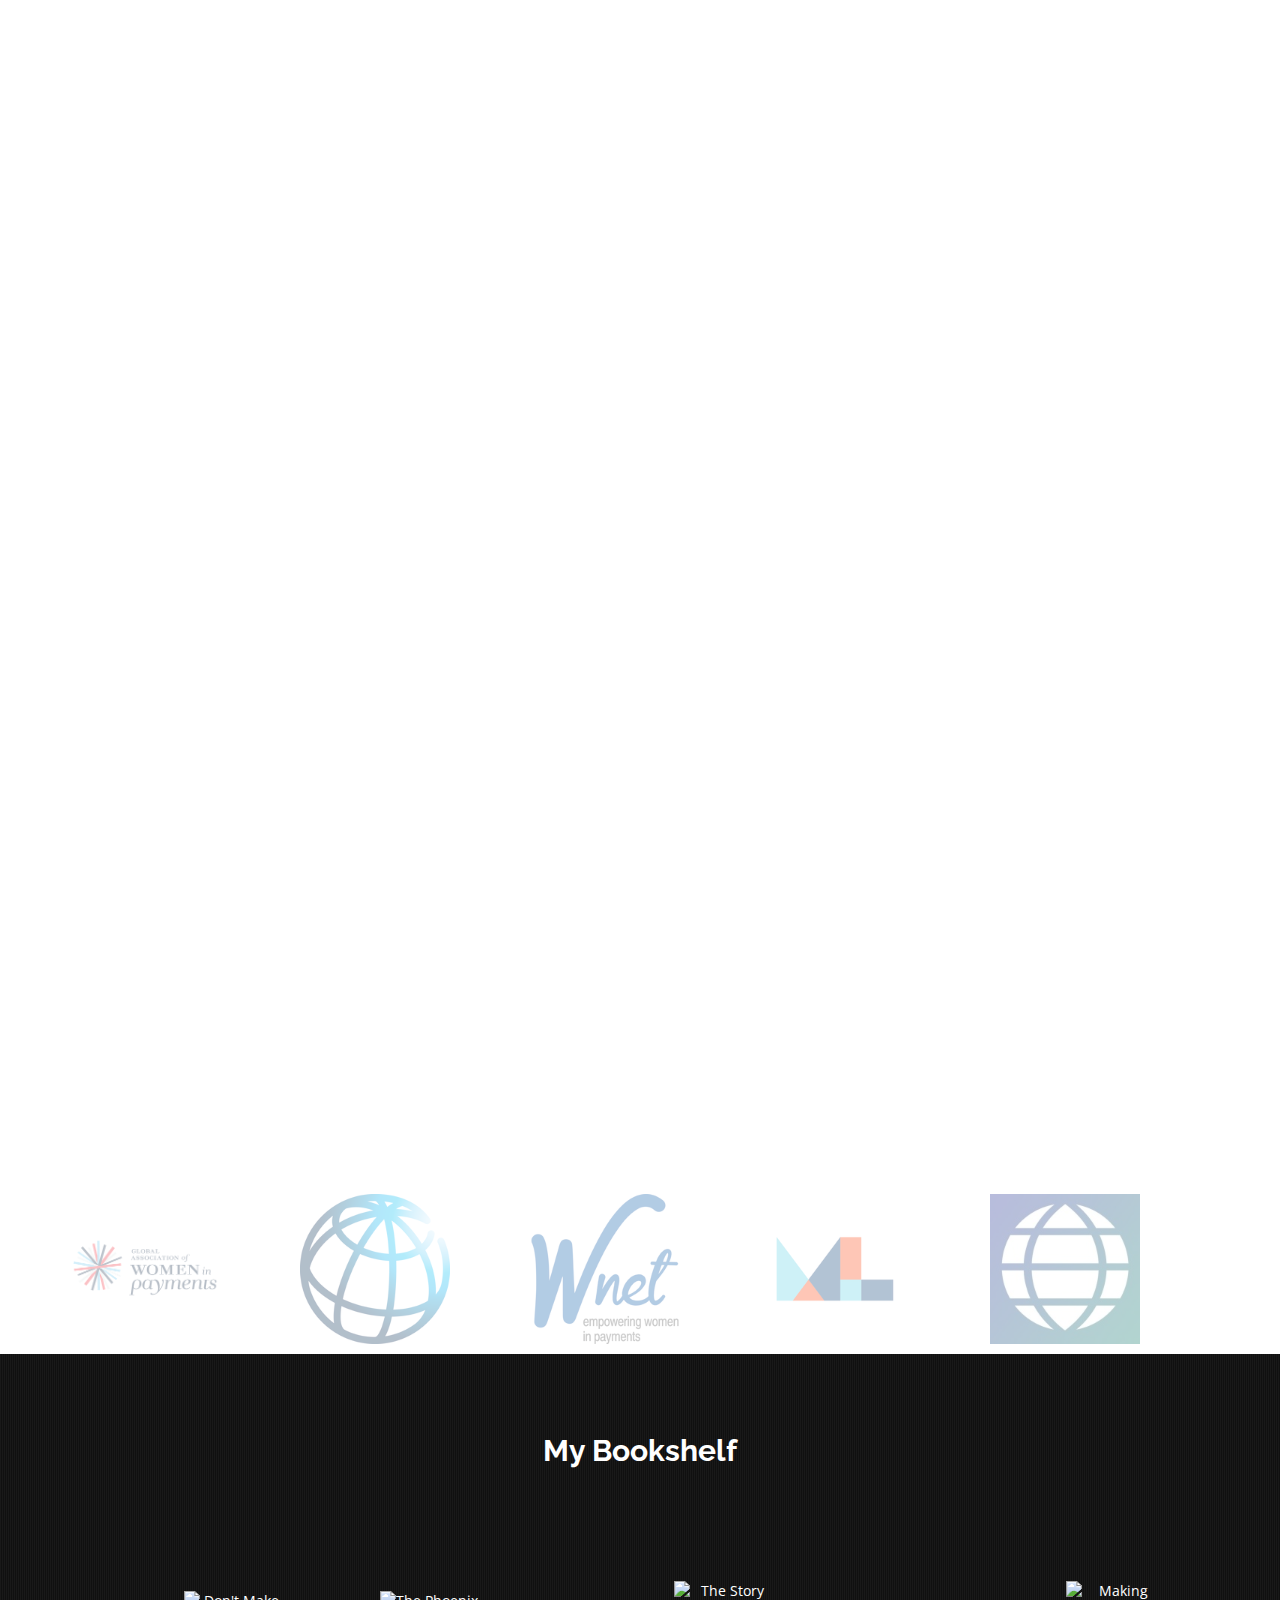
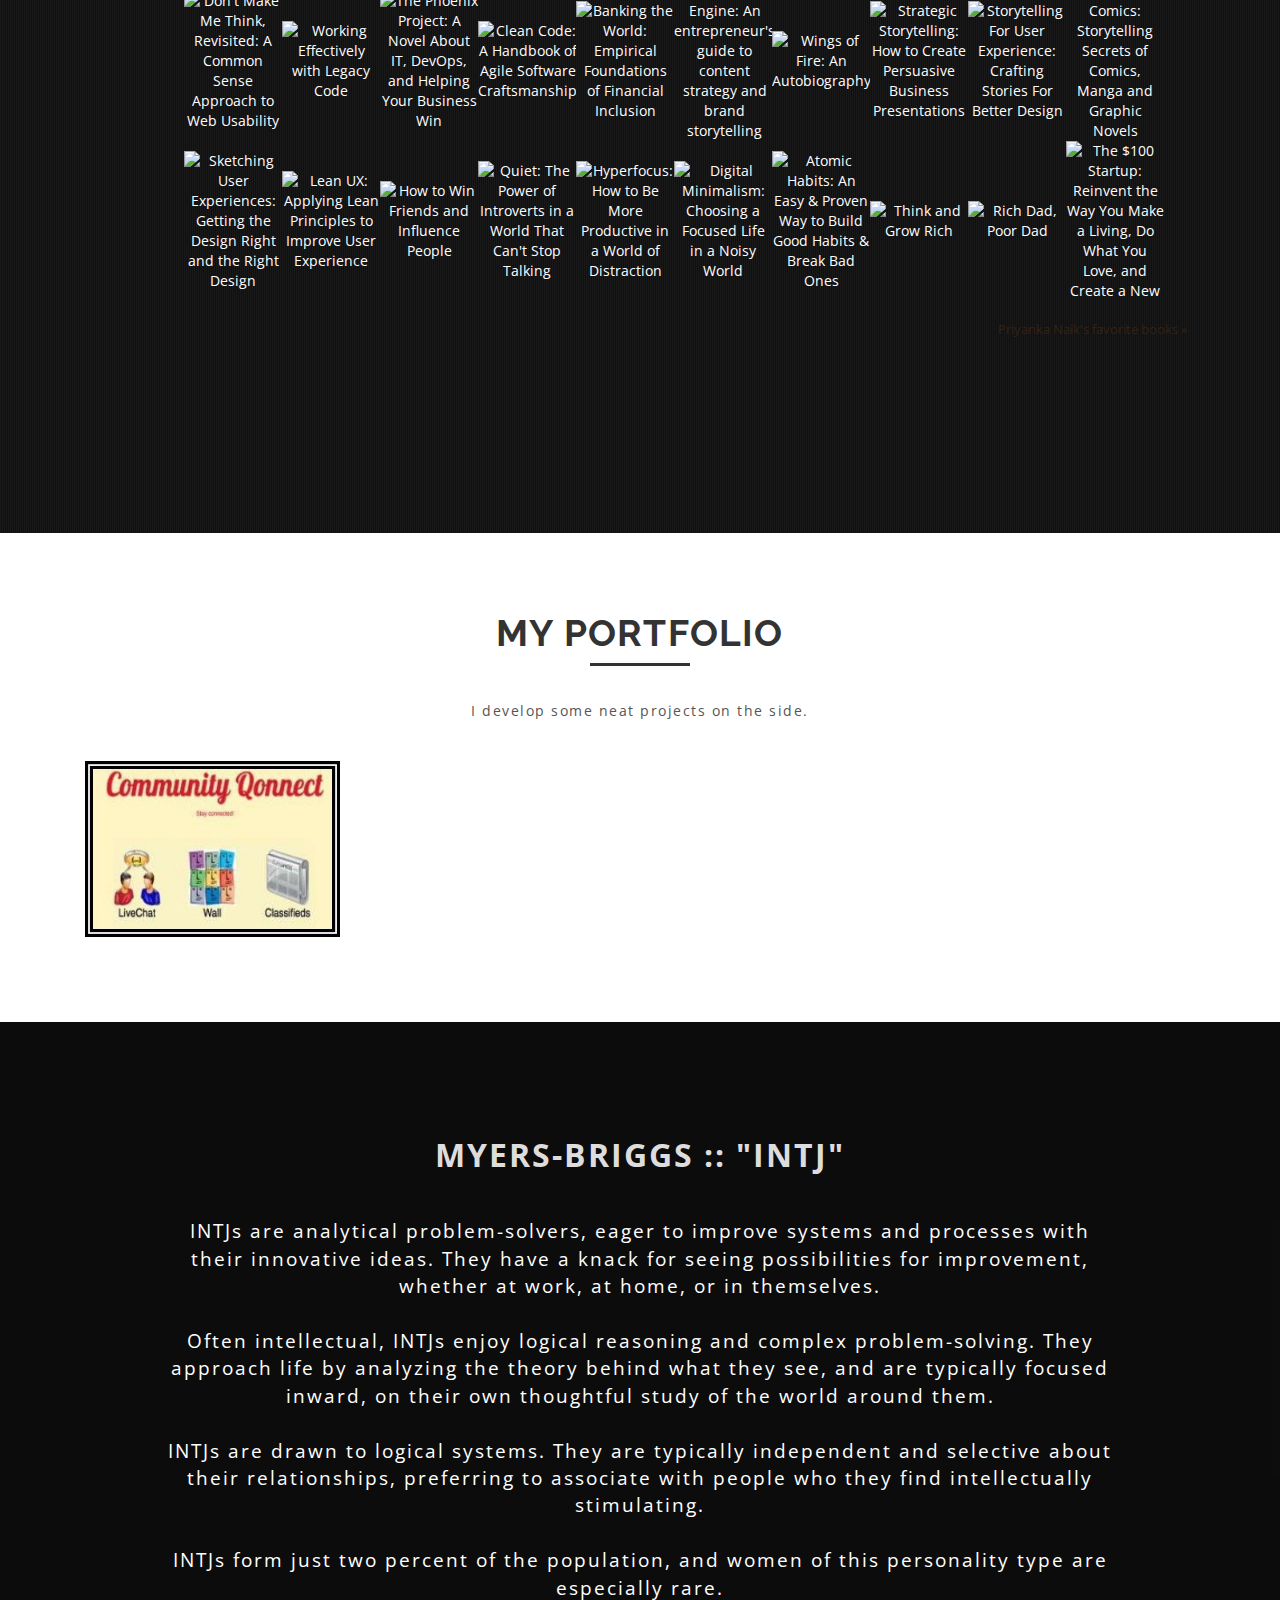
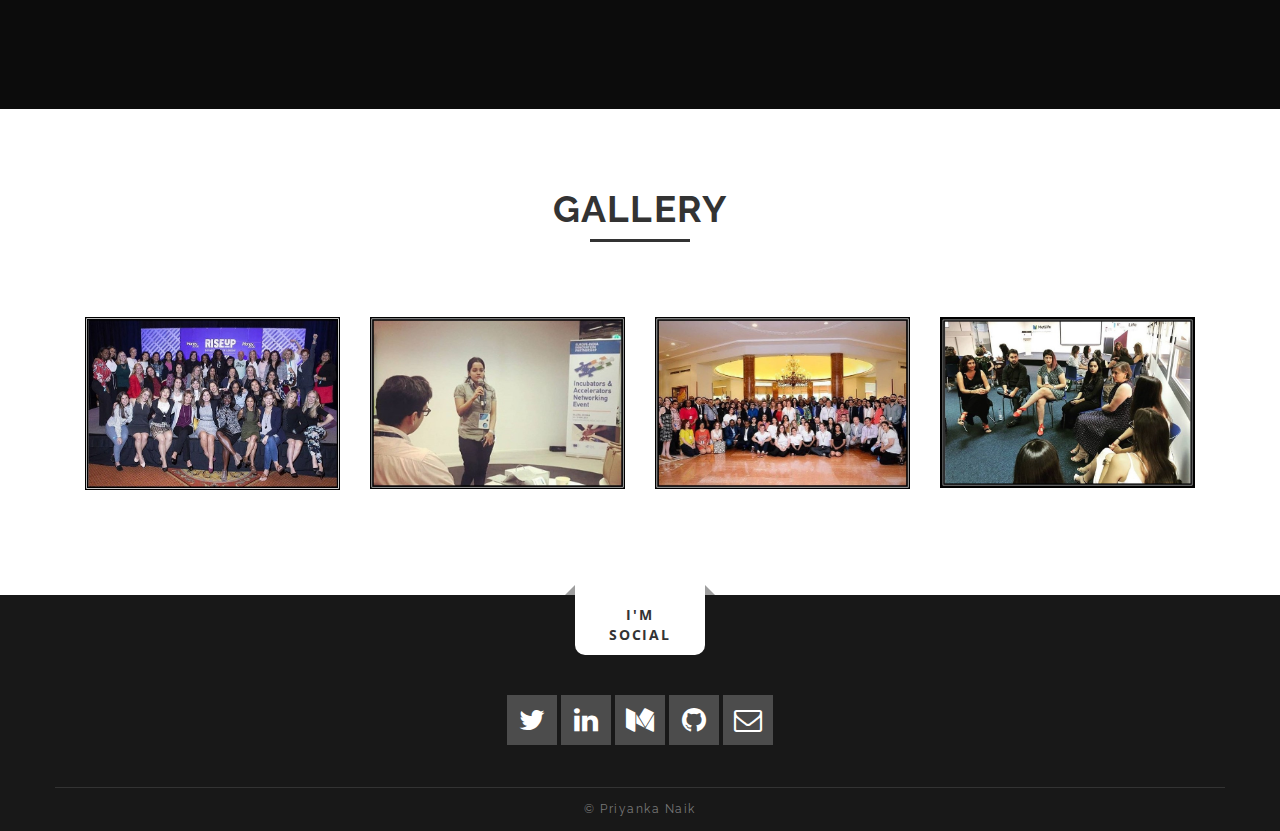
==== commit 9650aefc: "Work Experience added" ====
--- a/index.html
+++ b/index.html
@@ -112,7 +112,7 @@
 								<li><a href="#about-me" class="link-inpage">About</a></li>
 								<li><a href="#services" class="link-inpage">Hobbies</a></li>
 								<li><a href="#skills" class="link-inpage">Skills</a></li>
-								<li><a href="#brands" class="link-inpage">Brands</a></li>
+								<li><a href="#experiences" class="link-inpage">Journey</a></li>
 								<li><a href="#books" class="link-inpage">Books</a></li>
 								<li><a href="#portfolio" class="link-inpage">Portfolio</a></li>
 								<li><a href="#footer" class="link-inpage">Contact</a></li>
@@ -212,7 +212,7 @@
 	</div>
 	<!-- End About Me Section -->
 
-	<!-- Start Fun Facts Section -->
+	<!-- Start Quote Section -->
 	<div class="quote">
 		<div class="overlay"></div>
 		<div class="container">
@@ -229,7 +229,7 @@
 			</div>
 		</div>
 	</div>
-	<!-- End Fun Facts Section -->
+	<!-- End Quote Section -->
 
 	<!-- Start Services Section-->
 	<div class="services center" id="services">
@@ -370,21 +370,162 @@
 	</div>
 	<!-- End Technical Skills Section -->
 
-	<!-- Start Brands-1 Section -->
-	<div class="portfolio center" id="brands">
+	<!-- Start Journey Section -->
+	<div class="experiences center" id="experiences">
 		<div class="container">
 			<!-- Title -->
+			<div class="title wow fadeIn" data-wow-duration="0.5s" data-wow-offset="200"></div>
 			<div>
-				<h2 class="h2">Brands Associated With</h2>
+				<a href="https://www.linkedin.com/in/priyankanaik042" target="_blank">
+				<h2 class="h2">My Journey so far</h2>
+				</a>	
 				<div class="heading-line"></div>
-				<br><br>
-			</div>
-		</div>
-		<br><br><br>
-	</div>
-<!-- End Brands-1 Section -->
-
-<!-- Start Brands-2 Section -->
+				<p class="main-para">
+					I spent several years of my life understanding the ins and outs of the corporate world, building my personal brand, and helping startups in different parts of the world crush their product launch and marketing goals. 
+					Through the years, I’ve mastered the art and science of launching new products, getting new clients, retaining customers and scaling.</p>
+				<br>
+				<br />
+				<p class="main-para-work">
+					Full-Time Work
+				</p>
+				<p class="main-para-school">
+					Education
+				</p>
+				<p class="main-para-side">
+					Volunteer / Side Projects
+				</p>
+				<p class="main-para-highlights">
+					Highlights
+				</p>
+			</div>
+			<!--End Title-->
+
+			<!-- start timeline -->
+			<div class="timeline wow fadeIn" data-wow-duration="0.5s" data-wow-offset="200">
+				<!-- Event No. 1 -->
+				<div class="timeline-block clearfix wow fadeInLeft side" data-wow-duration="0.5s" data-wow-offset="200">
+					<div class="icon">
+						<i class="ion-briefcase"></i>
+					</div>
+					<div class="content left round-corners" id="work">
+						<a href="https://advarisk.com/" target="_blank"><h3>AdvaRisk</h3></a>
+						<span class="duration">( Mar 2020 : Present )</span>
+						<span class="job-title"> Product Manager</span>
+						<p>Building a world-class B2B Fraud Detection Product</p>
+					</div>
+				</div>
+				<!-- Event No. 2 -->
+					<div class="timeline-block clearfix wow fadeInRight" data-wow-duration="0.5s" data-wow-offset="200">
+						<div class="icon">
+							<i class="ion-university"></i>
+						</div>
+						<div class="content right round-corners" id="school">
+							<a href="http://www.linkedin.com/in/priyankanaik042" target="_blank"><h3>Self-learning</h3></a>
+							<span class="duration">( Jan 2019 : Present )</span>
+							<span class="job-title">Lifelong Student</span>
+							<p>Furthering my capabilities - developing side projects, completing online courses, and reading lots of books</p>
+						</div>
+					</div>
+				<!-- Event No. 3 -->
+					<div class="timeline-block clearfix wow fadeInLeft side" data-wow-duration="0.5s" data-wow-offset="200">
+						<div class="icon">
+							<i class="ion-star"></i>
+						</div>
+					<div class="content left round-corners" id="side">
+						<a href="https://www.linkedin.com/in/priyankanaik042" target="_blank"><h3>Various Non-Profits</h3></a>
+						<span class="duration">( Oct 2018 : Present )</span>
+						<span class="job-title">Volunteer</span>
+						<p>I am deeply committed to the cause of strengthening diversity in the tech industry. 
+						In my free time, I volunteer for several organizations promoting gender diversity and neurodiversity.
+						</p>
+					</div>
+				</div>
+				<!-- Event No. 4 -->
+				<div class="timeline-block clearfix wow fadeInRight side" data-wow-duration="0.5s" data-wow-offset="200">
+					<div class="icon">
+						<i class="ion-briefcase"></i>
+					</div>
+					<div class="content right round-corners" id="work">
+						<a href="https://caponeresearch.com/" target="_blank"><h3>CapOne Research</h3></a>
+						<span class="duration">( Mar 2019 : Mar 2020 )</span>
+						<span class="job-title">Chief Strategy Officer</span>
+						<p>Led Product strategy of a Blockchain based payment app (P2P payments, retail and cross border payments)</p>
+					</div>
+				</div>
+				<!-- Event No. 5 -->
+				<div class="timeline-block clearfix wow fadeInLeft work" data-wow-duration="0.5s" data-wow-offset="200">
+					<div class="icon">
+						<i class="ion-star"></i>
+					</div>
+					<div class="content left round-corners" id="highlights">
+						<a href="https://us.money2020.com/" target="_blank"><h3>Money20/20</h3></a>
+						<span class="duration">( Oct 2018 : Nov 2018 )</span>
+						<span class="job-title">RiseUp Fellow</span>
+						<p>Selected from a highly-competitive applicant pool for the female leadership accelerator. 
+						The program was designed to provide support and actionable skills to women willing to take the next steps to increased seniority within their careers.
+						</p>
+					</div>
+				</div>
+				<!-- Event No. 6 -->
+				<div class="timeline-block clearfix wow fadeInRight work" data-wow-duration="0.5s" data-wow-offset="200">
+					<div class="icon">
+						<i class="ion-briefcase"></i>
+					</div>
+					<div class="content right round-corners" id="work">
+						<a href="https://www.oracle.com/index.html" target="_blank"><h3>Oracle</h3></a>
+						<span class="duration">( Mar 2017 : Dec 2018 )</span>
+						<span class="job-title"> Business Analyst </span>
+						<p>Acted as BA in Open Banking domain over a 20-month term. Was responsible for driving banking product innovation and evolving the existing banking product suite.</p>
+					</div>
+				</div>
+				<!-- Event No. 7 -->
+				<div class="timeline-block clearfix wow fadeInLeft work" data-wow-duration="0.5s" data-wow-offset="200">
+					<div class="icon">
+						<i class="ion-briefcase"></i>
+					</div>
+					<div class="content left round-corners" id="work">
+						<a href="https://www.tcs.com/" target="_blank"><h3>Tata Consultancy Services</h3></a>
+						<span class="duration">( Dec 2013 : Feb 2017 )</span>
+						<span class="job-title"> Application Developer</span>
+						<p>Worked as an application developer in the financial domain. 
+						Got a unique opportunity of working on a legacy product, as well as playing a key role in its digital transformation.</p>
+					</div>
+				</div>
+				<!-- Event No. 8 -->
+				<div class="timeline-block clearfix wow fadeInRight school" data-wow-duration="0.5s" data-wow-offset="200">
+					<div class="icon">
+						<i class="ion-university"></i>
+					</div>
+					<div class="content right round-corners" id="school">
+						<a href="https://mu.ac.in/" target="_blank"><h3>University of Mumbai</h3></a>
+						<span class="duration">( Jun 2009 : May 2013 )</span>
+						<span class="job-title"> Bachelor of Engineering, Computer Science</span>
+						<p>Activities: Dabbled in competitive coding, conducted inter-college fests, hosted technical meet-ups, etc.</p>
+					</div>
+				</div>
+				<!-- Event No. 9 -->
+				<div class="timeline-block clearfix wow fadeInLeft side" data-wow-duration="0.5s" data-wow-offset="200">
+					<div class="icon">
+						<i class="ion-star"></i>
+					</div>
+					<div class="content left round-corners" id="side">
+						<a href="https://www.priyankanaik.com/" target="_blank"><h3>Social media influencer</h3></a>
+							<span class="duration">( Jan 2009 : Present )</span>
+							<span class="job-title">Blogger / Influencer / Marketer / PR</span>
+							<p>Collaborated with numerous brands as a Blogger, Influencer, Marketer and a Public Relations professional. 
+							</p>
+					</div>
+				</div>
+			</div>
+			<!-- End Timeline -->
+
+		</div>
+
+		<br><br>
+	</div>
+<!-- End Journey Section -->
+
+<!-- Start Brands Section -->
 	<div class="partners">
 		<div class="container">
 			<div class="partners-owl-carousel">
@@ -419,6 +560,12 @@
 					<a href="https://www.adb.org/adbi/main" target="_blank"><img src="img/brands/adbi.png" alt="partner"></a>
 				</div>
 				<div class="partner">
+					<a href="https://www.trulioo.com/" target="_blank"><img src="img/brands/trulioo.png" alt="partner"></a>
+				</div>
+				<div class="partner">
+					<a href="https://aws.amazon.com/" target="_blank"><img src="img/brands/aws.png" alt="partner"></a>
+				</div>
+				<div class="partner">
 					<a href="https://www.coursera.org/" target="_blank"><img src="img/brands/coursera.png" alt="partner"></a>
 				</div>
 				<div class="partner">
@@ -441,9 +588,8 @@
 				</div>
 			</div>
 		</div>
-	</br>
-	</div>
-<!-- End Brands-2 Section -->
+	</div>
+<!-- End Brands Section -->
 
 
 <!-- Start Book Shelf Section -->
--- a/css/style.css
+++ b/css/style.css
@@ -123,6 +123,11 @@
     letter-spacing: 1.5px;
     font-weight: bold;
 }
+.main-para-highlights {
+    color: rgb(79, 79, 79);
+    letter-spacing: 1.5px;
+    font-weight: bold;
+}
 .center {
     text-align: center;
 }
@@ -876,6 +881,10 @@
 #side {
     background: rgb(46, 180, 91);
     border: rgb(46, 180, 91);
+}
+#highlights {
+    background: rgb(79, 79, 79);
+    border: rgb(79, 79, 79);
 }
 .experiences .timeline .timeline-block .content {
     width: 44%;
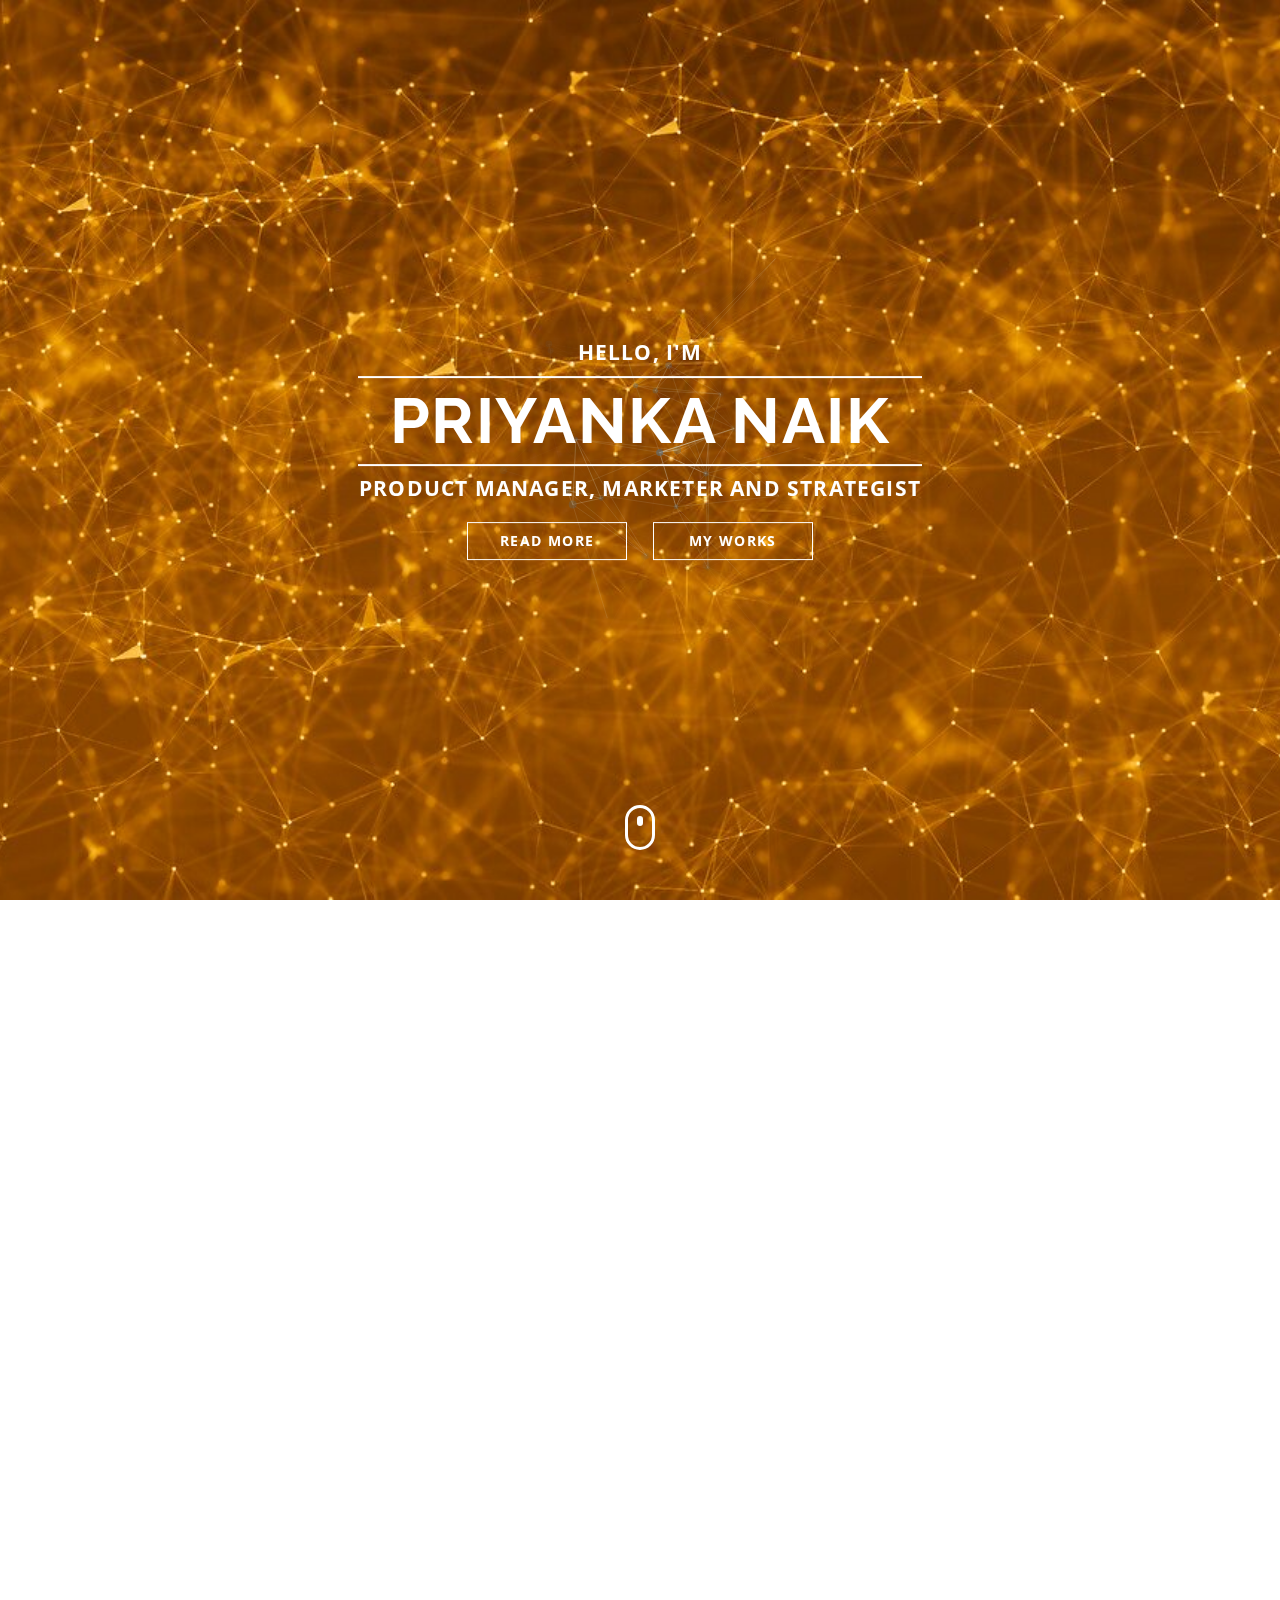
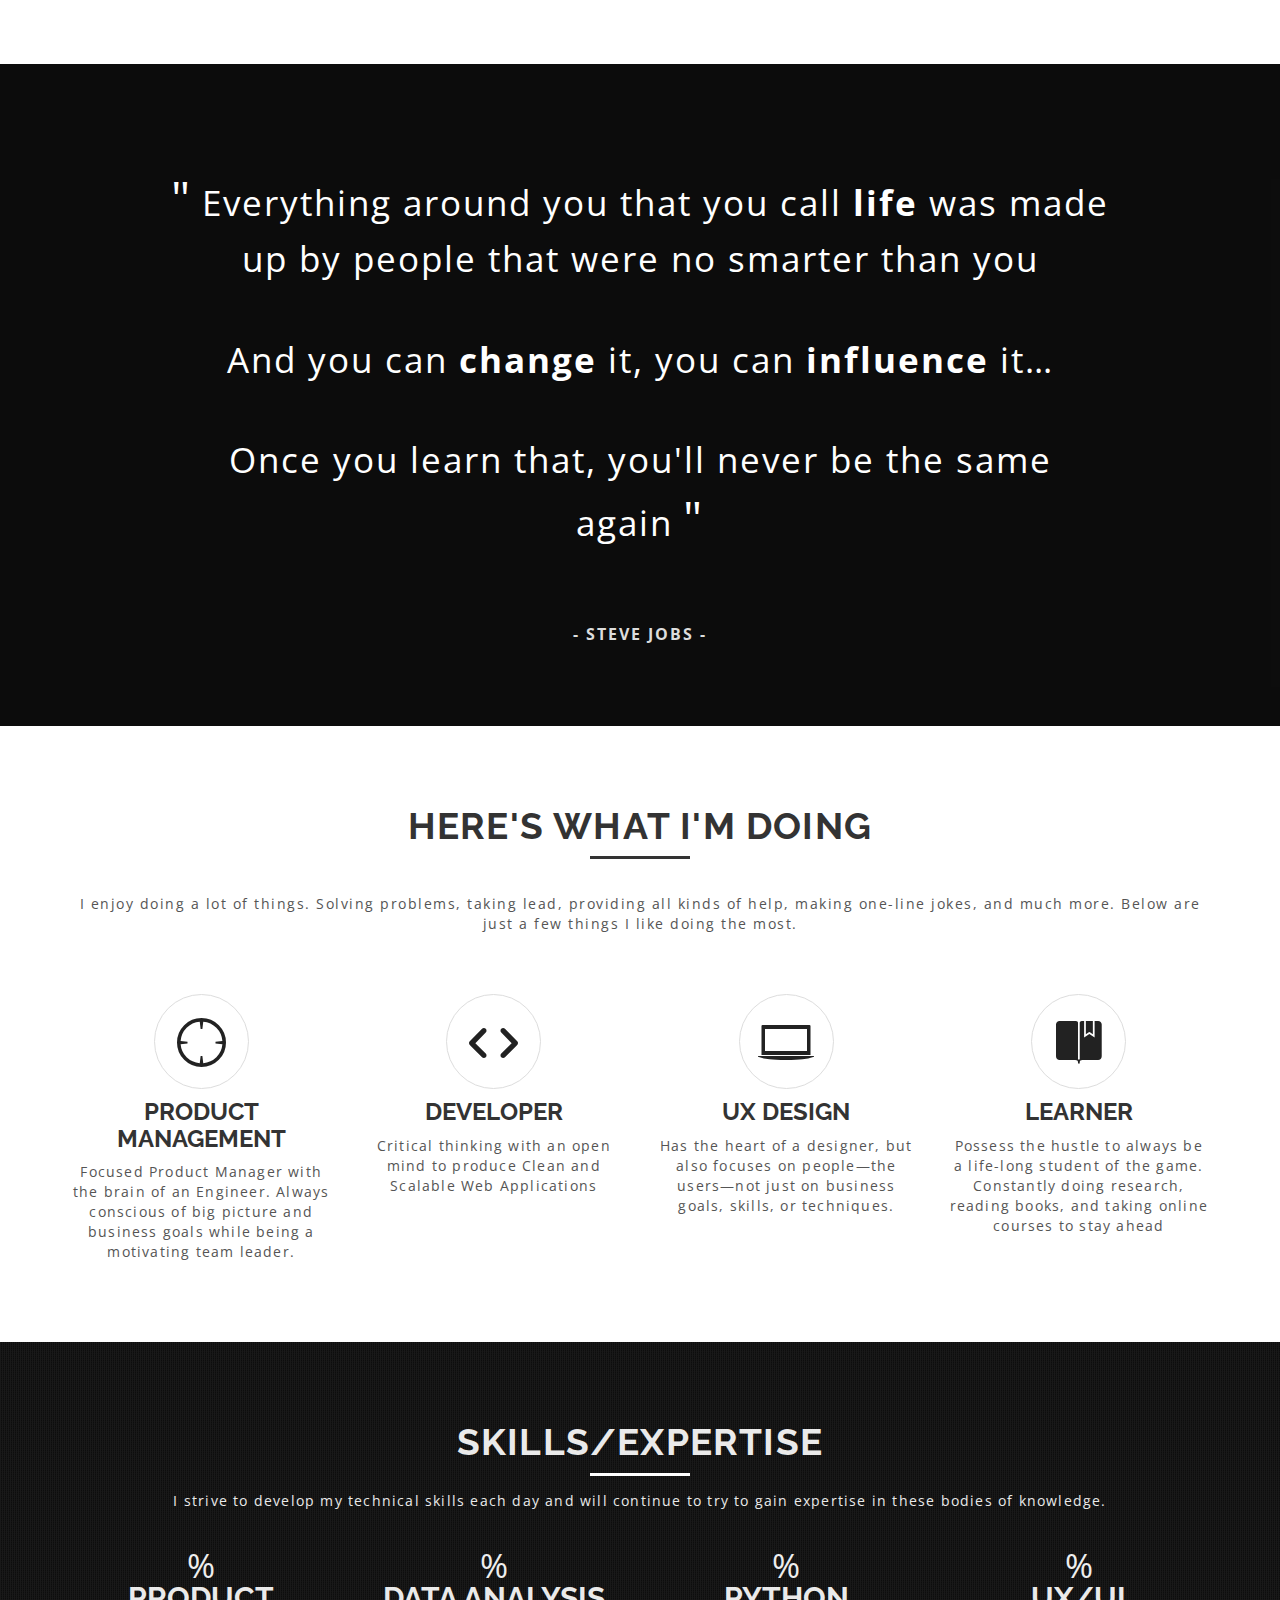
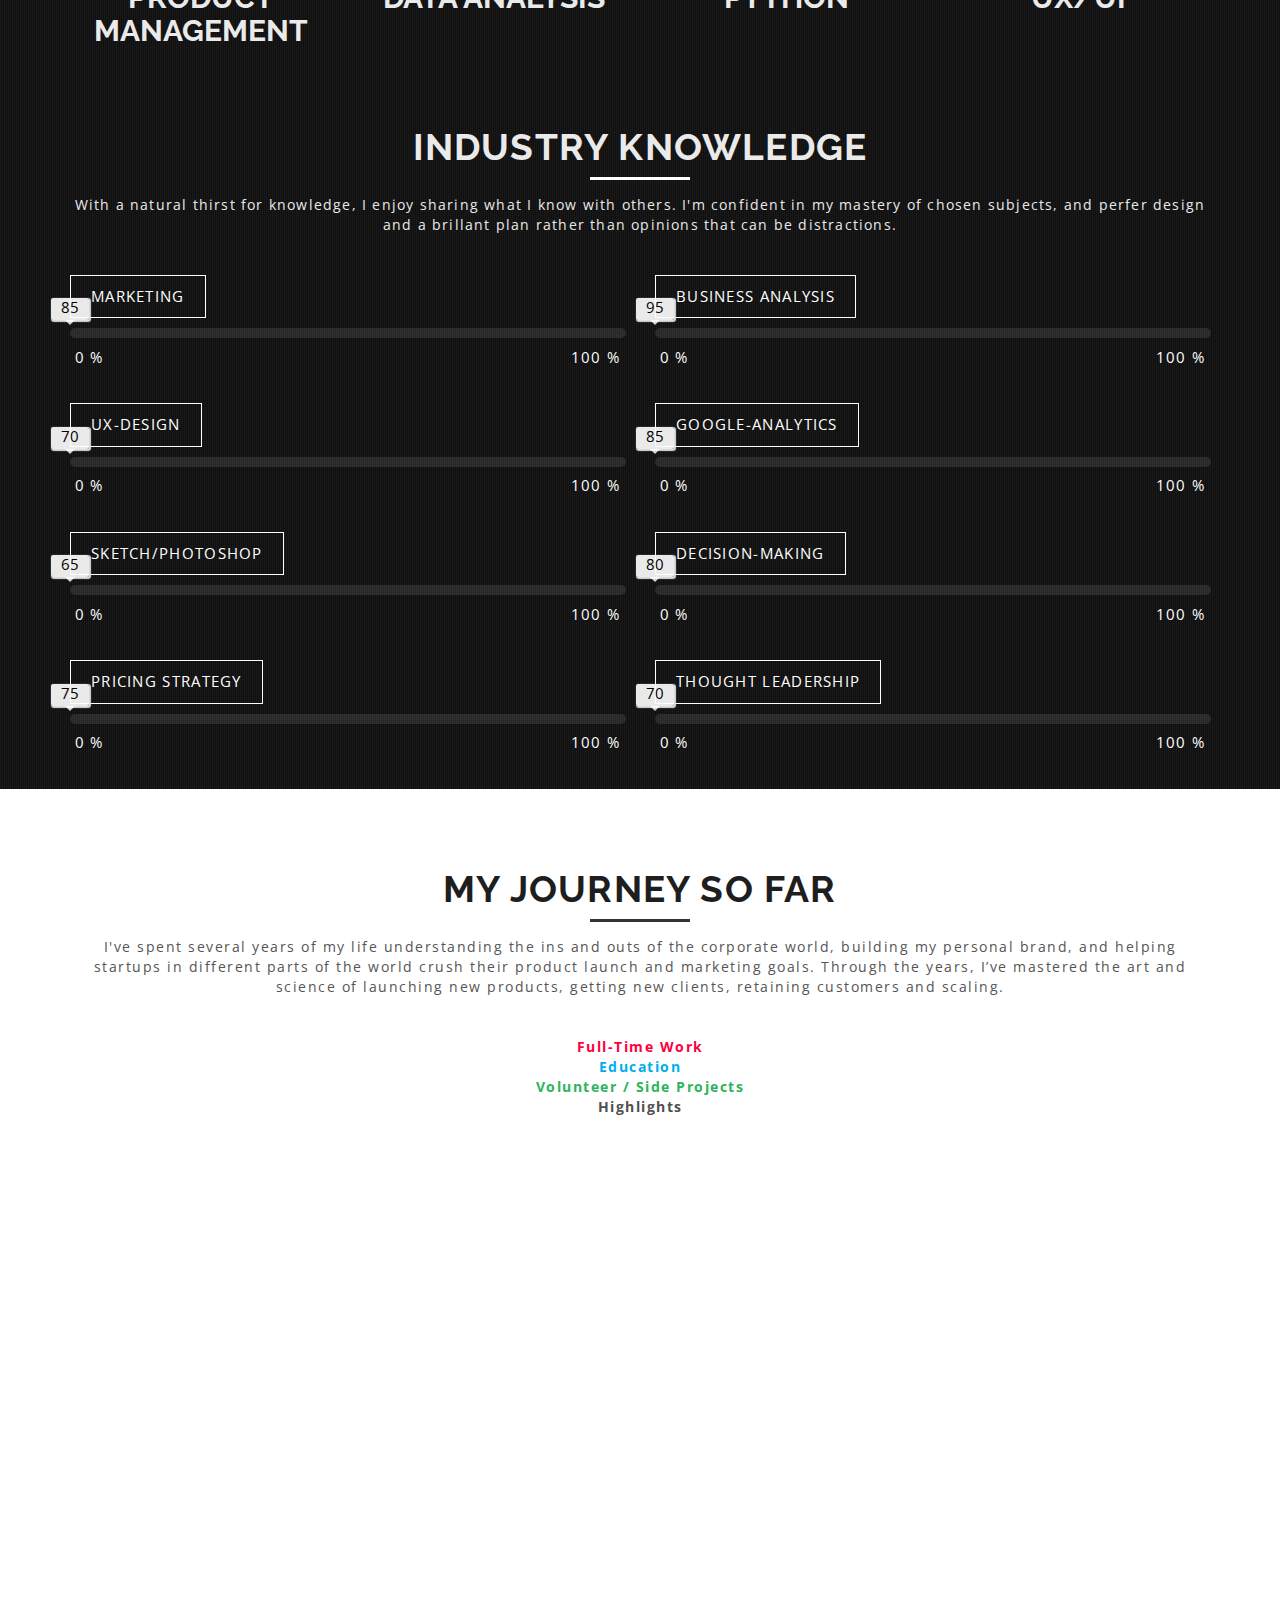
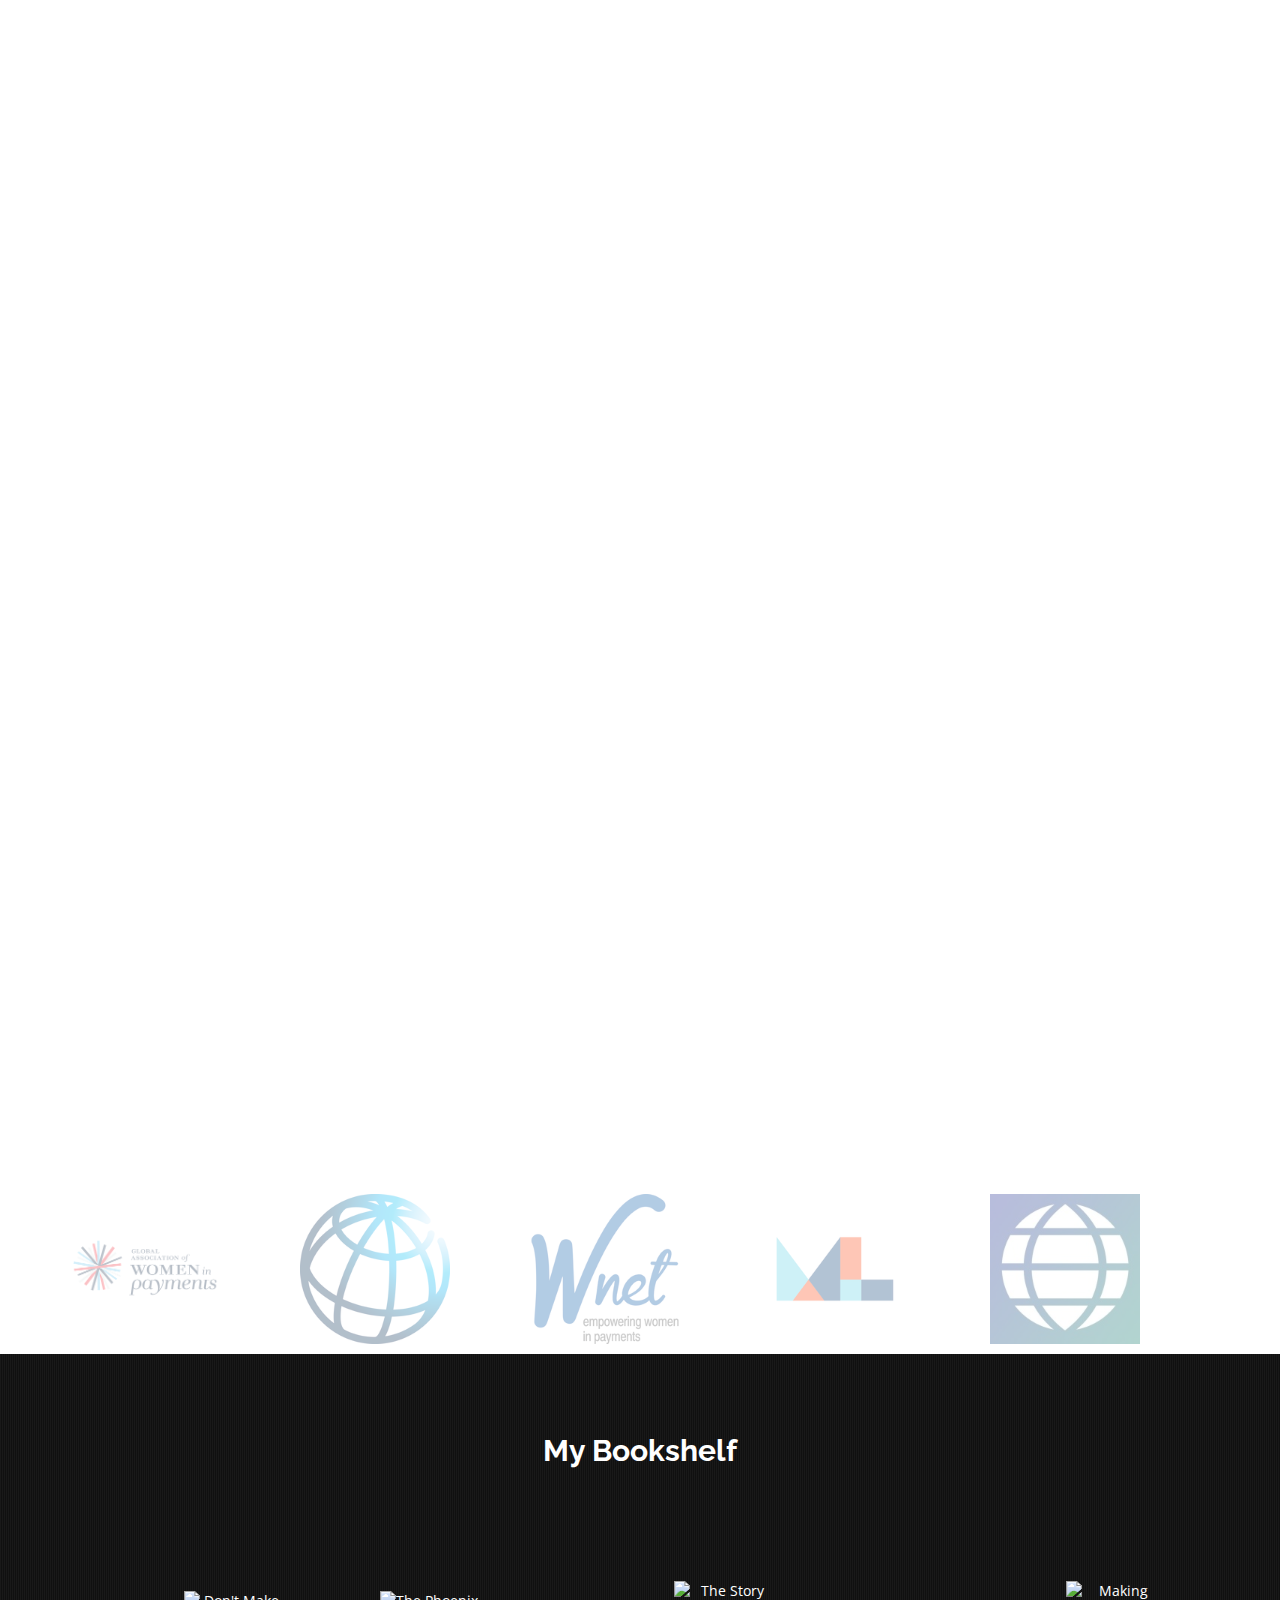
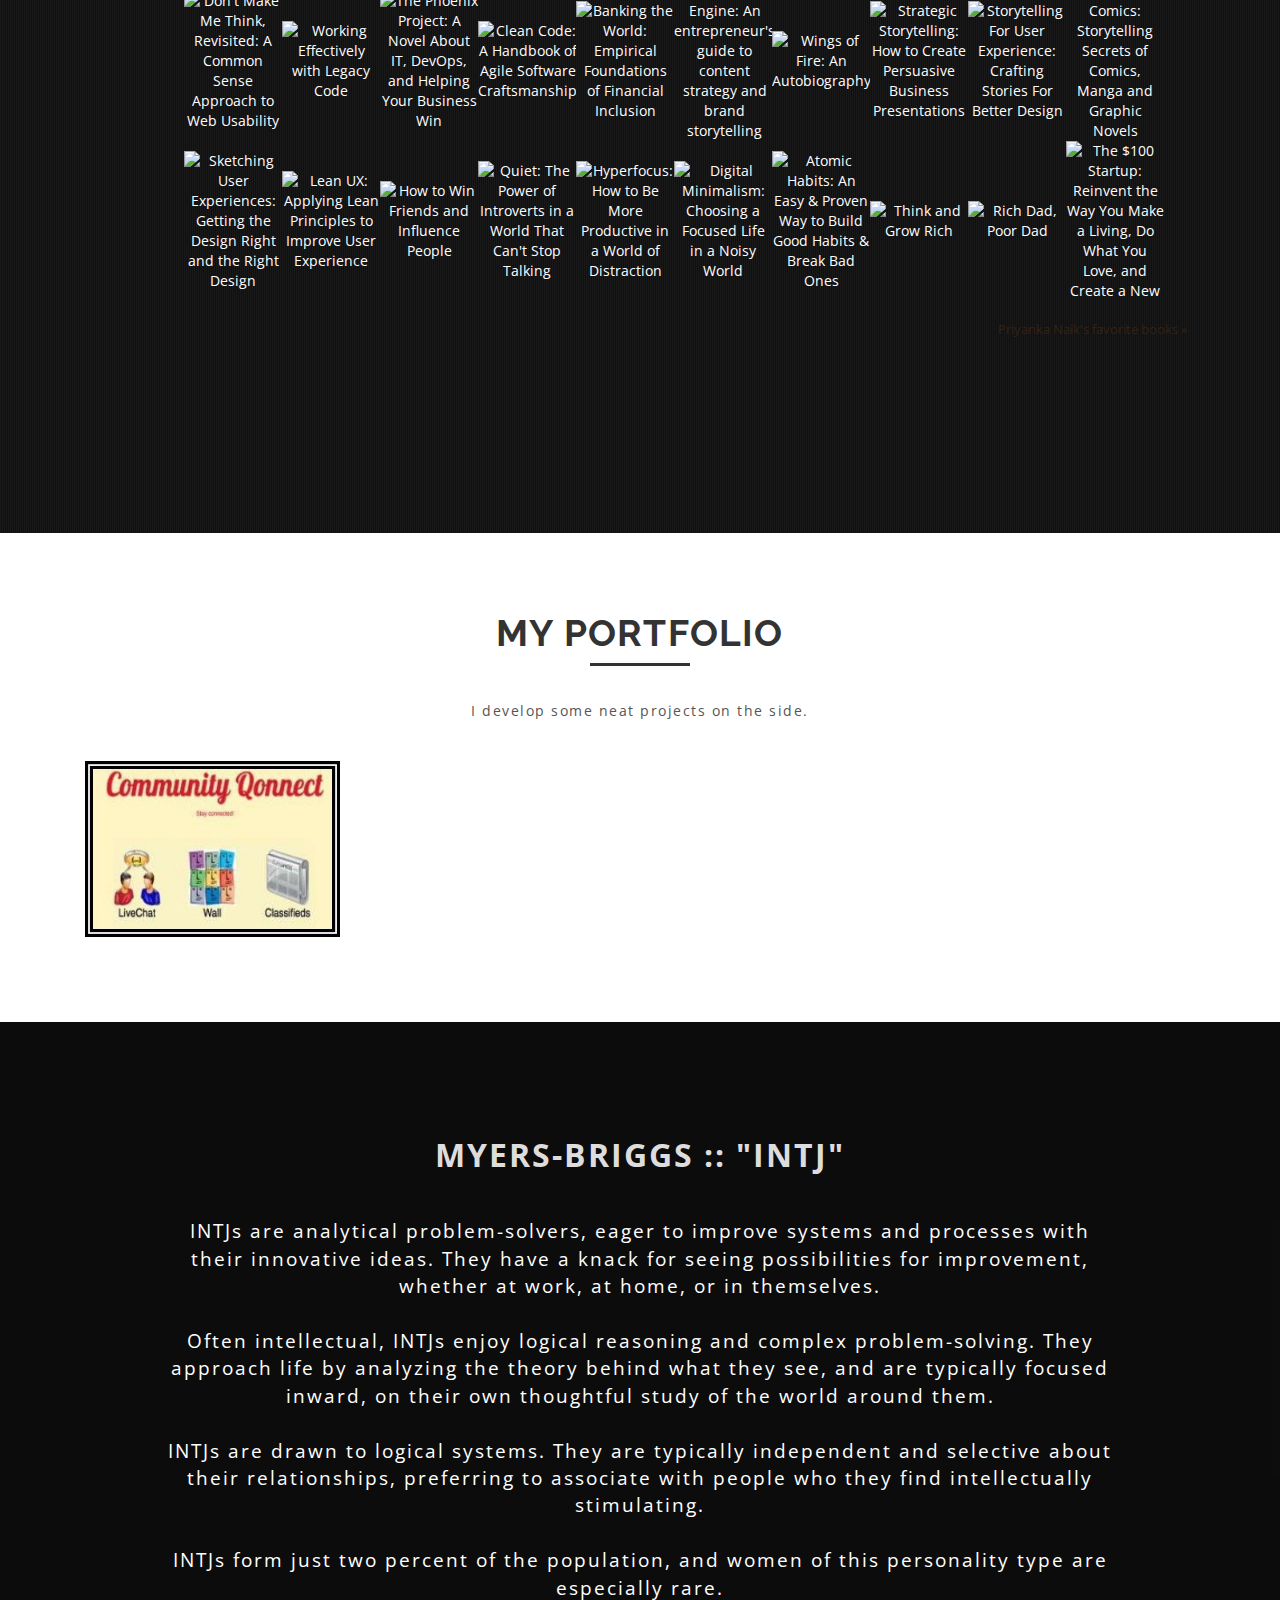
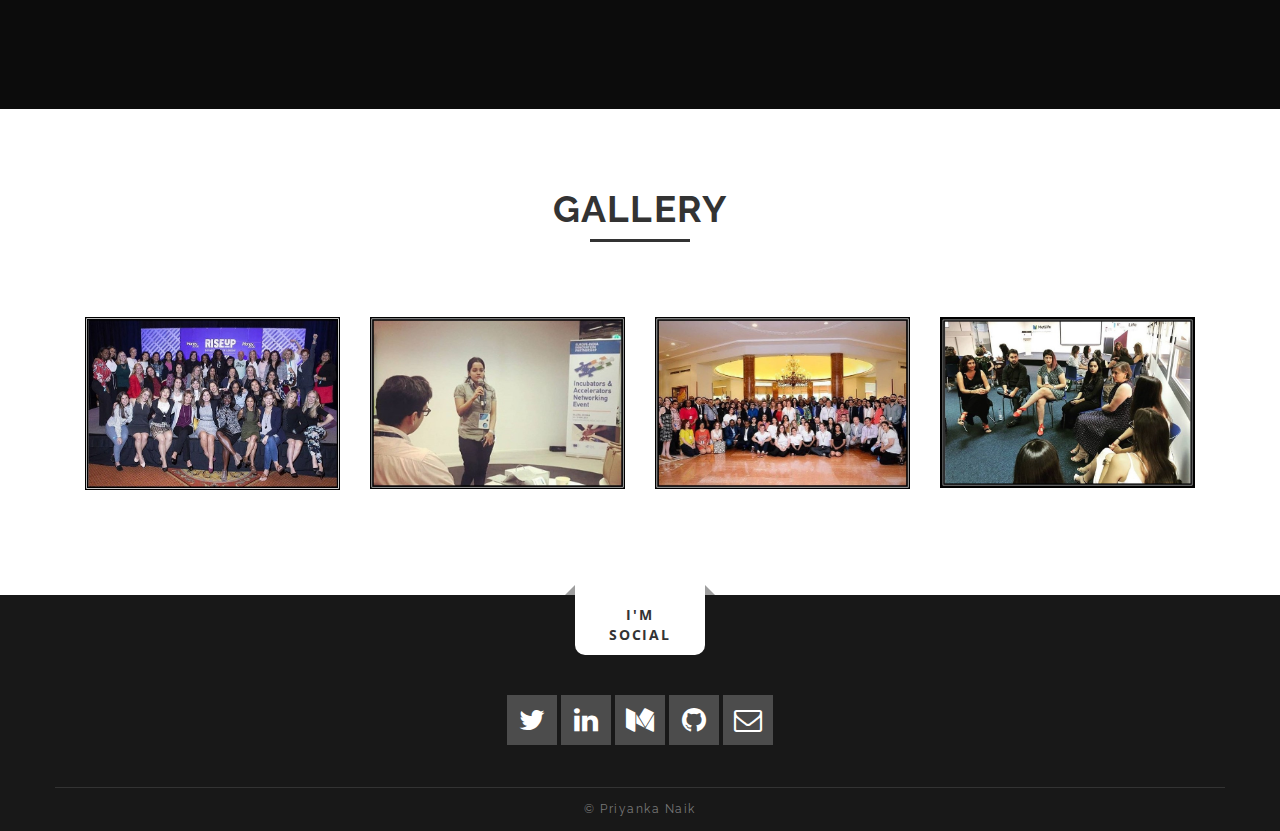
==== commit 24381a23: "Simple error" ====
--- a/index.html
+++ b/index.html
@@ -381,7 +381,7 @@
 				</a>	
 				<div class="heading-line"></div>
 				<p class="main-para">
-					I spent several years of my life understanding the ins and outs of the corporate world, building my personal brand, and helping startups in different parts of the world crush their product launch and marketing goals. 
+					I've spent several years of my life understanding the ins and outs of the corporate world, building my personal brand, and helping startups in different parts of the world crush their product launch and marketing goals. 
 					Through the years, I’ve mastered the art and science of launching new products, getting new clients, retaining customers and scaling.</p>
 				<br>
 				<br />
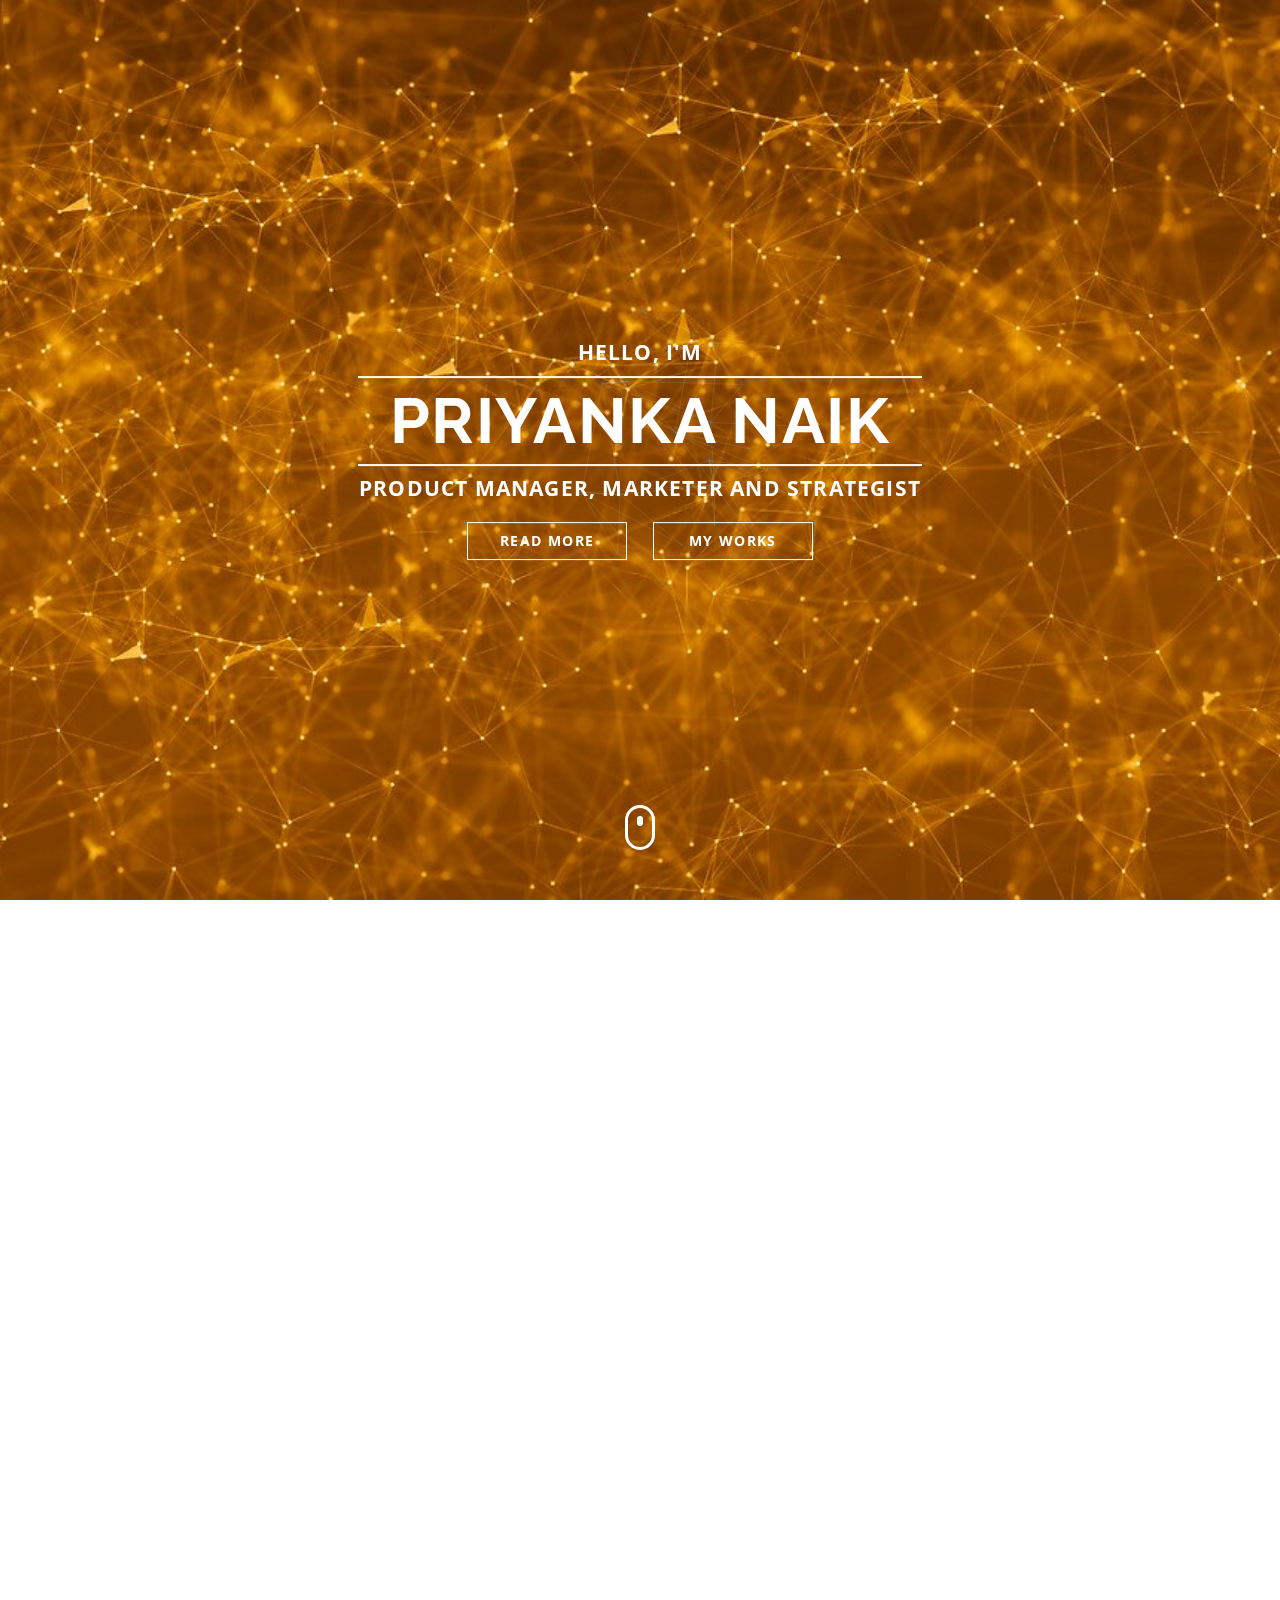
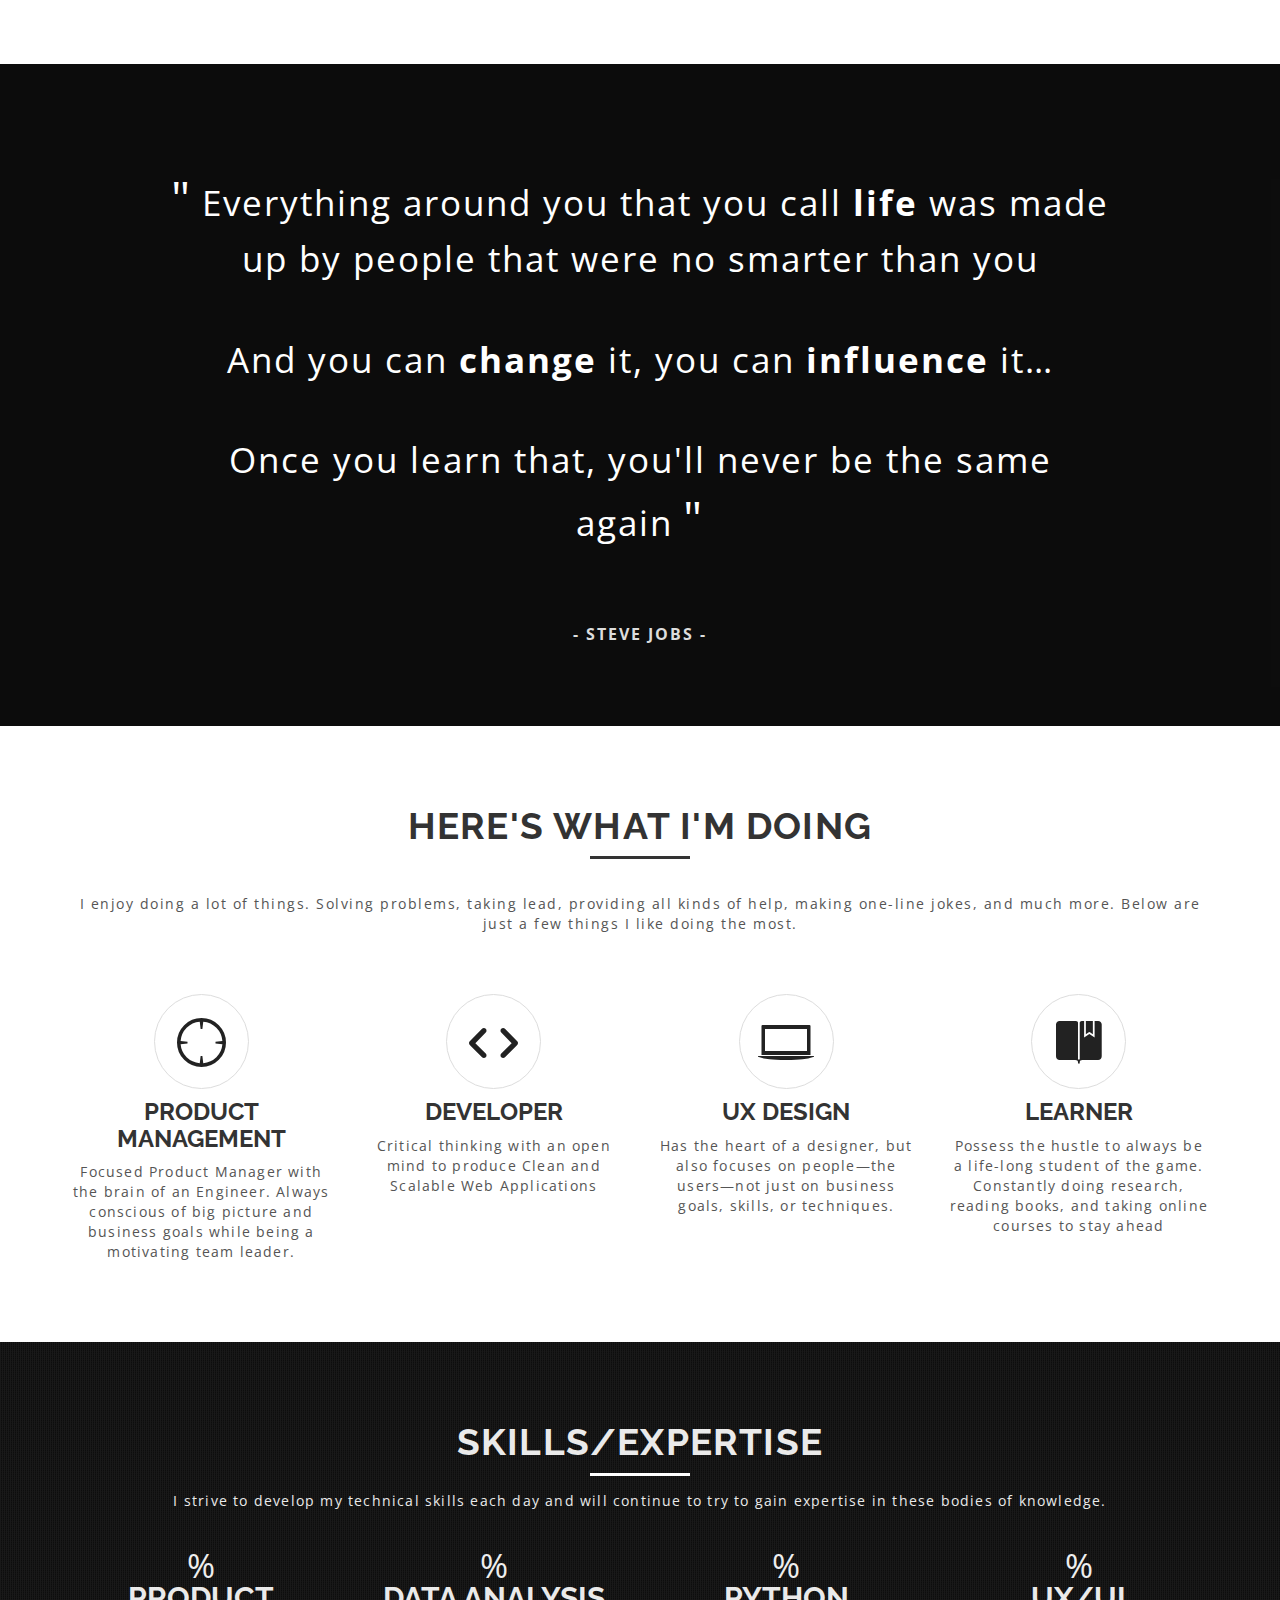
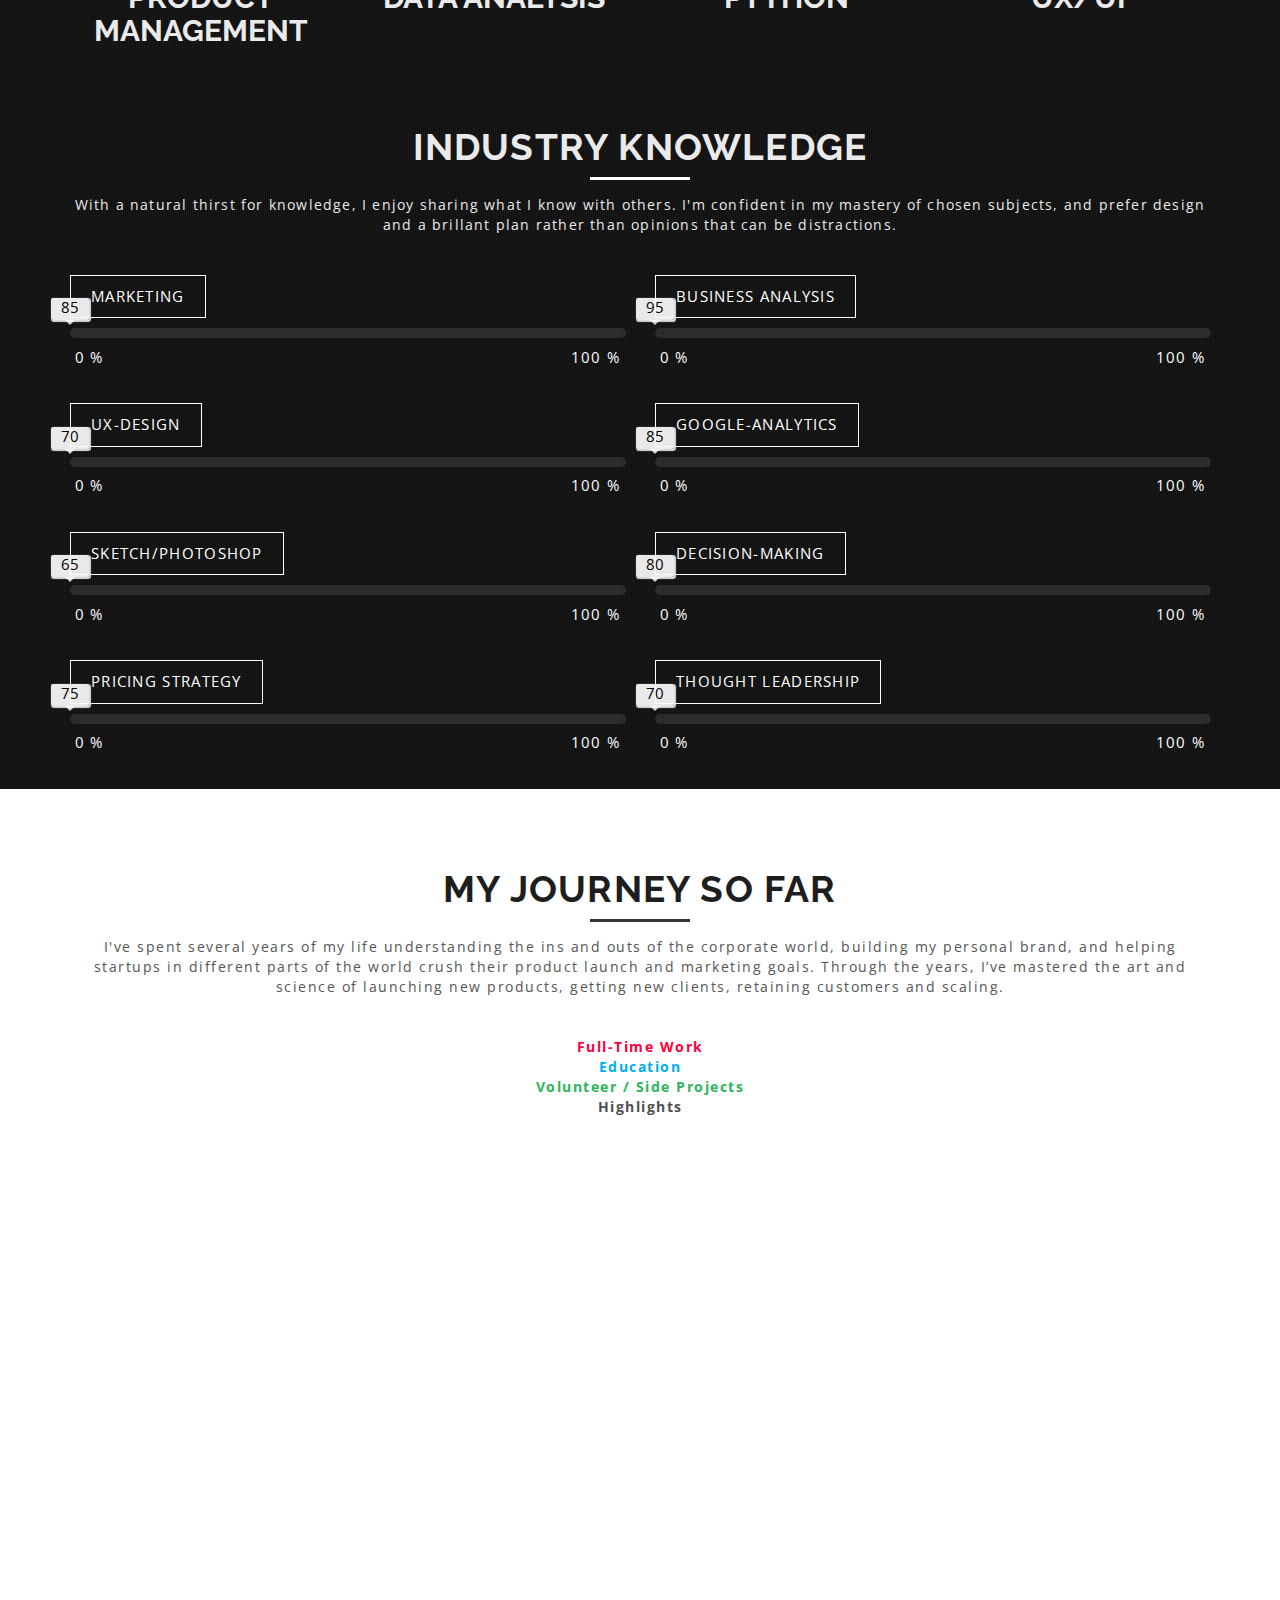
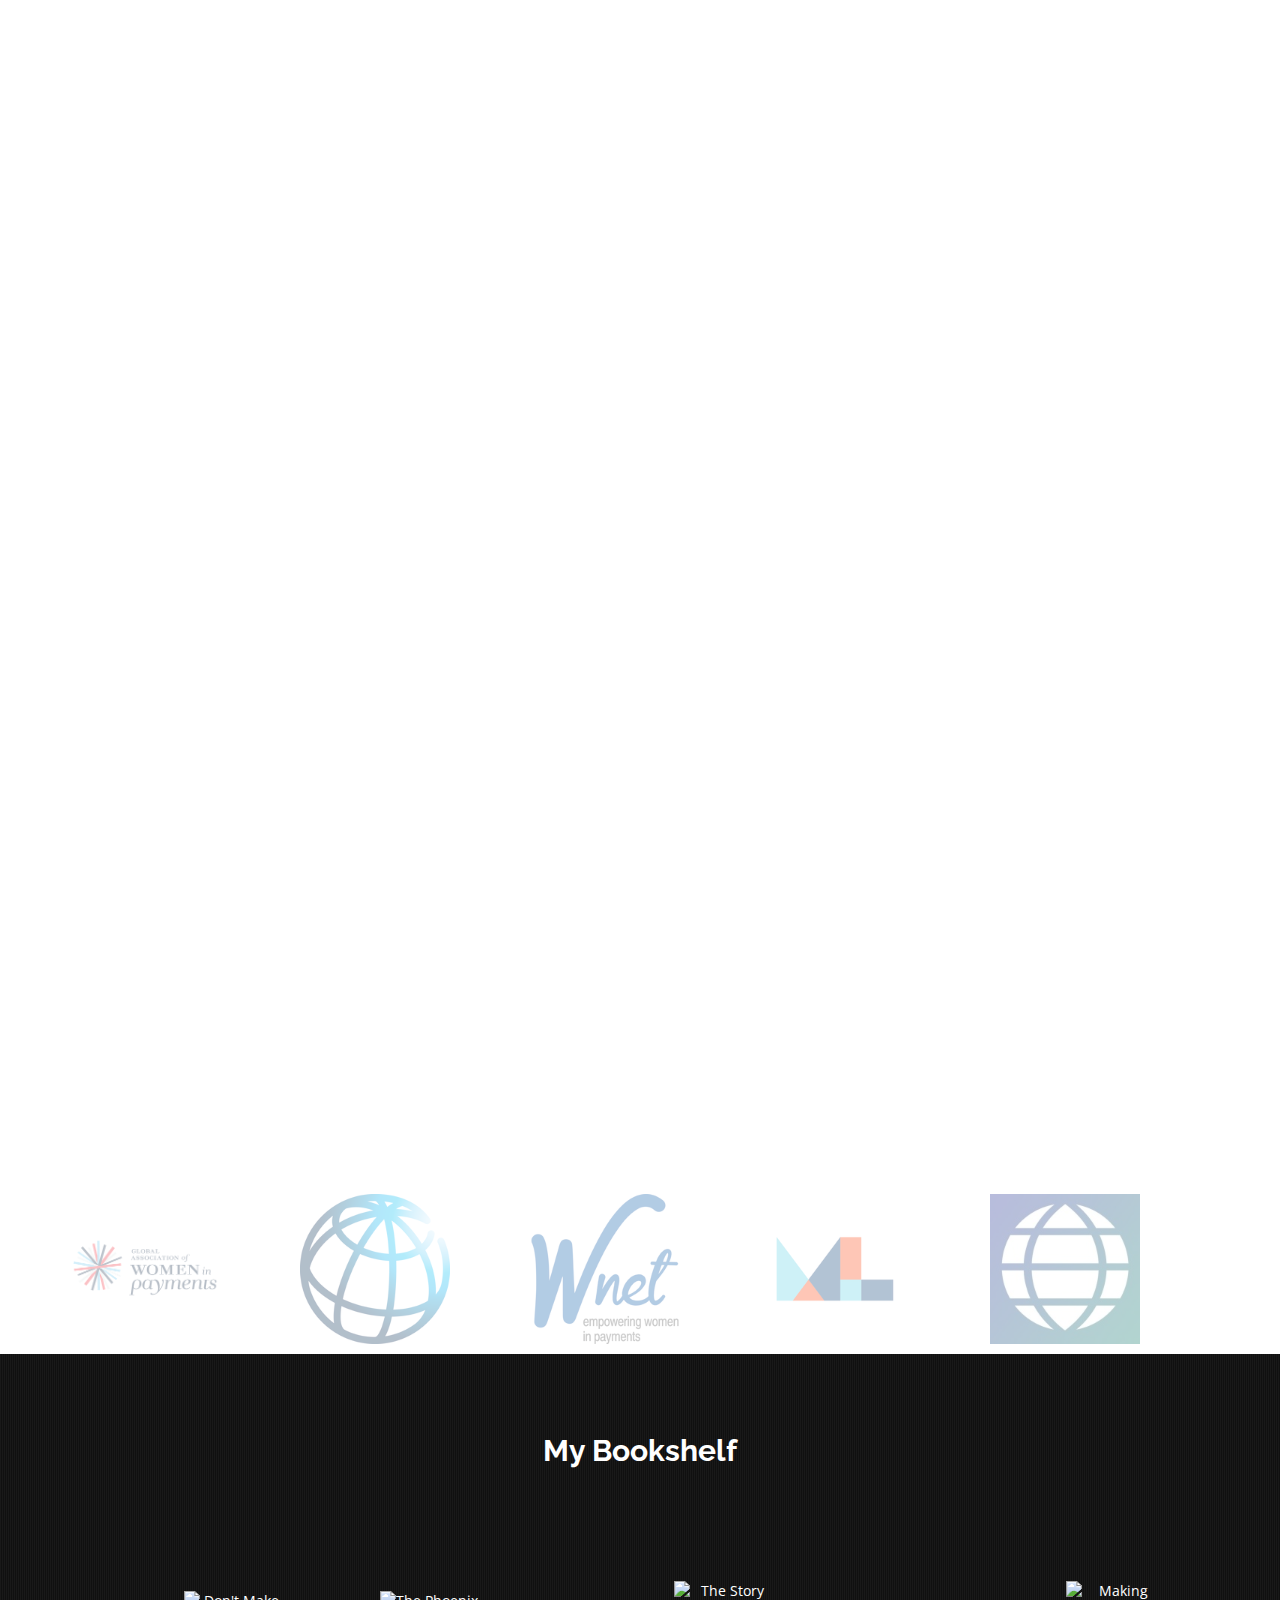
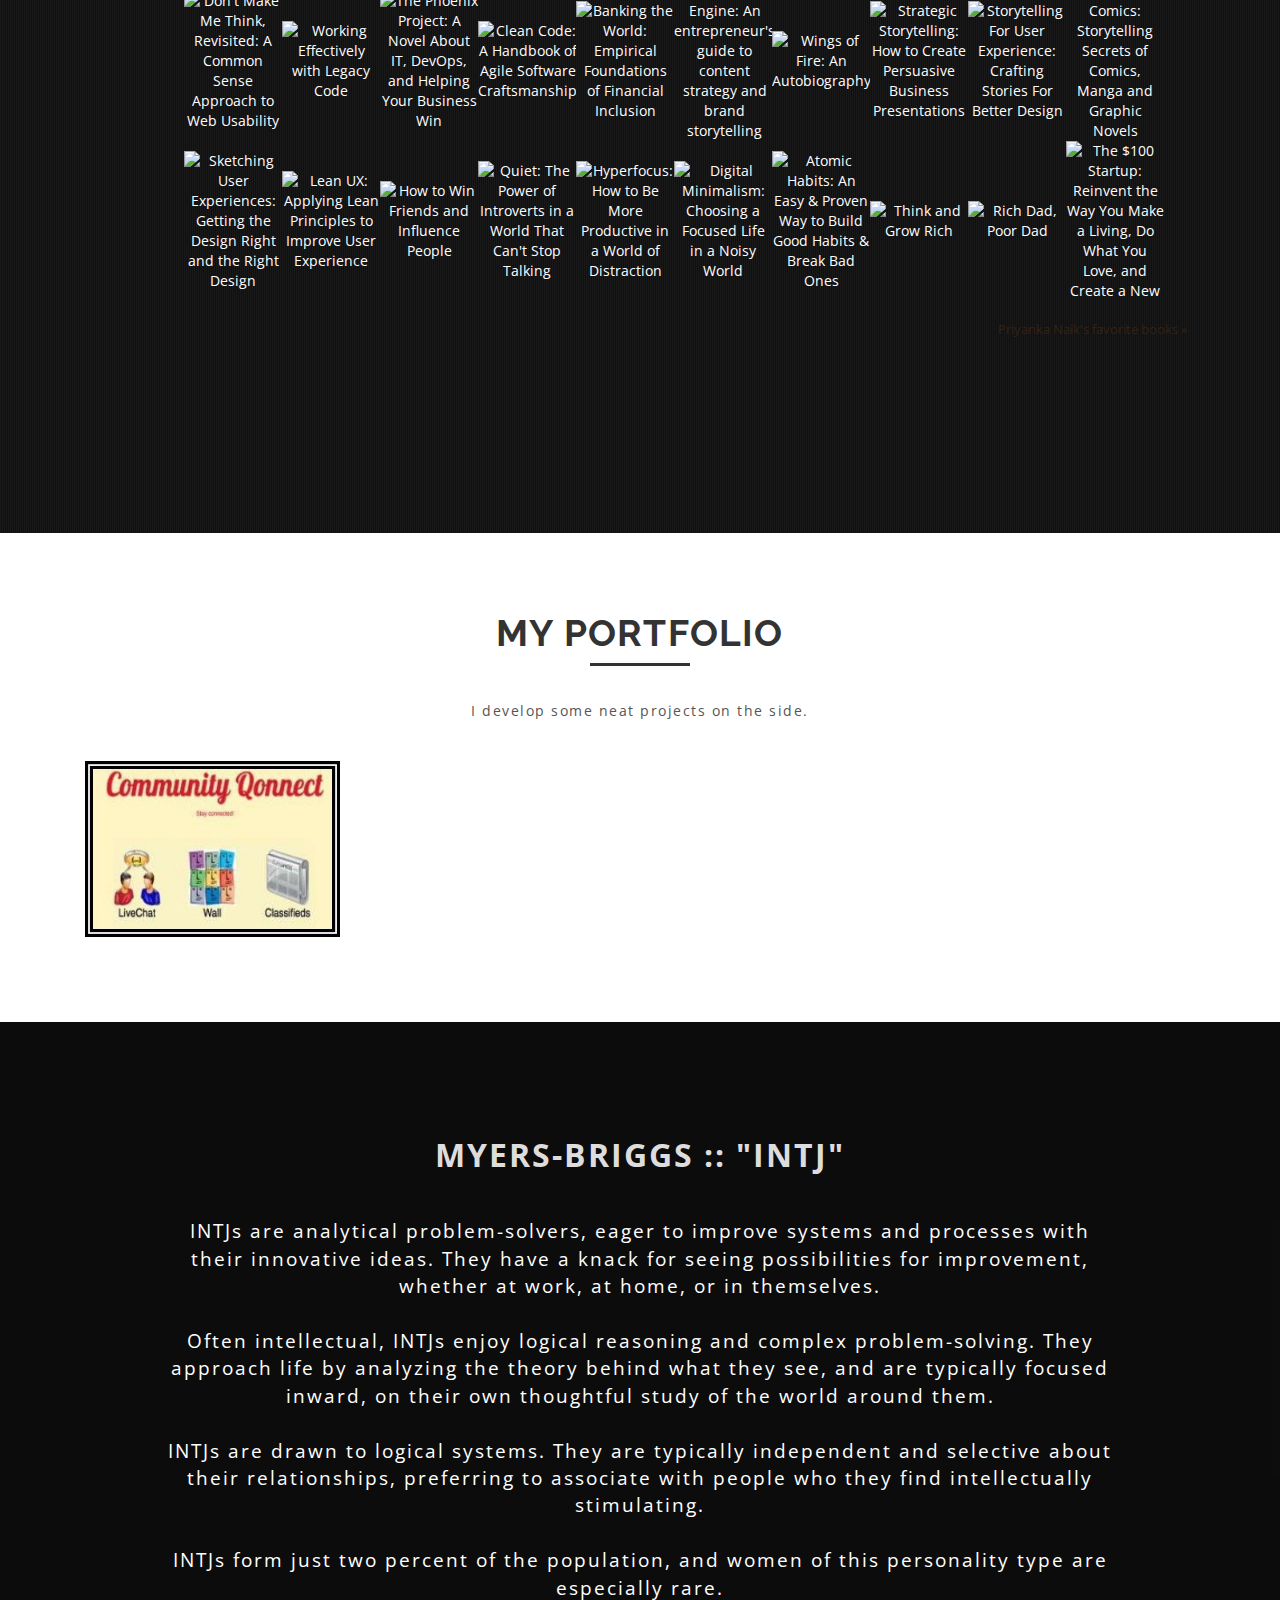
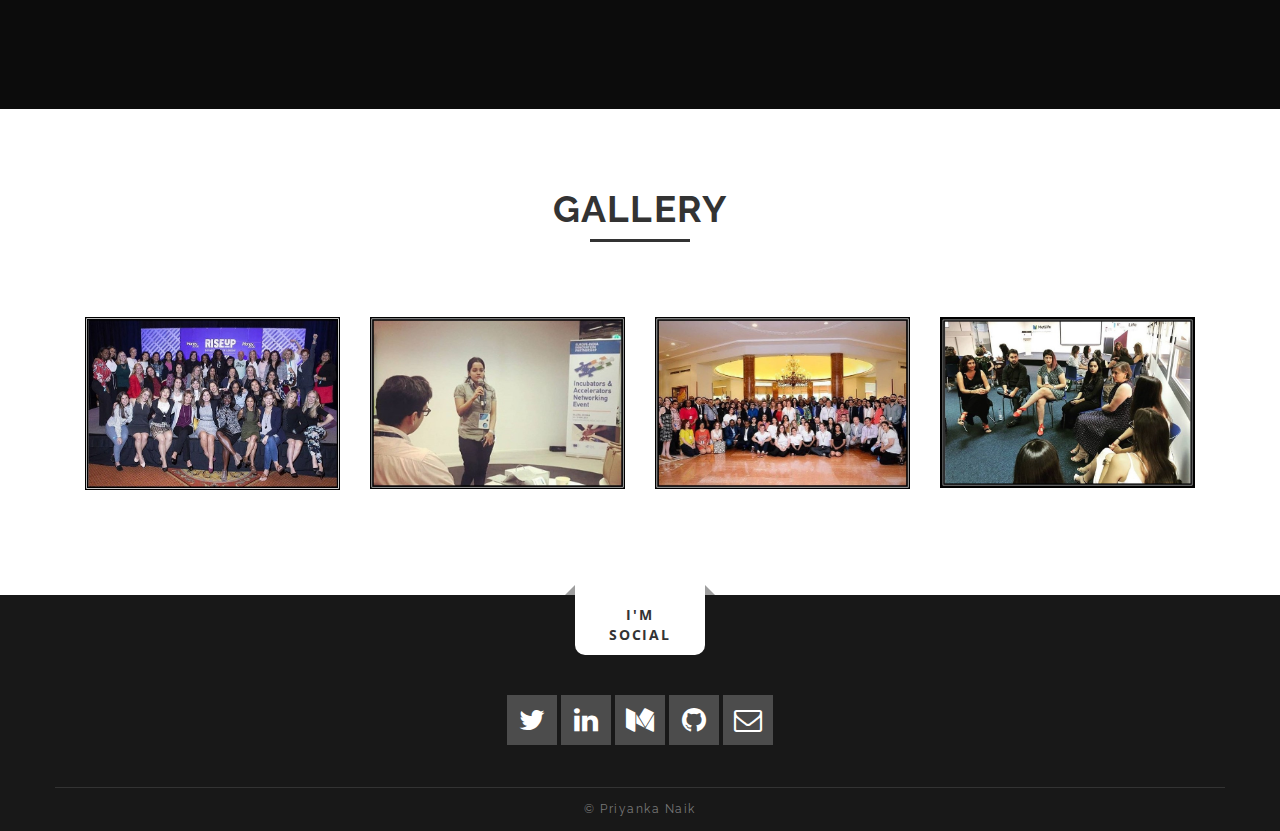
==== commit c4d66f6f: "Minor change1" ====
--- a/index.html
+++ b/index.html
@@ -327,7 +327,7 @@
 			<div class="other-skills">
 				<h2 class="h2">Industry Knowledge</h2>
 				<div class="heading-line"></div>
-				<p class="title">With a natural thirst for knowledge, I enjoy sharing what I know with others. I'm confident in my mastery of chosen subjects, and perfer design and a brillant plan rather than opinions that can be distractions.</p>
+				<p class="title">With a natural thirst for knowledge, I enjoy sharing what I know with others. I'm confident in my mastery of chosen subjects, and prefer design and a brillant plan rather than opinions that can be distractions.</p>
 				<!-- Start other skills -->
 				<div class="skills-wrapper row">
 					<!-- Skill No. 1 -->
